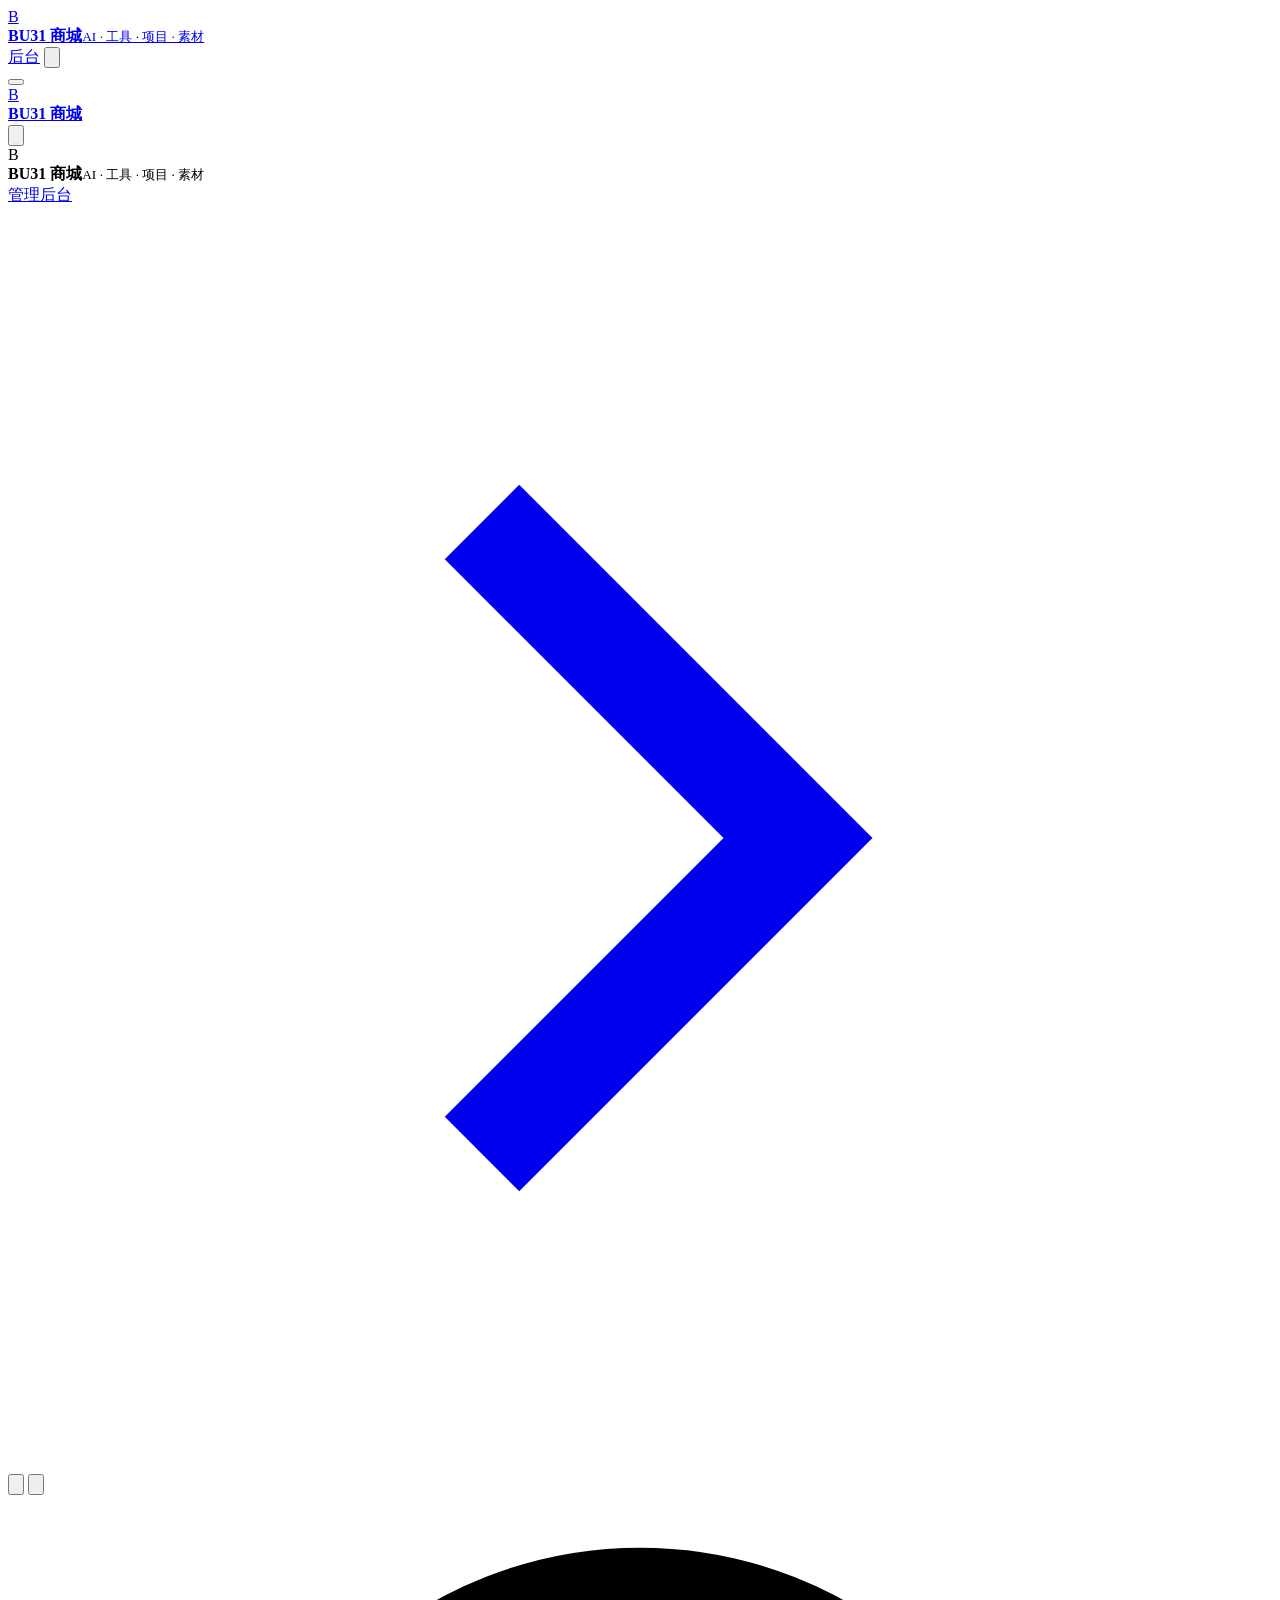
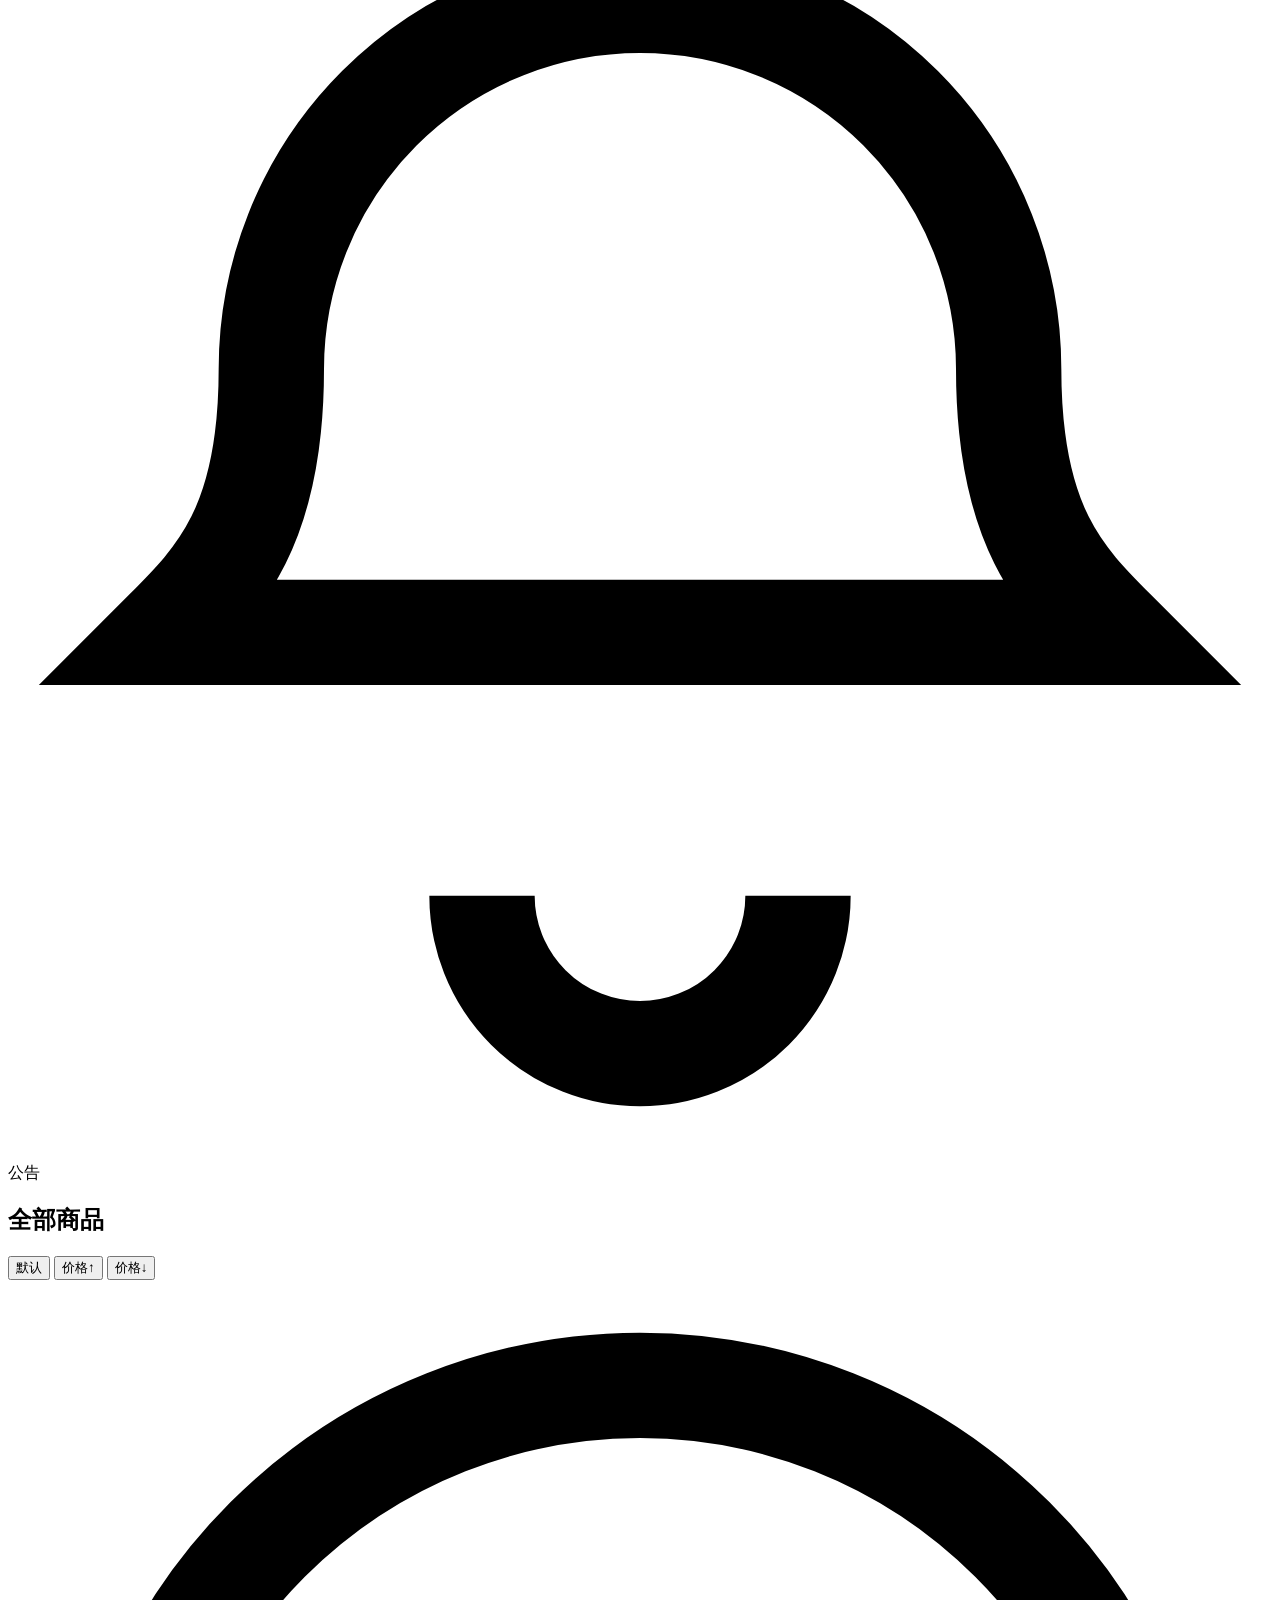
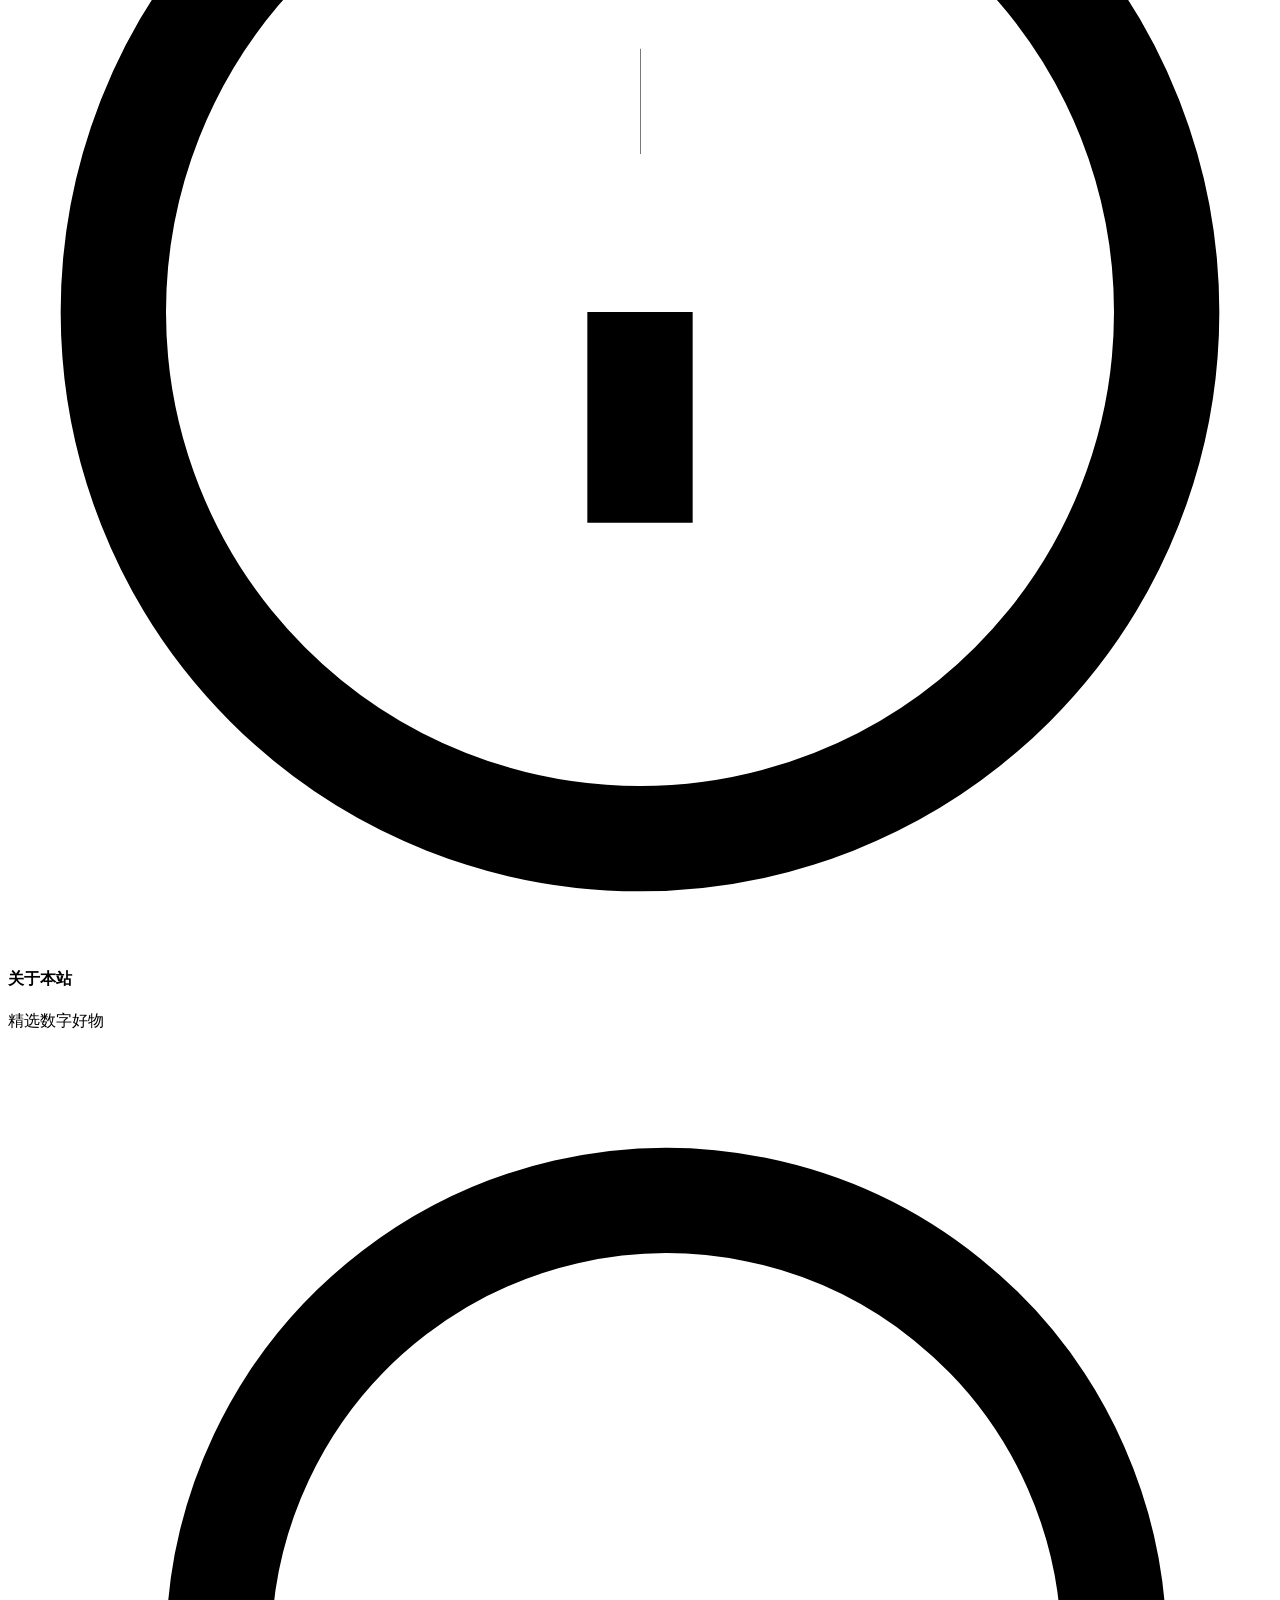
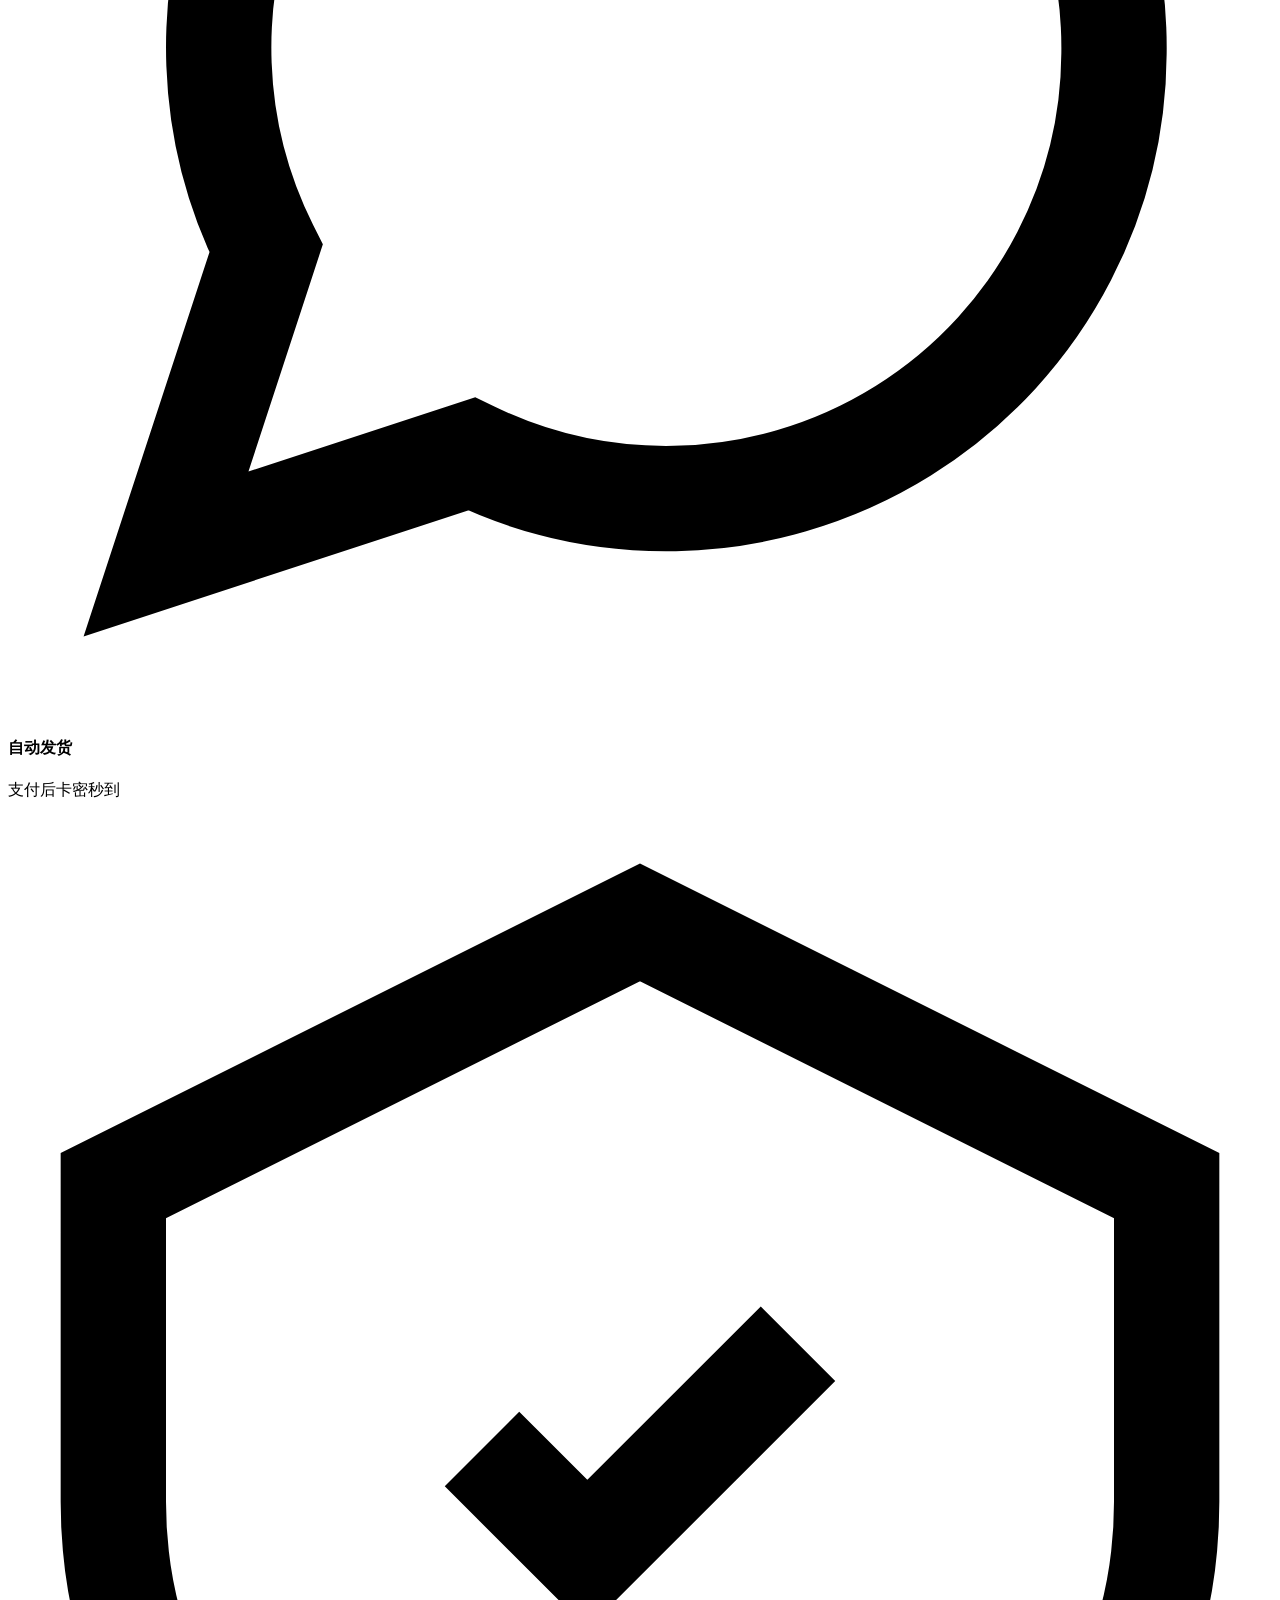
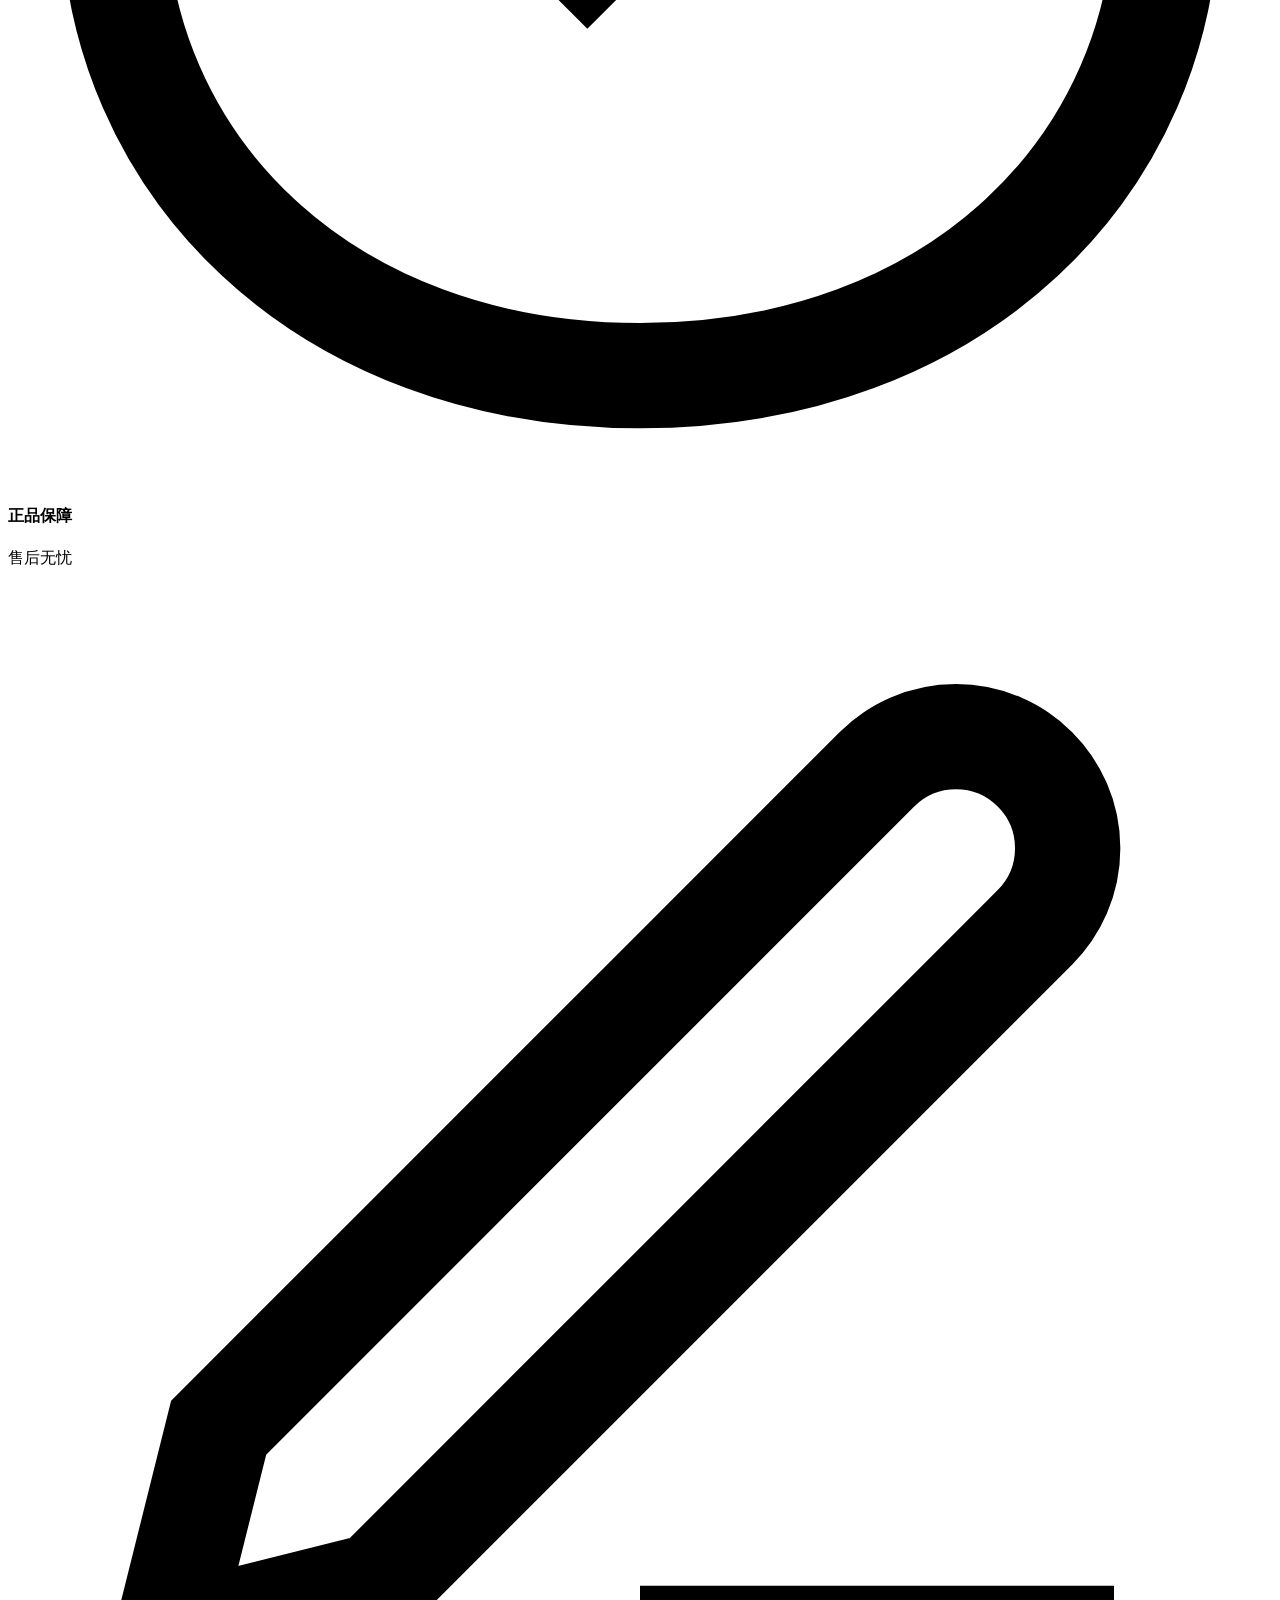
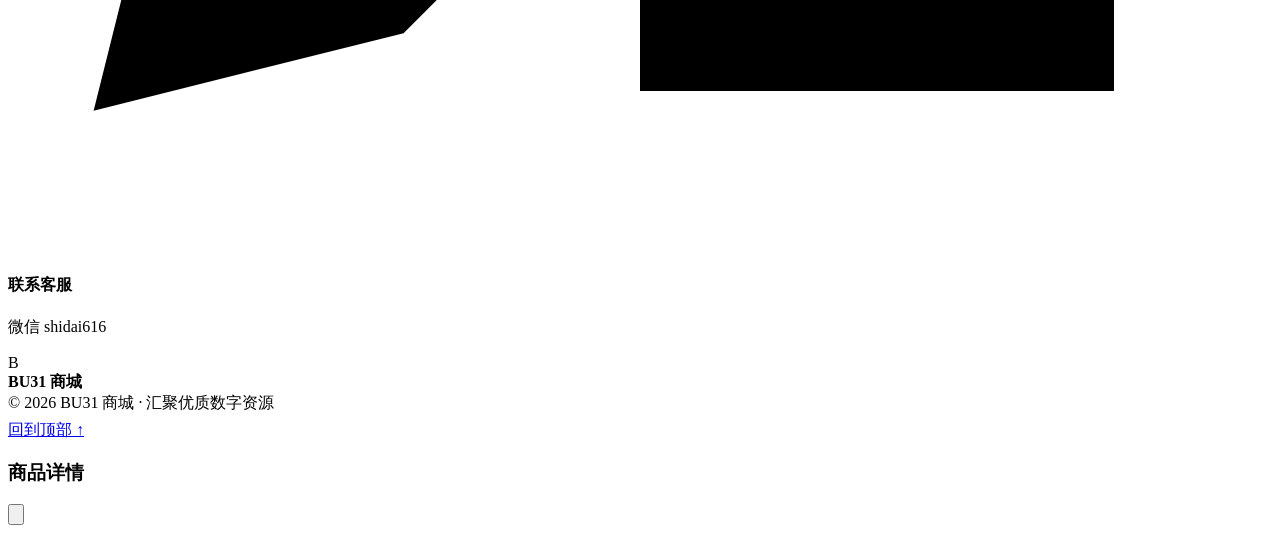
==== public/index.html @ 2081dfa5 "init: BU31 极简卡密商城 (Cloudflare Workers + D1 + R2)" ====
<!DOCTYPE html>
<html lang="zh-CN" data-theme="light">
<head>
<meta charset="UTF-8">
<meta name="viewport" content="width=device-width, initial-scale=1, viewport-fit=cover">
<meta name="theme-color" content="#fbfaf7">
<title>BU31 商城 · 精选数字好物</title>
<meta name="description" content="BU31 商城 - AI 前沿、工具软件、创业项目、素材资源的精选数字商品，支付后自动发货">
<link rel="stylesheet" href="/css/style.css">
</head>
<body>

<!-- ============== HEADER ============== -->
<header class="site-header">
  <div class="shell desktop-shell">
    <a class="brand" href="/">
      <div class="brand-logo">B</div>
      <div class="brand-name"><b id="brandName">BU31 商城</b><small>AI · 工具 · 项目 · 素材</small></div>
    </a>
    <nav class="header-tabs" id="headerTabs"></nav>
    <div class="header-actions">
      <a class="btn" href="/admin.html">后台</a>
      <button class="icon-btn" id="themeToggle" title="切换主题" aria-label="切换主题">
        <svg viewBox="0 0 24 24" fill="none" stroke="currentColor" stroke-width="2"><path d="M21 12.8A9 9 0 1 1 11.2 3a7 7 0 0 0 9.8 9.8z"/></svg>
      </button>
    </div>
  </div>
  <div class="shell mobile-shell">
    <button class="hamburger" id="hamburger" aria-label="菜单"><span></span><span></span><span></span></button>
    <a class="brand" href="/"><div class="brand-logo">B</div><div class="brand-name"><b>BU31 商城</b></div></a>
    <button class="icon-btn" id="themeToggleMobile" aria-label="切换主题"><svg viewBox="0 0 24 24" fill="none" stroke="currentColor" stroke-width="2"><path d="M21 12.8A9 9 0 1 1 11.2 3a7 7 0 0 0 9.8 9.8z"/></svg></button>
  </div>
</header>

<!-- ============== 抽屉 ============== -->
<div class="drawer-mask" id="drawerMask"></div>
<aside class="drawer-panel" id="drawerPanel">
  <div class="drawer-head"><div class="brand-logo">B</div><div class="brand-name"><b>BU31 商城</b><small>AI · 工具 · 项目 · 素材</small></div></div>
  <nav class="drawer-tabs" id="drawerTabs"></nav>
  <div class="drawer-section"><a class="drawer-tab" href="/admin.html">管理后台 <svg viewBox="0 0 24 24" fill="none" stroke="currentColor" stroke-width="2"><path d="m9 18 6-6-6-6"/></svg></a></div>
</aside>

<!-- ============== MAIN ============== -->
<main>
<div class="shell">
  <!-- ① Banner -->
  <section class="carousel-shell" aria-label="推荐">
    <div class="banner-zone" id="bannerZone">
      <div class="banner-track" id="bannerTrack"></div>
      <button class="banner-arrow prev" id="bannerPrev" aria-label="上一张"><svg viewBox="0 0 24 24" fill="none" stroke="currentColor" stroke-width="2.5"><path d="m15 18-6-6 6-6"/></svg></button>
      <button class="banner-arrow next" id="bannerNext" aria-label="下一张"><svg viewBox="0 0 24 24" fill="none" stroke="currentColor" stroke-width="2.5"><path d="m9 18 6-6-6-6"/></svg></button>
      <div class="banner-dots" id="bannerDots"></div>
    </div>
  </section>

  <!-- ② 公告 -->
  <section class="notice-summary" aria-label="公告">
    <div class="notice-icon"><svg viewBox="0 0 24 24" fill="none" stroke="currentColor" stroke-width="2"><path d="M12 2a7 7 0 0 0-7 7c0 3-1 4-2 5h18c-1-1-2-2-2-5a7 7 0 0 0-7-7zM9 19a3 3 0 0 0 6 0"/></svg>公告</div>
    <div class="notice-viewport"><div class="notice-track" id="noticeTrack"></div></div>
  </section>

  <!-- ③ 分类导航 -->
  <section class="category-quick-switch" id="categoryNav"></section>

  <!-- ④ 商品列表 -->
  <section class="feed-shell" id="feedShell">
    <div class="feed-head">
      <div class="feed-title"><div class="accent-line"></div><h2 id="feedTitle">全部商品</h2><small id="feedCount"></small></div>
      <div class="feed-tools">
        <div class="feed-sort" id="feedSort">
          <button class="active" data-sort="default">默认</button>
          <button data-sort="price_asc">价格↑</button>
          <button data-sort="price_desc">价格↓</button>
        </div>
      </div>
    </div>
    <div class="feed-grid" id="feedGrid"></div>
    <div class="feed-pagination" id="feedPagination"></div>
  </section>

  <!-- ⑤ 关于 -->
  <section class="about-brand">
    <div class="about-card"><div class="about-icon"><svg viewBox="0 0 24 24" fill="none" stroke="currentColor" stroke-width="2"><circle cx="12" cy="12" r="10"/><path d="M12 16v-4M12 8h.01"/></svg></div><h4>关于本站</h4><p>精选数字好物</p></div>
    <div class="about-card"><div class="about-icon"><svg viewBox="0 0 24 24" fill="none" stroke="currentColor" stroke-width="2"><path d="M21 11.5a8.5 8.5 0 0 1-12.2 7.6L3 21l1.9-5.8A8.5 8.5 0 1 1 21 11.5z"/></svg></div><h4>自动发货</h4><p>支付后卡密秒到</p></div>
    <div class="about-card"><div class="about-icon"><svg viewBox="0 0 24 24" fill="none" stroke="currentColor" stroke-width="2"><path d="M12 2 2 7v6c0 5 4 9 10 9s10-4 10-9V7L12 2z"/><path d="M9 12l2 2 4-4"/></svg></div><h4>正品保障</h4><p>售后无忧</p></div>
    <div class="about-card"><div class="about-icon"><svg viewBox="0 0 24 24" fill="none" stroke="currentColor" stroke-width="2"><path d="M12 20h9M16.5 3.5a2.1 2.1 0 0 1 3 3L7 19l-4 1 1-4 12.5-12.5z"/></svg></div><h4>联系客服</h4><p id="footContact">微信 shidai616</p></div>
  </section>
</div>
</main>

<footer class="site-footer">
  <div class="shell">
    <div class="brand"><div class="brand-logo">B</div><div class="brand-name"><b>BU31 商城</b></div></div>
    <div id="footerText">© 2026 BU31 商城 · 汇聚优质数字资源</div>
    <div style="margin-top:6px;"><a href="#" id="backTop">回到顶部 ↑</a></div>
  </div>
</footer>

<!-- ============== 商品详情 / 购买 Modal ============== -->
<div class="modal-mask" id="modalMask">
  <div class="modal-card">
    <div class="modal-head"><h3 id="modalTitle">商品详情</h3><button class="modal-close" id="modalClose"><svg viewBox="0 0 24 24" fill="none" stroke="currentColor" stroke-width="2"><path d="M18 6 6 18M6 6l12 12"/></svg></button></div>
    <div class="modal-body" id="modalBody"></div>
  </div>
</div>

<div class="toast" id="toast"></div>

<script src="/js/store.js"></script>
</body>
</html>
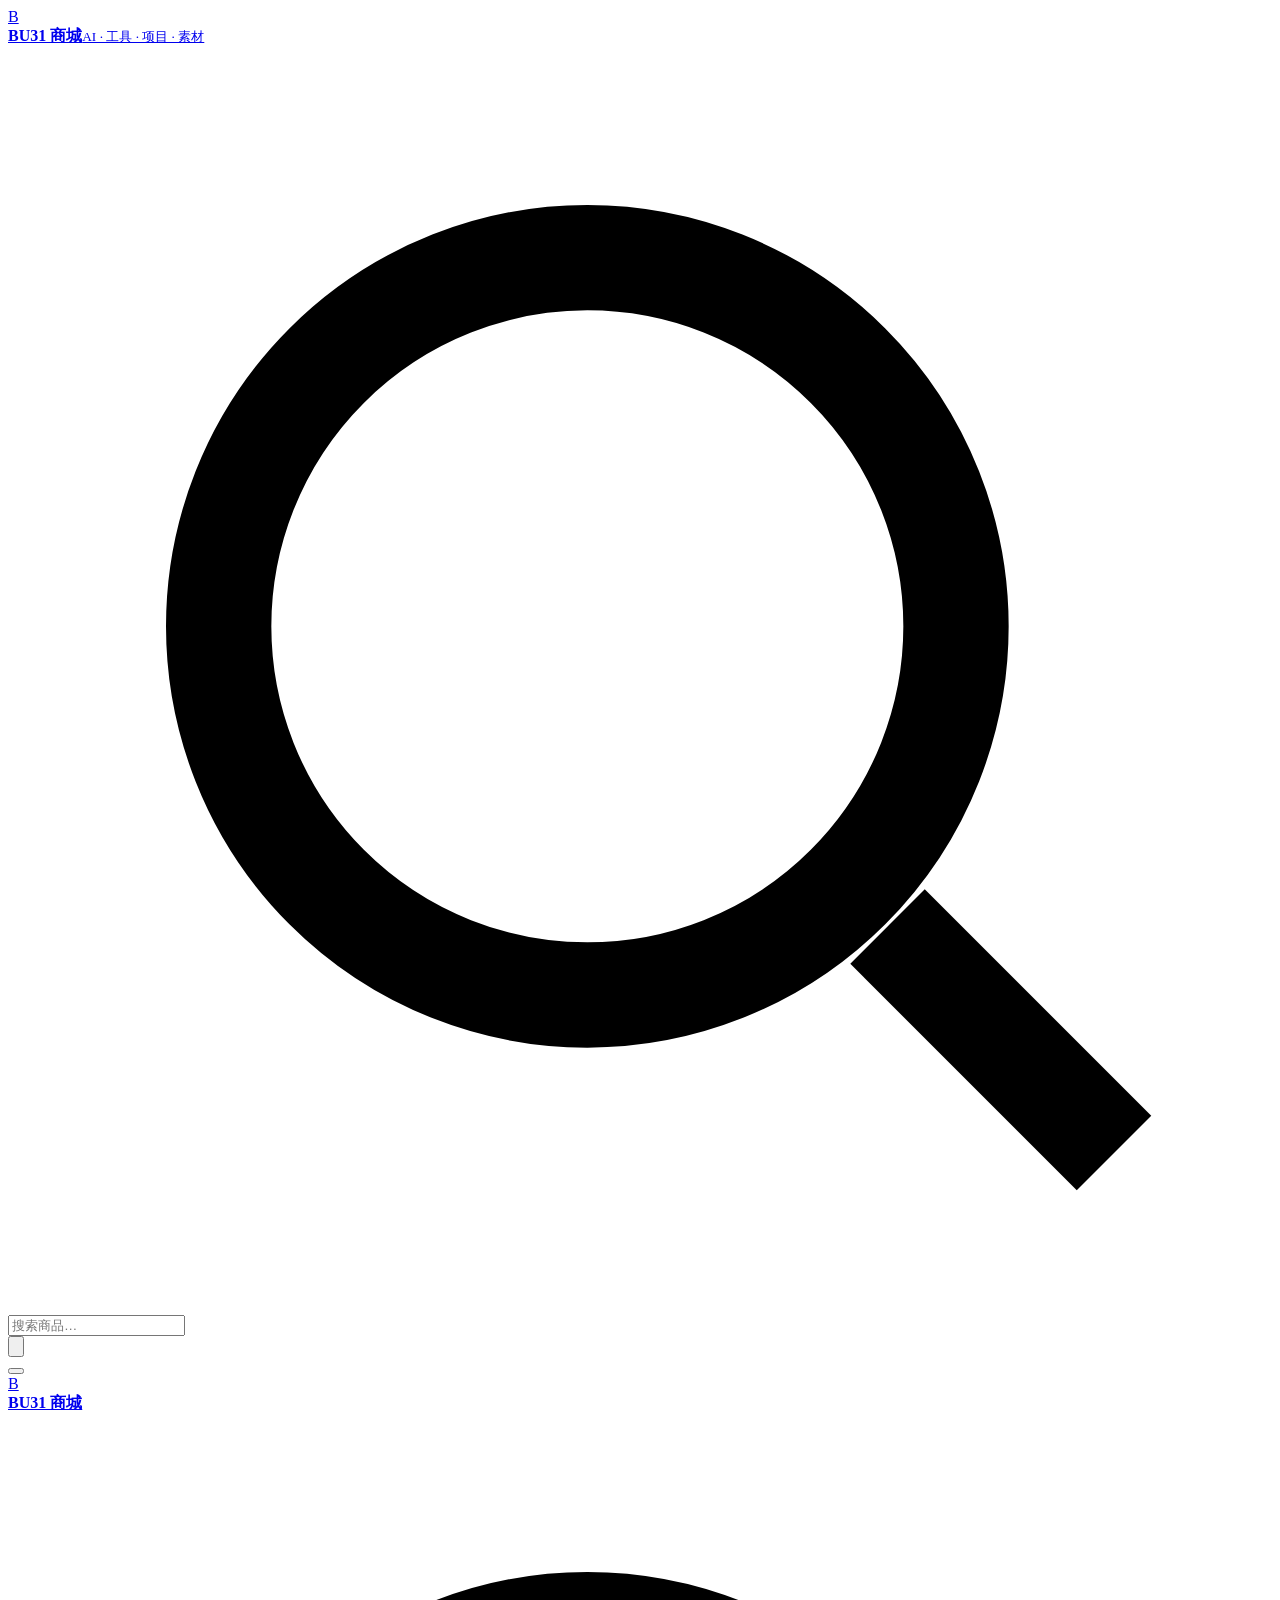
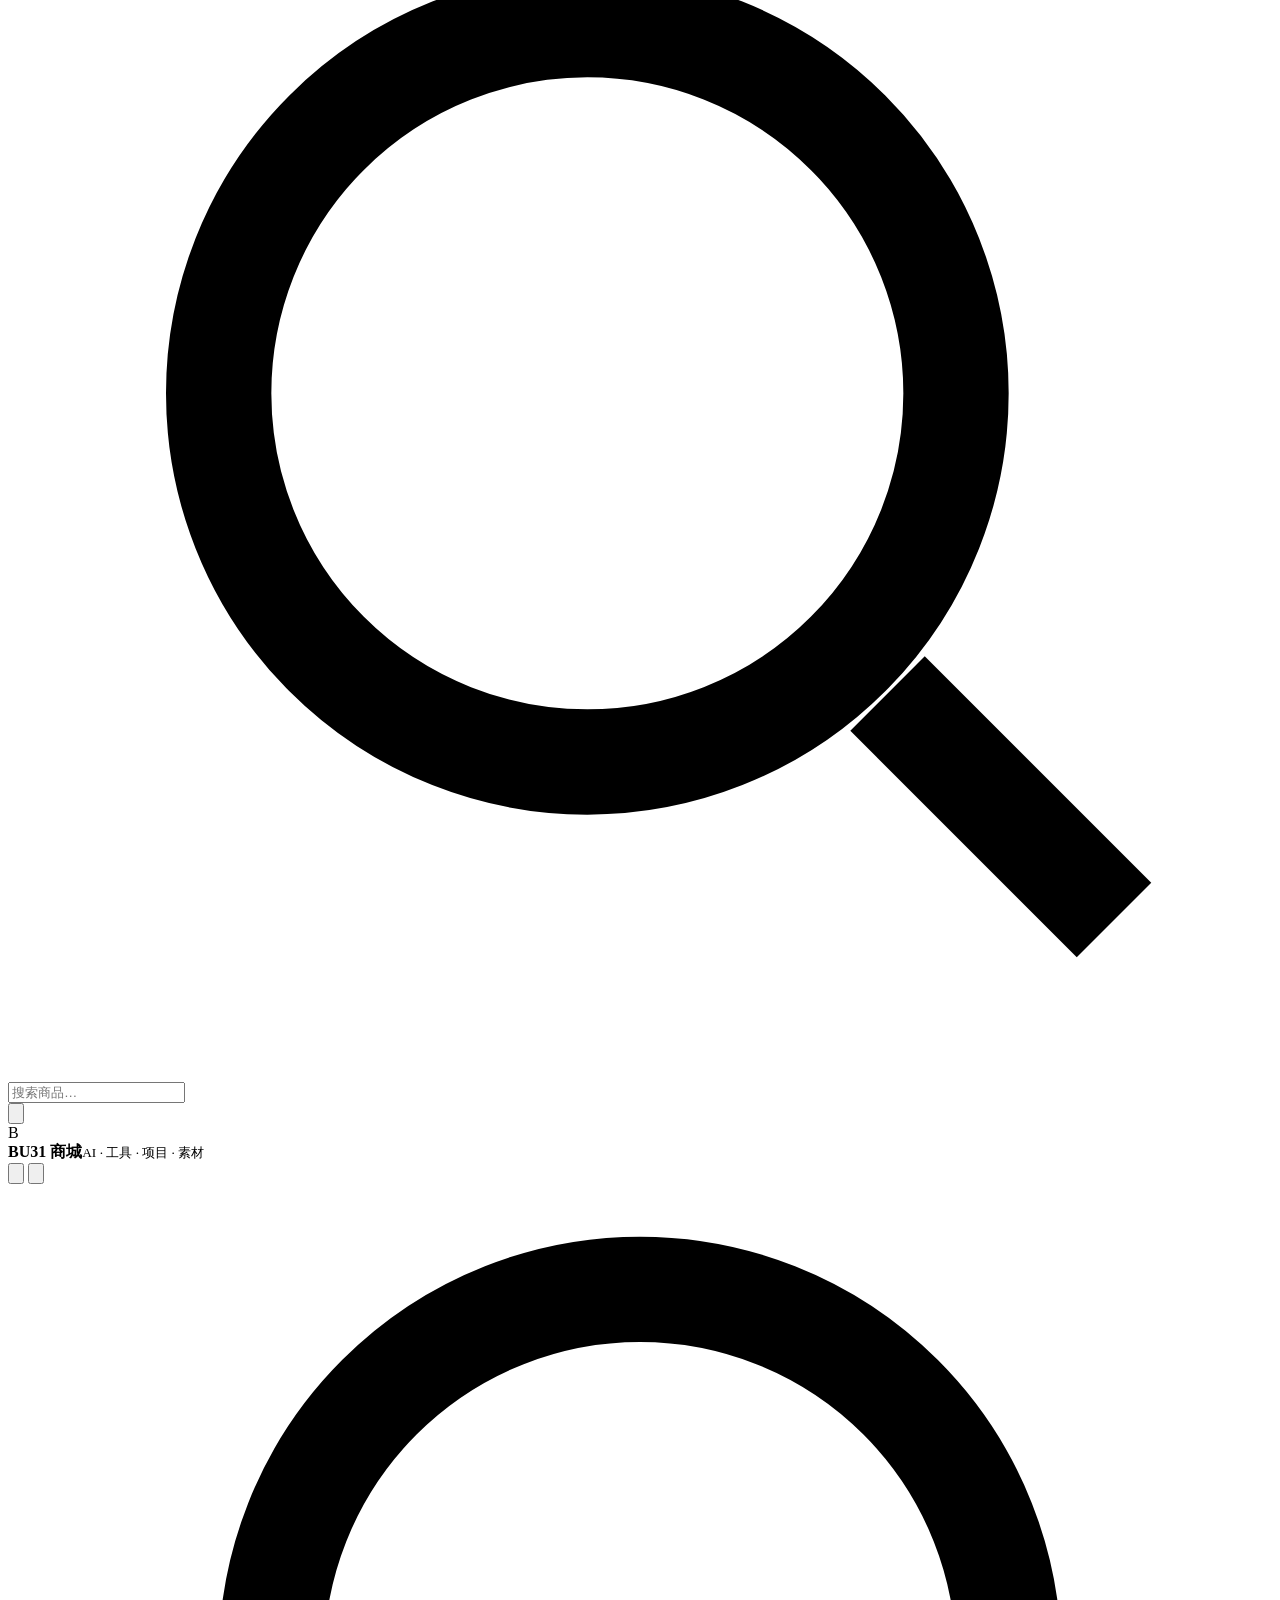
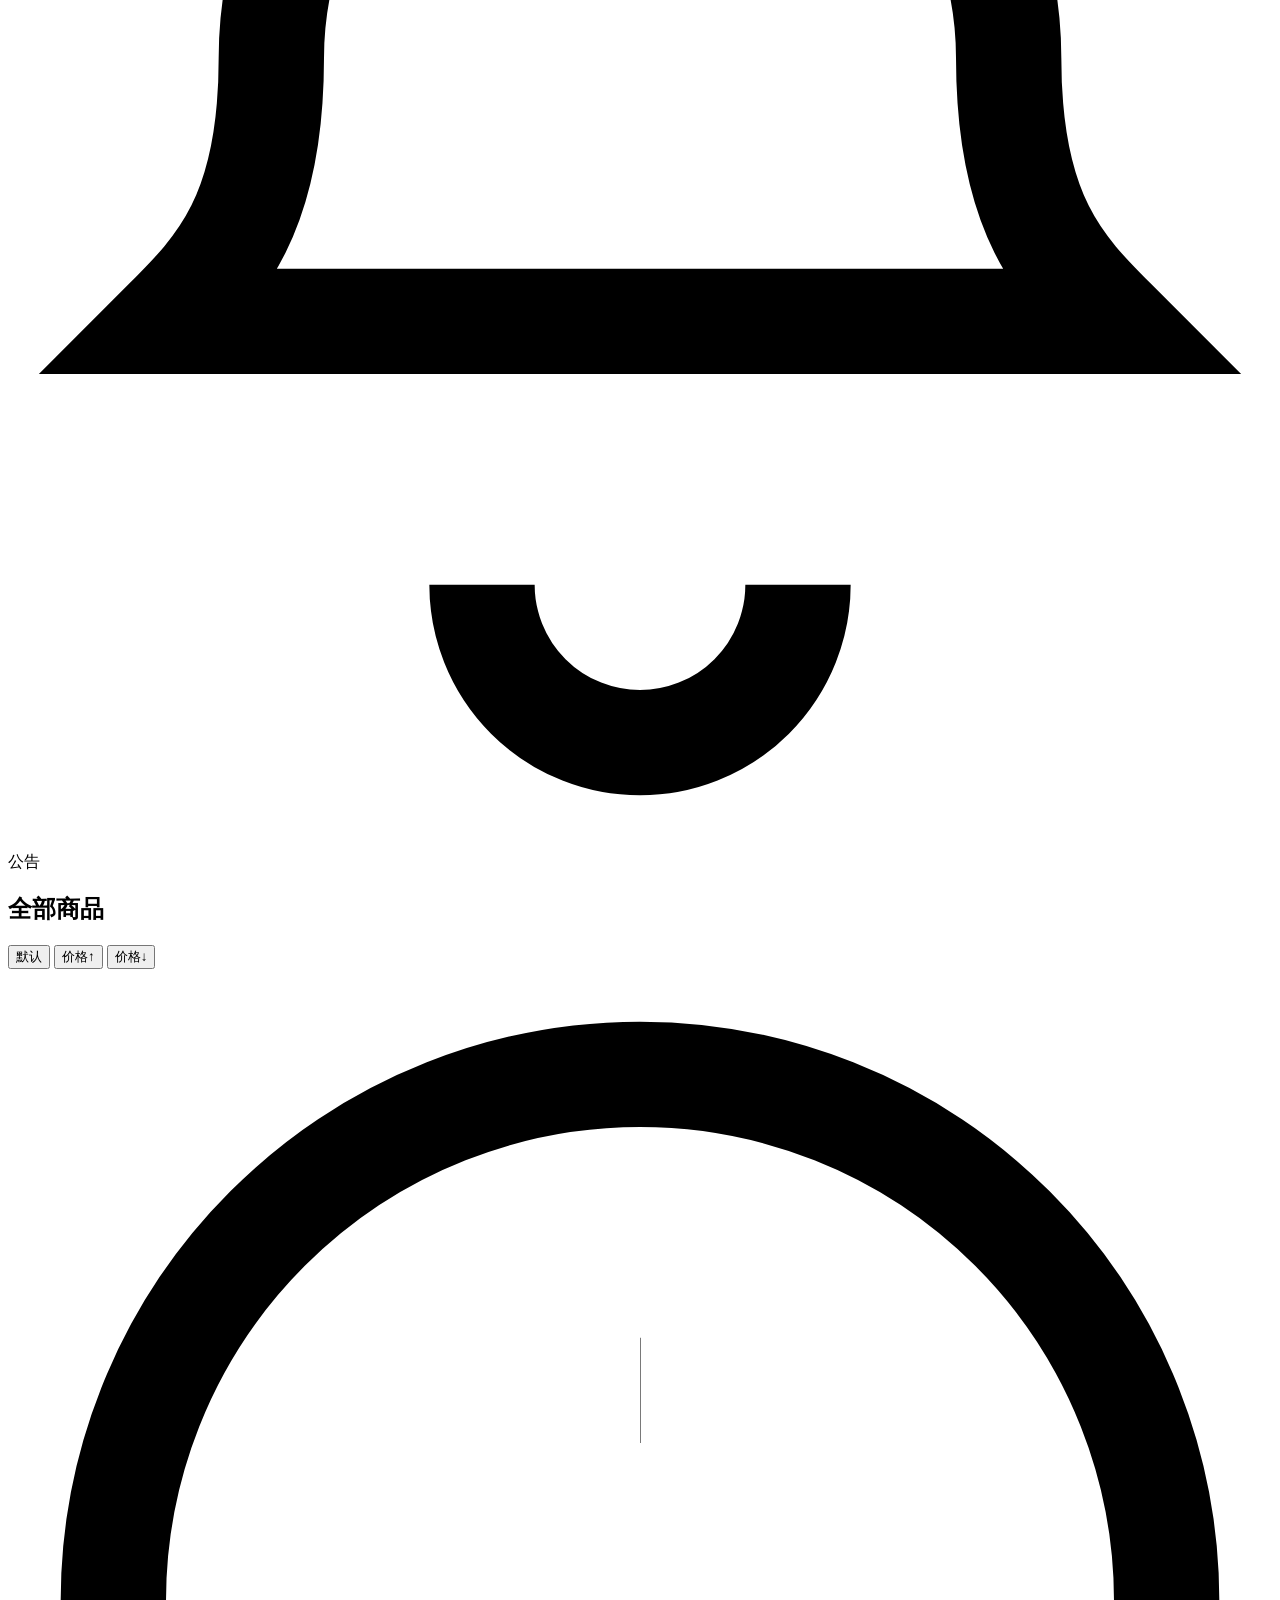
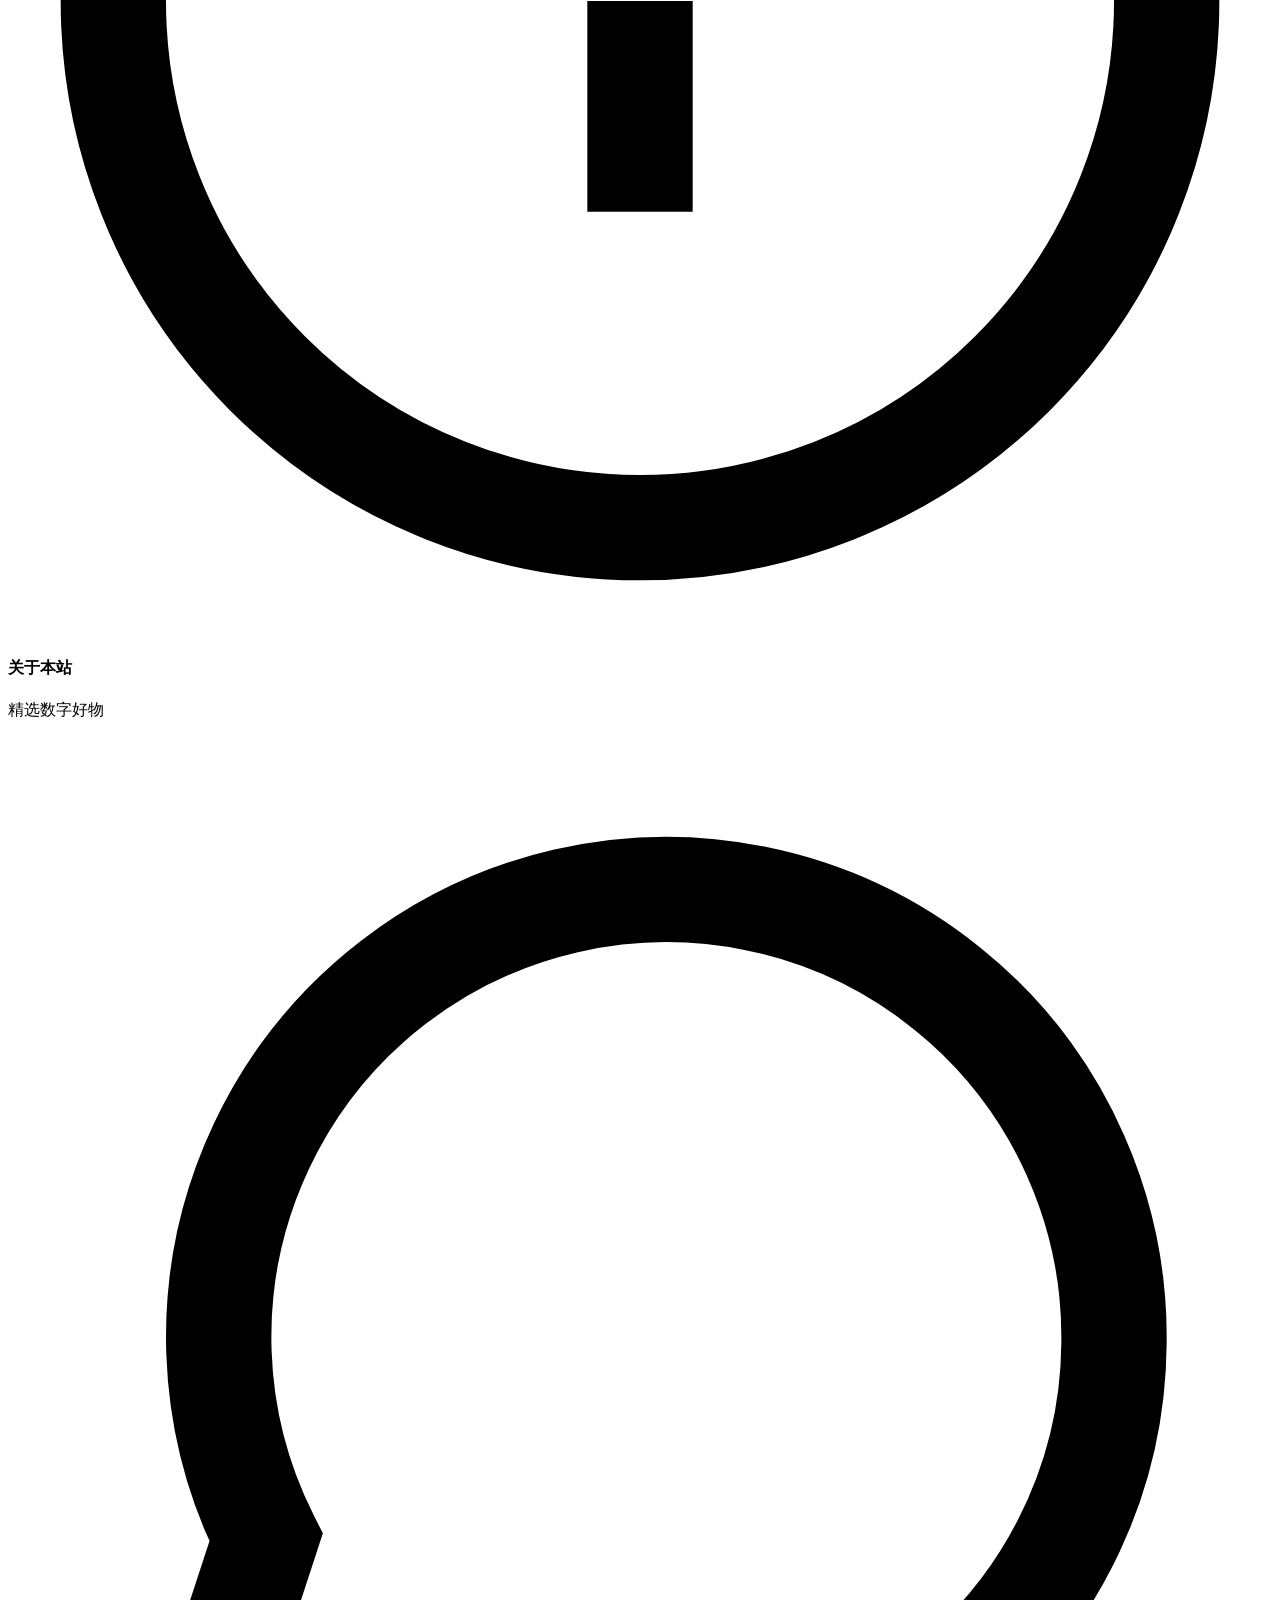
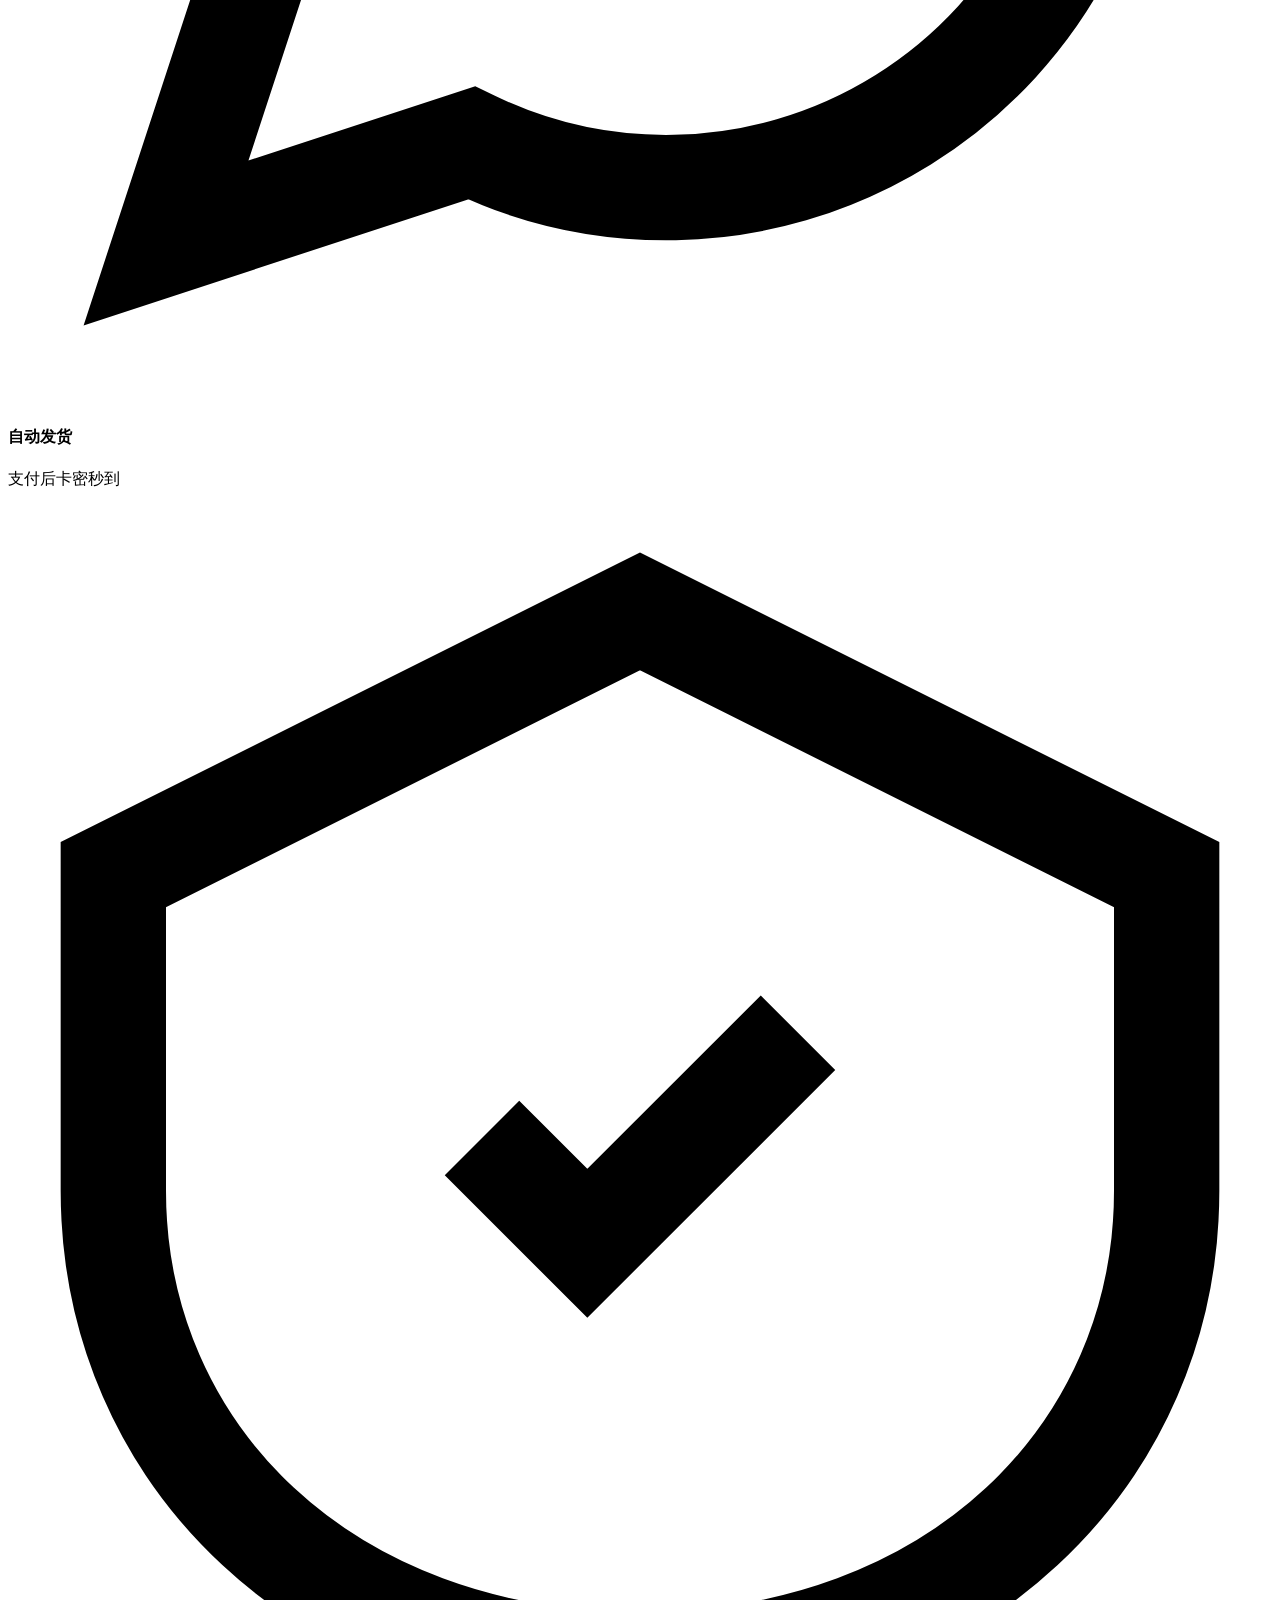
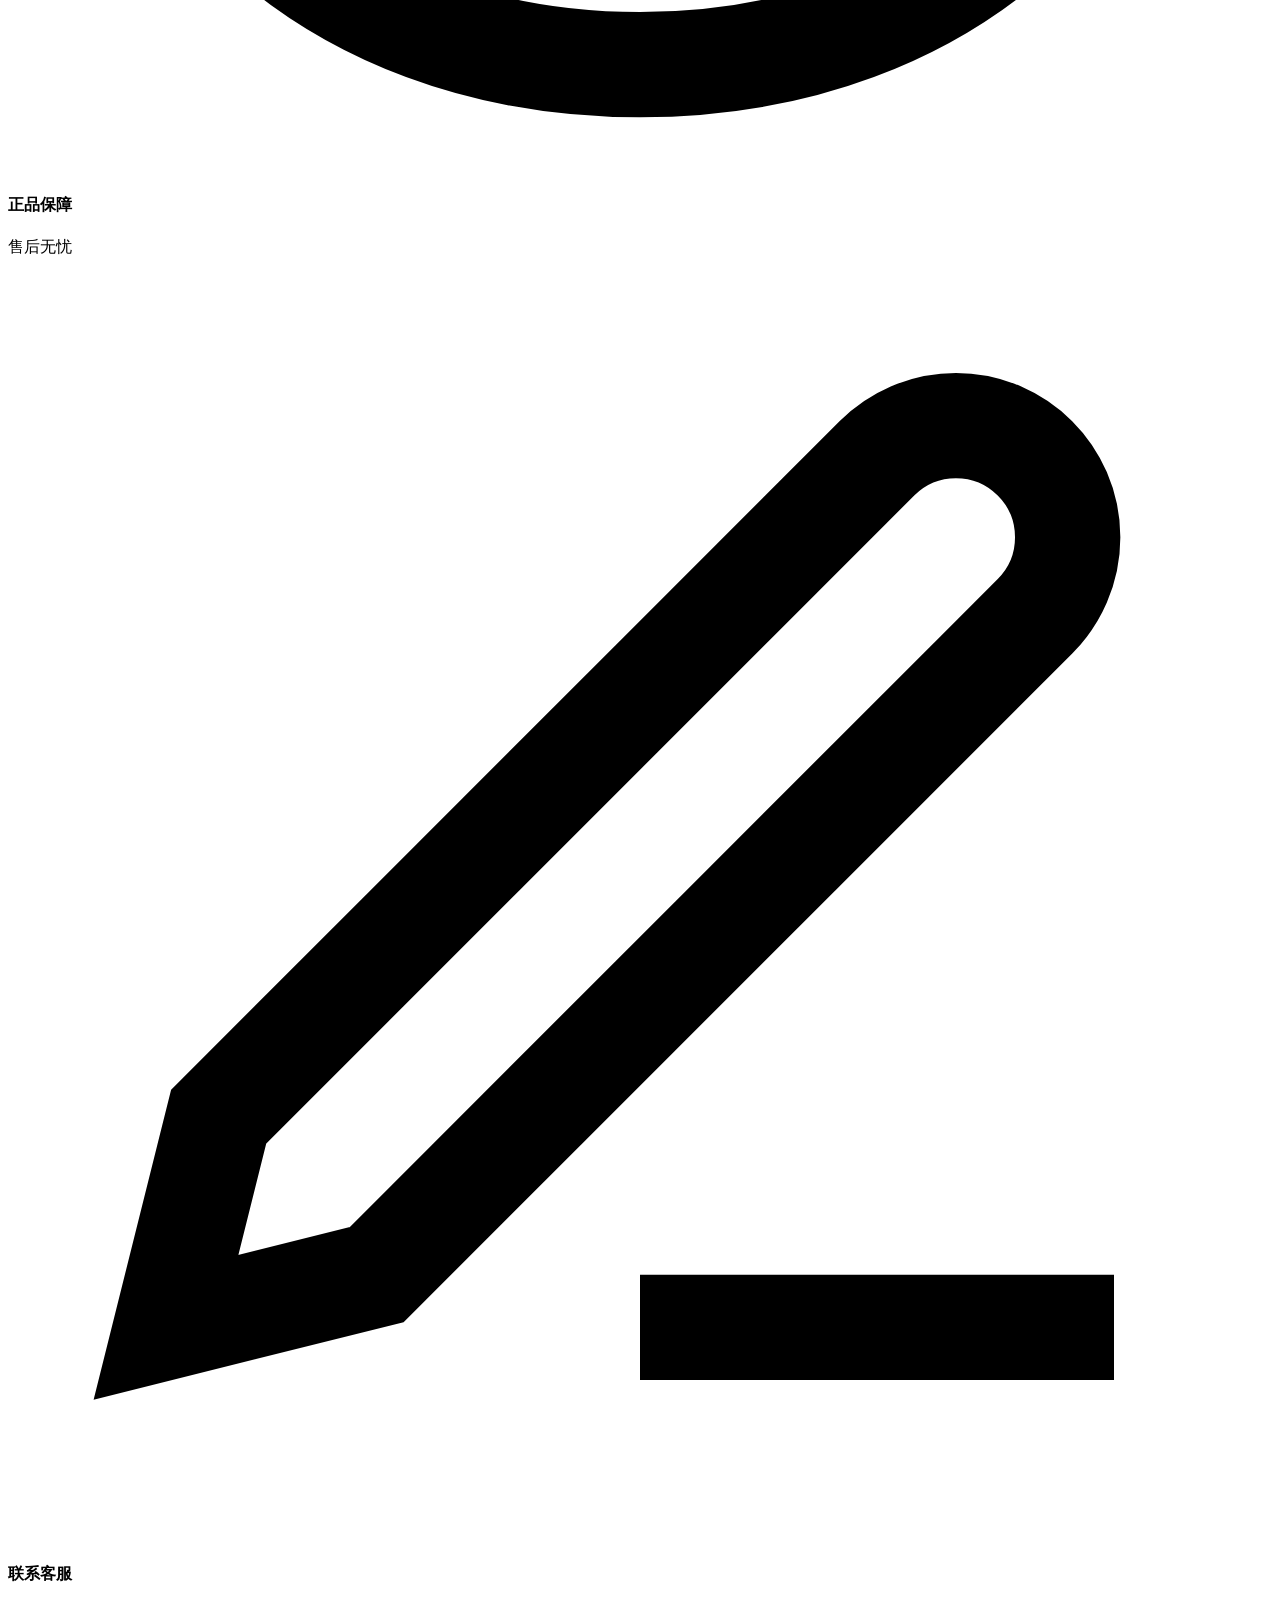
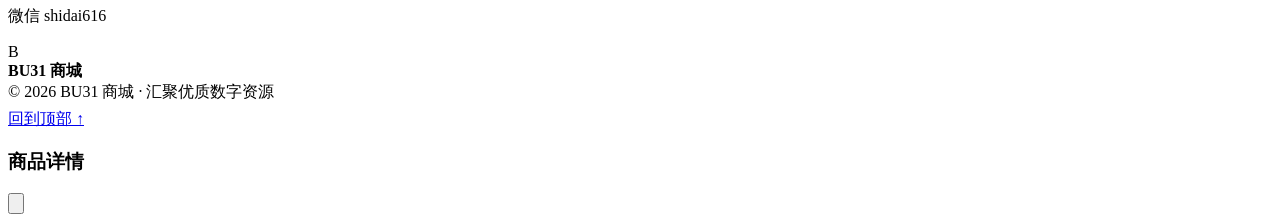
==== commit ca4ebf4a: "refactor: 首页UI精简（公告收窄/删后台入口/搜索上移/删分类导航四卡）" ====
--- a/public/index.html
+++ b/public/index.html
@@ -19,7 +19,10 @@
     </a>
     <nav class="header-tabs" id="headerTabs"></nav>
     <div class="header-actions">
-      <a class="btn" href="/admin.html">后台</a>
+      <div class="hsearch">
+        <svg viewBox="0 0 24 24" fill="none" stroke="currentColor" stroke-width="2"><circle cx="11" cy="11" r="7"/><path d="m21 21-4.3-4.3"/></svg>
+        <input id="headerSearch" type="text" placeholder="搜索商品…">
+      </div>
       <button class="icon-btn" id="themeToggle" title="切换主题" aria-label="切换主题">
         <svg viewBox="0 0 24 24" fill="none" stroke="currentColor" stroke-width="2"><path d="M21 12.8A9 9 0 1 1 11.2 3a7 7 0 0 0 9.8 9.8z"/></svg>
       </button>
@@ -28,6 +31,10 @@
   <div class="shell mobile-shell">
     <button class="hamburger" id="hamburger" aria-label="菜单"><span></span><span></span><span></span></button>
     <a class="brand" href="/"><div class="brand-logo">B</div><div class="brand-name"><b>BU31 商城</b></div></a>
+    <div class="hsearch mobile">
+      <svg viewBox="0 0 24 24" fill="none" stroke="currentColor" stroke-width="2"><circle cx="11" cy="11" r="7"/><path d="m21 21-4.3-4.3"/></svg>
+      <input id="mobileSearch" type="text" placeholder="搜索商品…">
+    </div>
     <button class="icon-btn" id="themeToggleMobile" aria-label="切换主题"><svg viewBox="0 0 24 24" fill="none" stroke="currentColor" stroke-width="2"><path d="M21 12.8A9 9 0 1 1 11.2 3a7 7 0 0 0 9.8 9.8z"/></svg></button>
   </div>
 </header>
@@ -37,7 +44,6 @@
 <aside class="drawer-panel" id="drawerPanel">
   <div class="drawer-head"><div class="brand-logo">B</div><div class="brand-name"><b>BU31 商城</b><small>AI · 工具 · 项目 · 素材</small></div></div>
   <nav class="drawer-tabs" id="drawerTabs"></nav>
-  <div class="drawer-section"><a class="drawer-tab" href="/admin.html">管理后台 <svg viewBox="0 0 24 24" fill="none" stroke="currentColor" stroke-width="2"><path d="m9 18 6-6-6-6"/></svg></a></div>
 </aside>
 
 <!-- ============== MAIN ============== -->
@@ -58,9 +64,6 @@
     <div class="notice-icon"><svg viewBox="0 0 24 24" fill="none" stroke="currentColor" stroke-width="2"><path d="M12 2a7 7 0 0 0-7 7c0 3-1 4-2 5h18c-1-1-2-2-2-5a7 7 0 0 0-7-7zM9 19a3 3 0 0 0 6 0"/></svg>公告</div>
     <div class="notice-viewport"><div class="notice-track" id="noticeTrack"></div></div>
   </section>
-
-  <!-- ③ 分类导航 -->
-  <section class="category-quick-switch" id="categoryNav"></section>
 
   <!-- ④ 商品列表 -->
   <section class="feed-shell" id="feedShell">
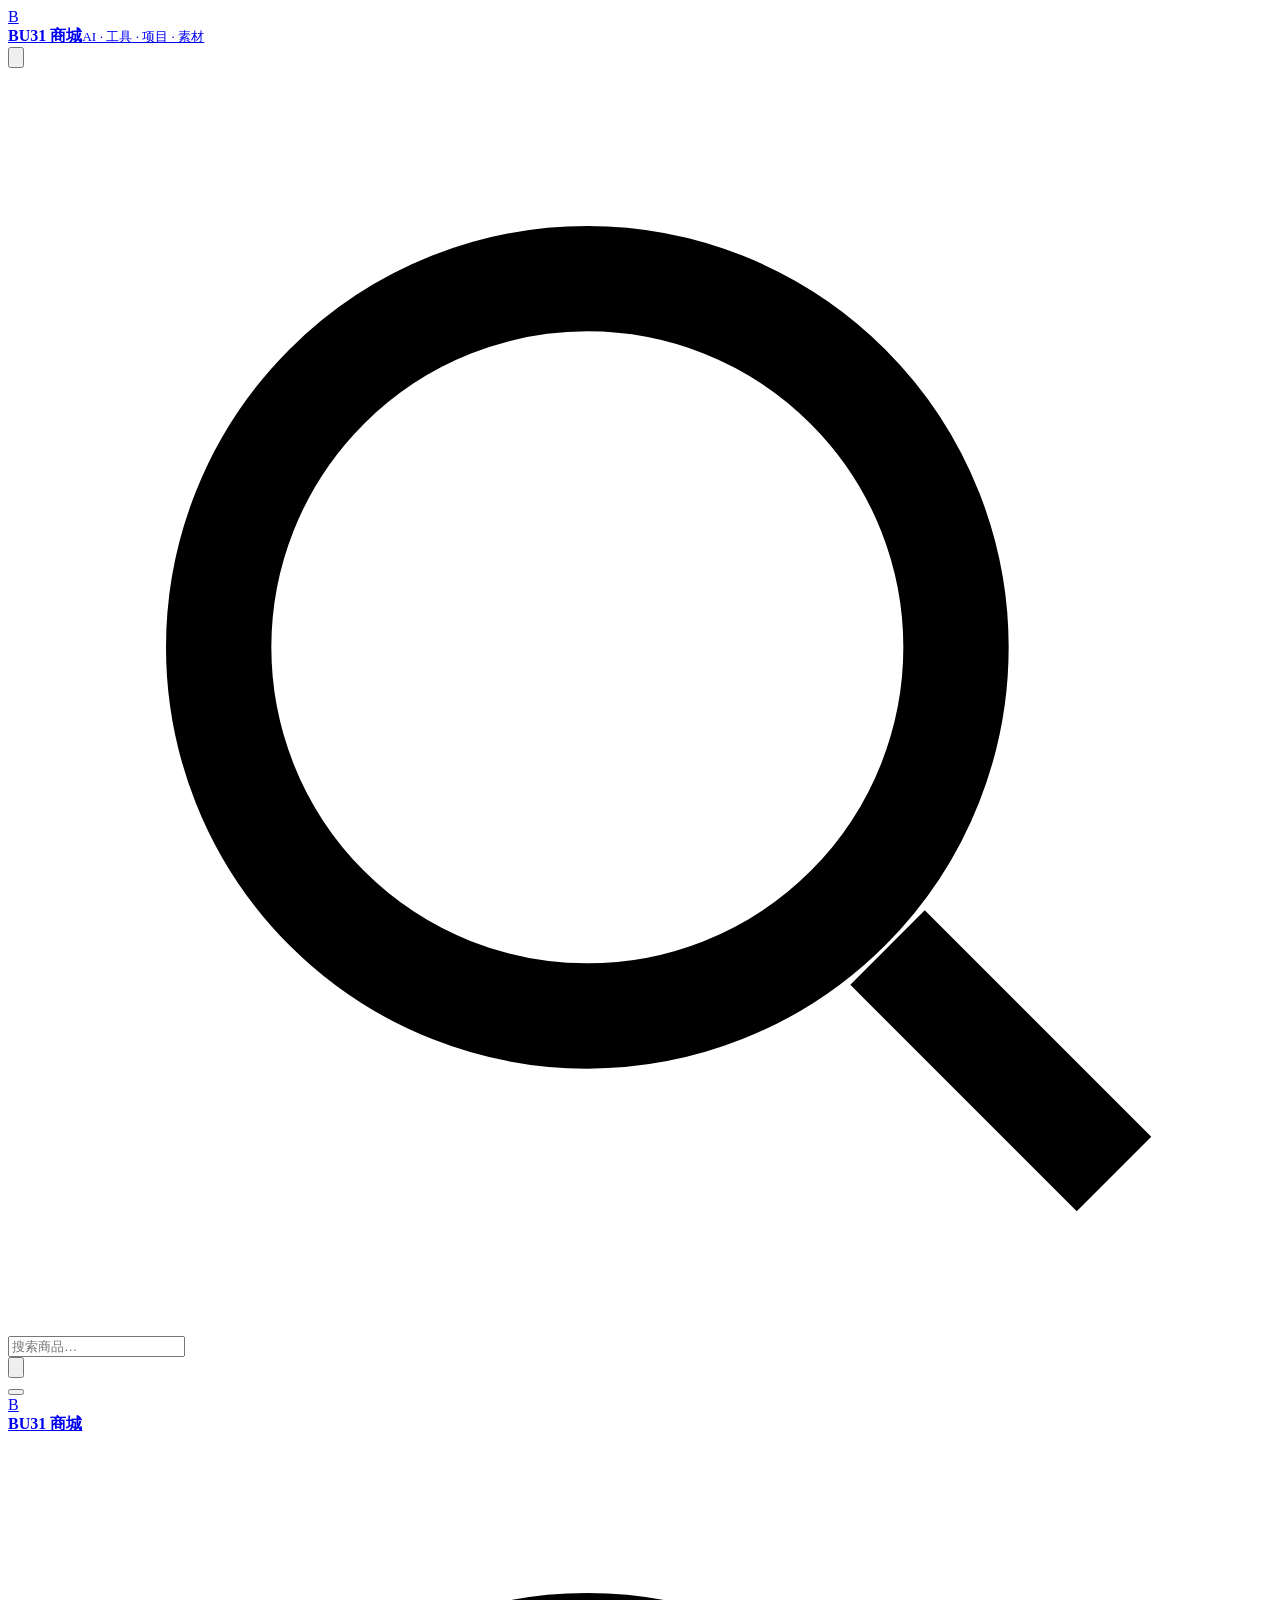
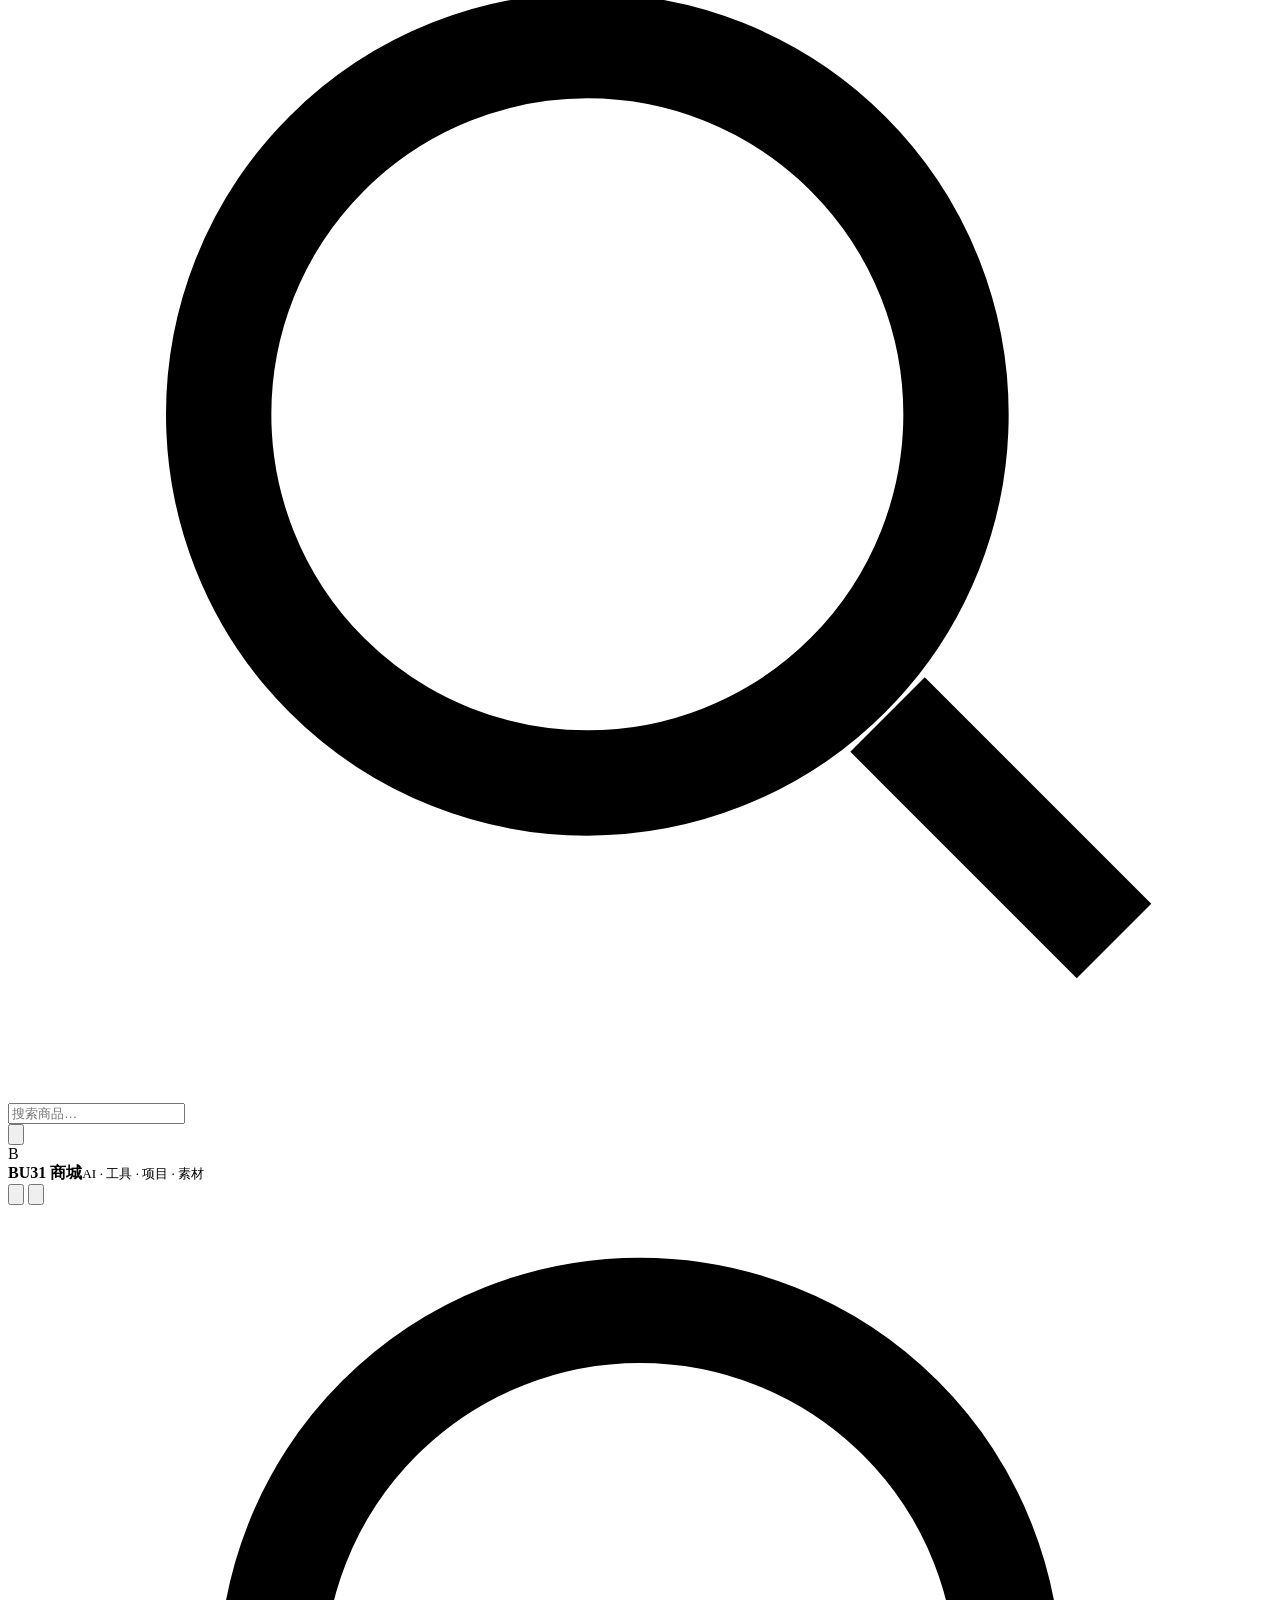
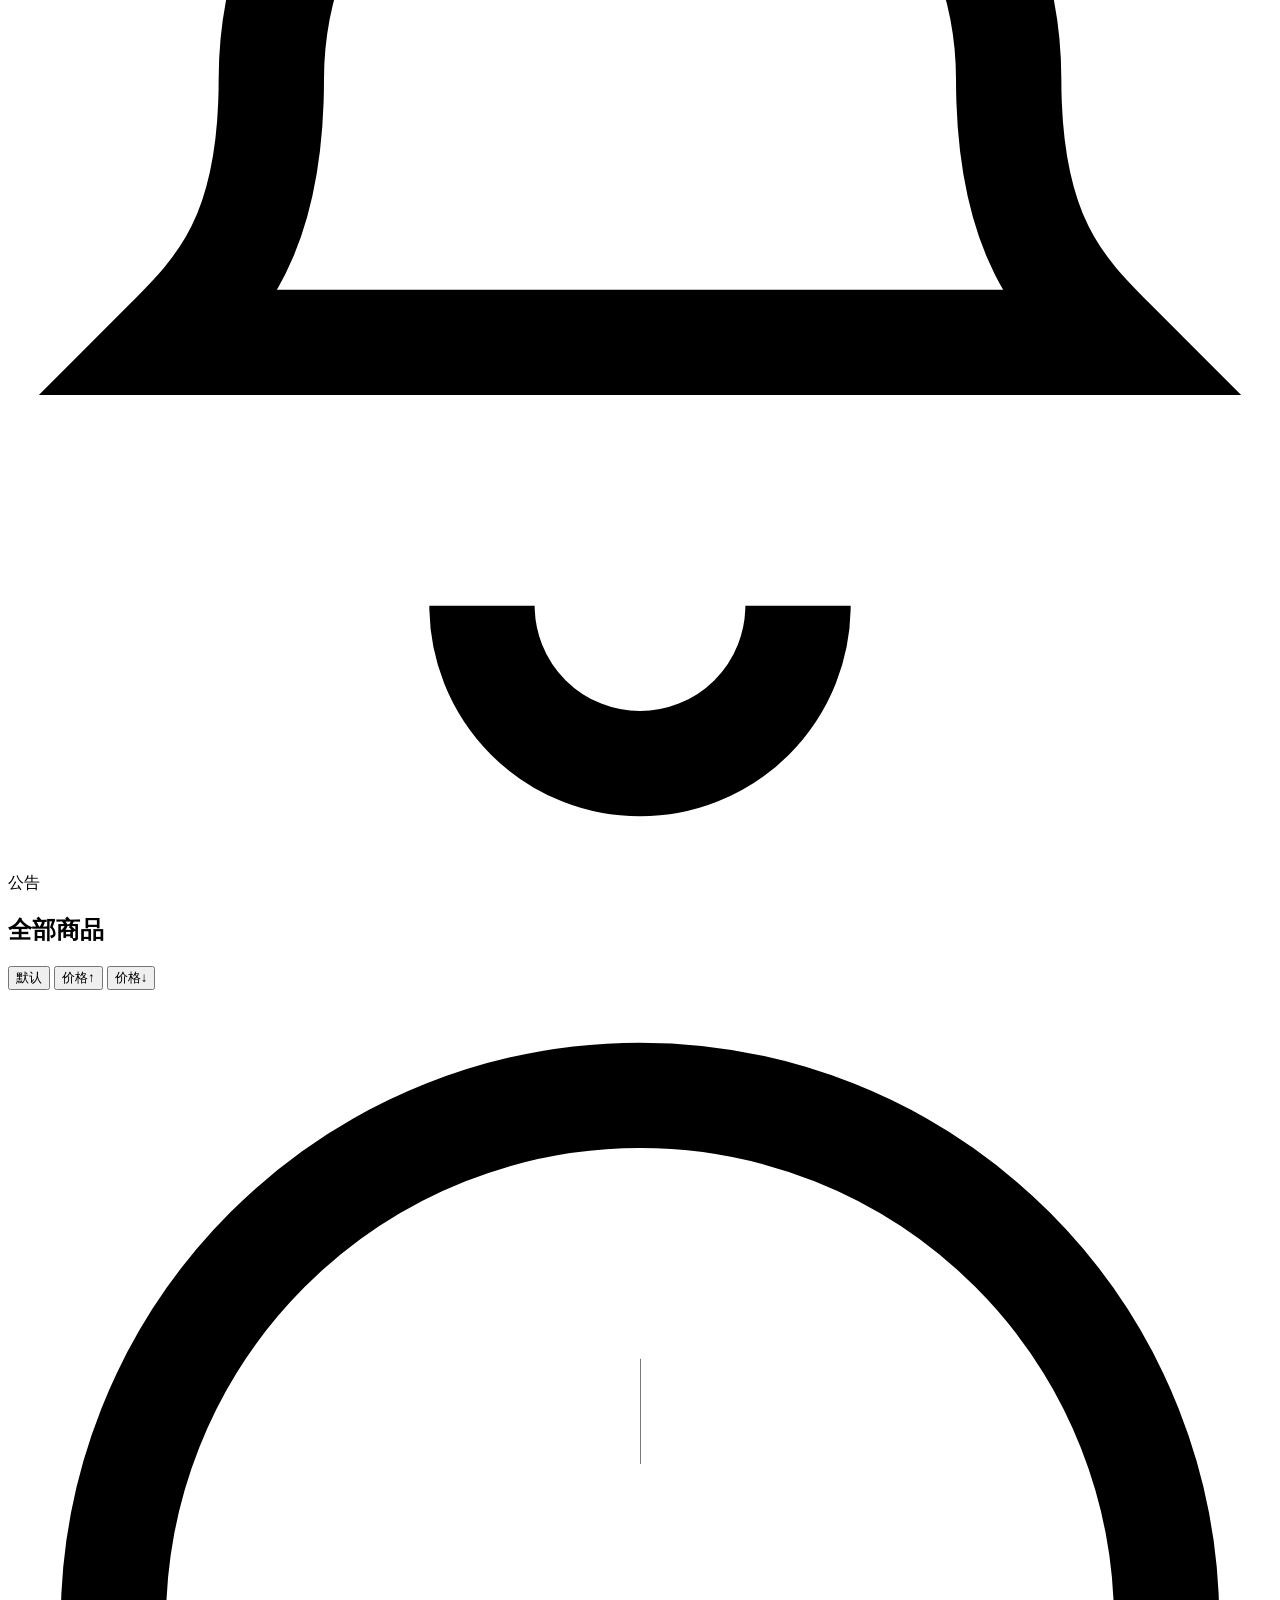
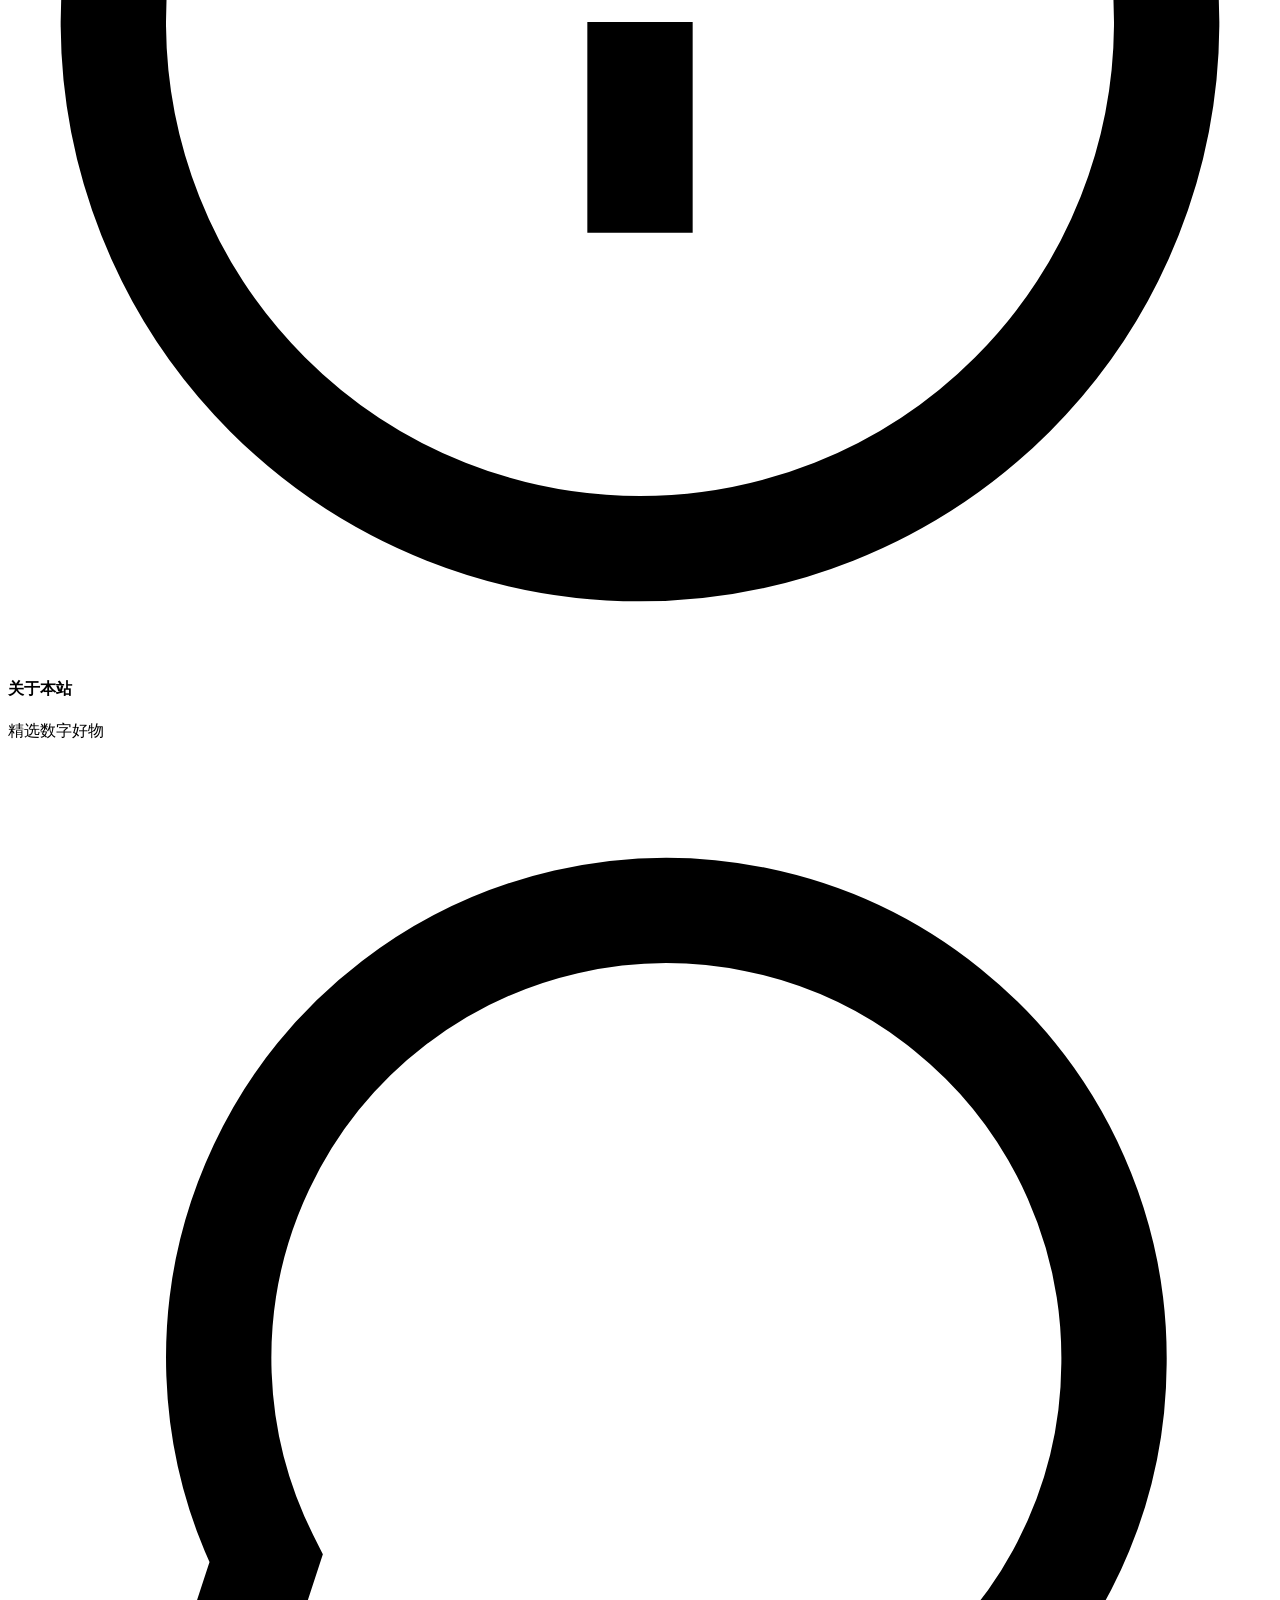
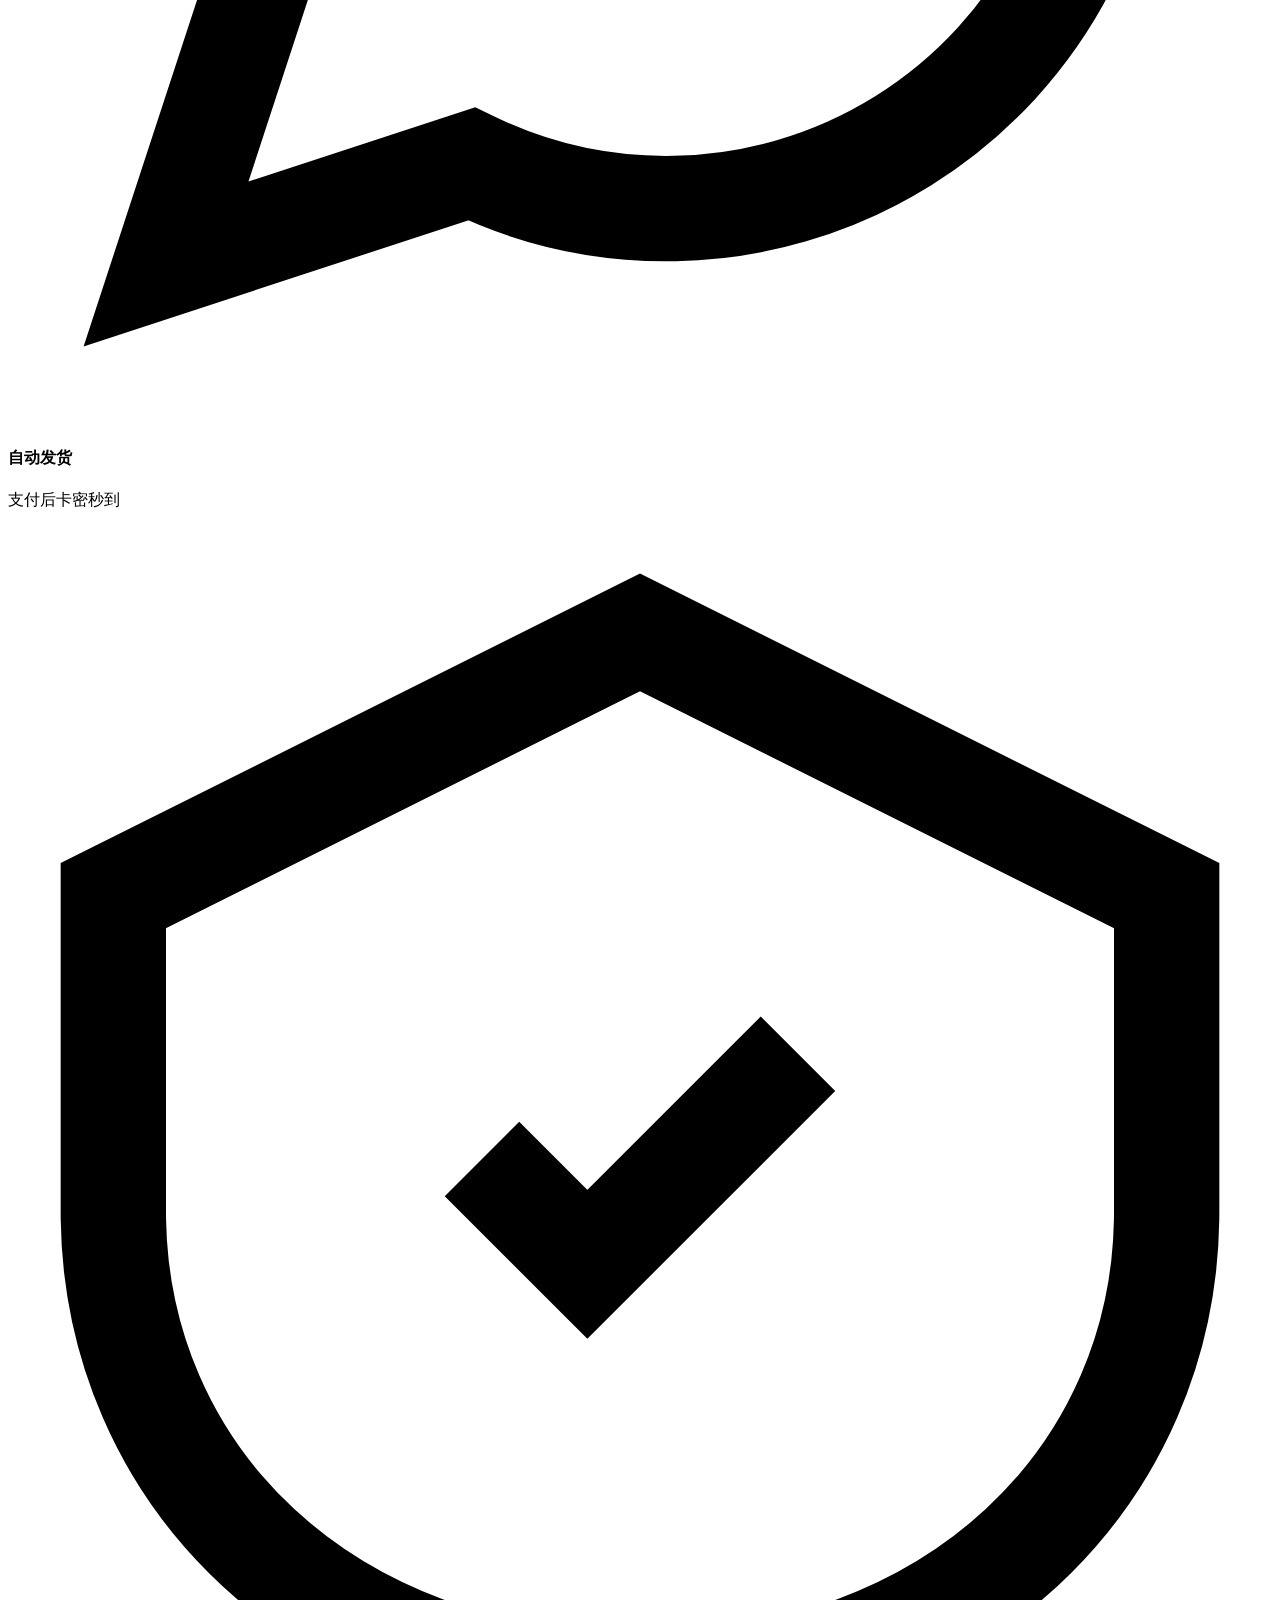
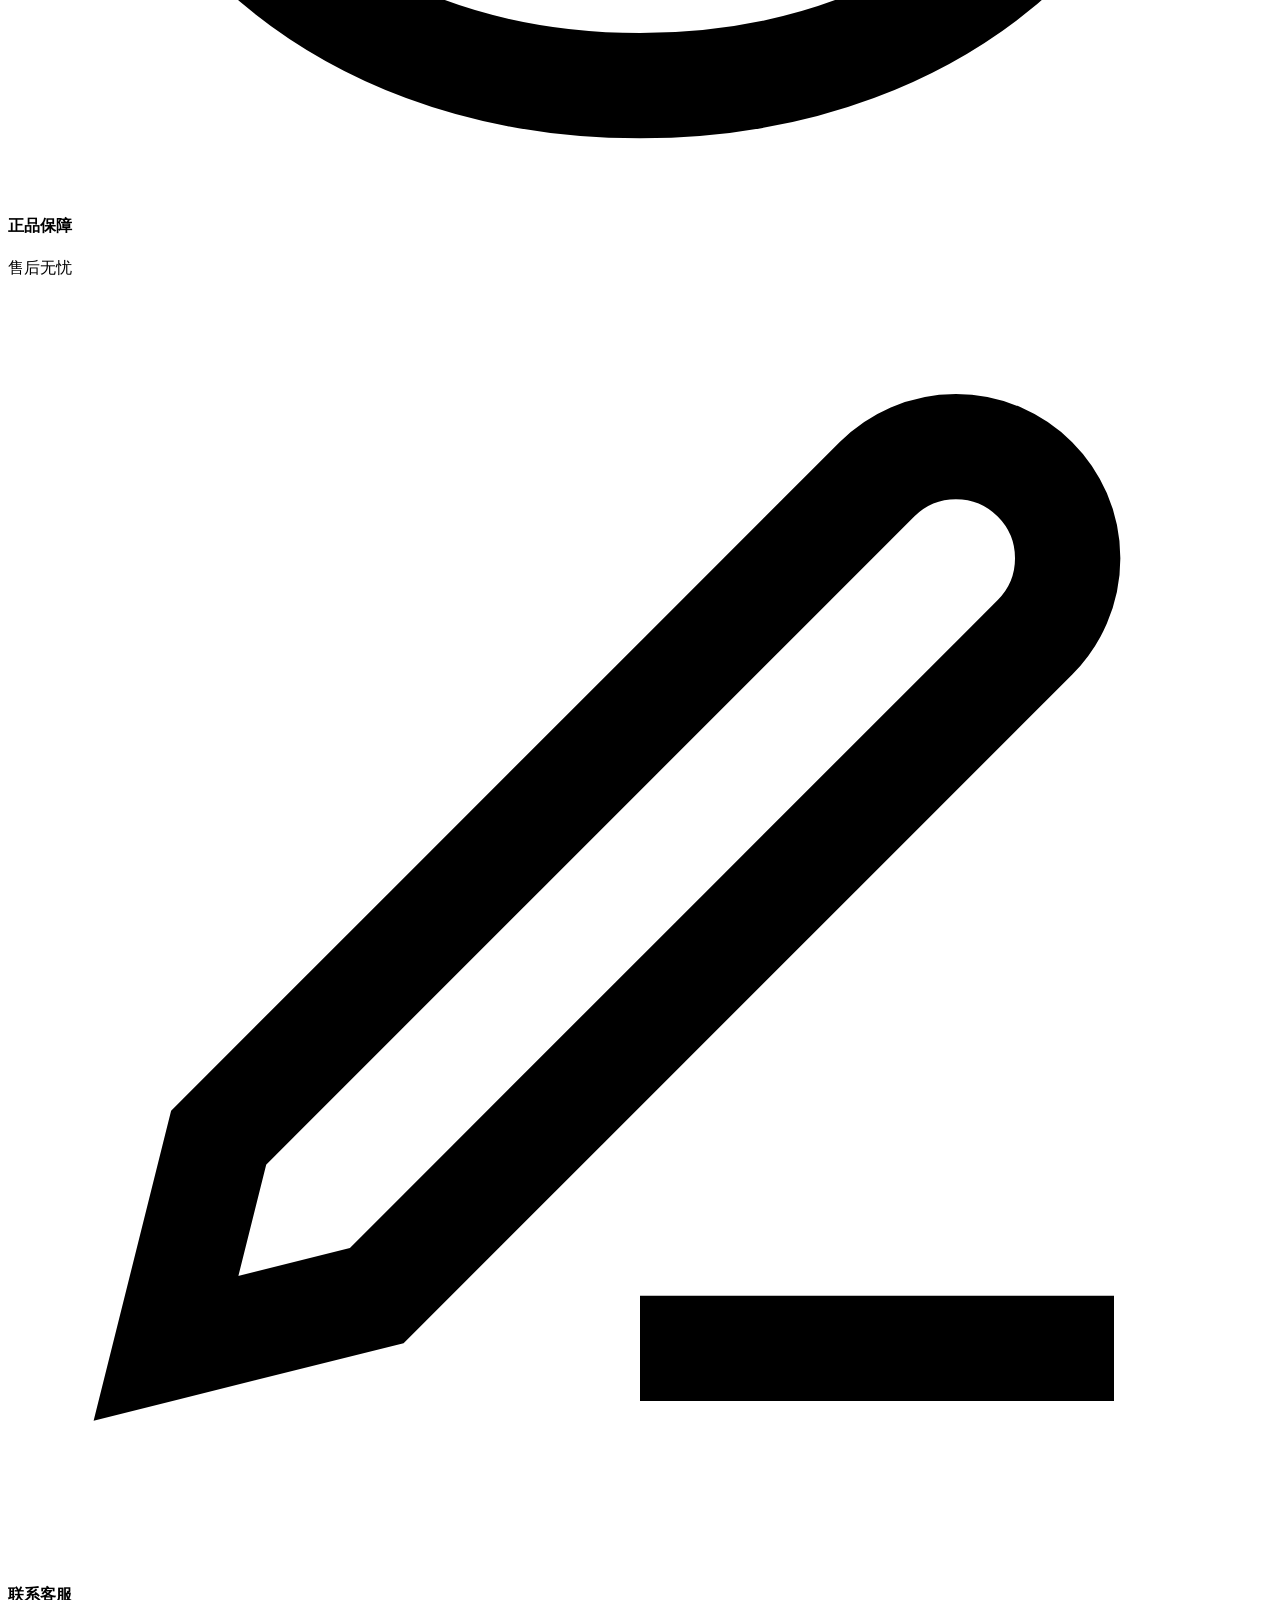
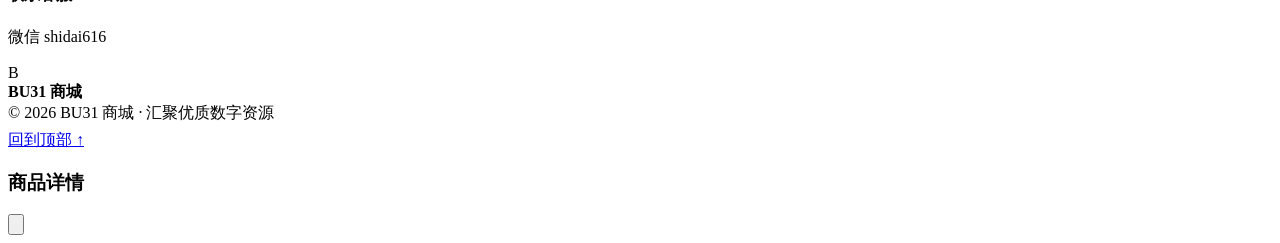
==== commit 95b42254: "fix: 后台侧栏去 emoji + 店铺桌面搜索改为圆形按钮下拉 - 后台 admin.html 侧栏 9 个按钮去掉 emoji（概览/商品管理/订单/幻灯片/支付/分类/机器批量/AI接口/设置" ====
--- a/public/index.html
+++ b/public/index.html
@@ -19,9 +19,14 @@
     </a>
     <nav class="header-tabs" id="headerTabs"></nav>
     <div class="header-actions">
-      <div class="hsearch">
-        <svg viewBox="0 0 24 24" fill="none" stroke="currentColor" stroke-width="2"><circle cx="11" cy="11" r="7"/><path d="m21 21-4.3-4.3"/></svg>
-        <input id="headerSearch" type="text" placeholder="搜索商品…">
+      <div class="hsearch-wrap">
+        <button class="hsearch-btn" id="headerSearchBtn" aria-label="搜索" title="搜索">
+          <svg viewBox="0 0 24 24" fill="none" stroke="currentColor" stroke-width="2"><circle cx="11" cy="11" r="7"/><path d="m21 21-4.3-4.3"/></svg>
+        </button>
+        <div class="search-pop" id="searchPop">
+          <svg viewBox="0 0 24 24" fill="none" stroke="currentColor" stroke-width="2"><circle cx="11" cy="11" r="7"/><path d="m21 21-4.3-4.3"/></svg>
+          <input id="headerSearch" type="text" placeholder="搜索商品…">
+        </div>
       </div>
       <button class="icon-btn" id="themeToggle" title="切换主题" aria-label="切换主题">
         <svg viewBox="0 0 24 24" fill="none" stroke="currentColor" stroke-width="2"><path d="M21 12.8A9 9 0 1 1 11.2 3a7 7 0 0 0 9.8 9.8z"/></svg>
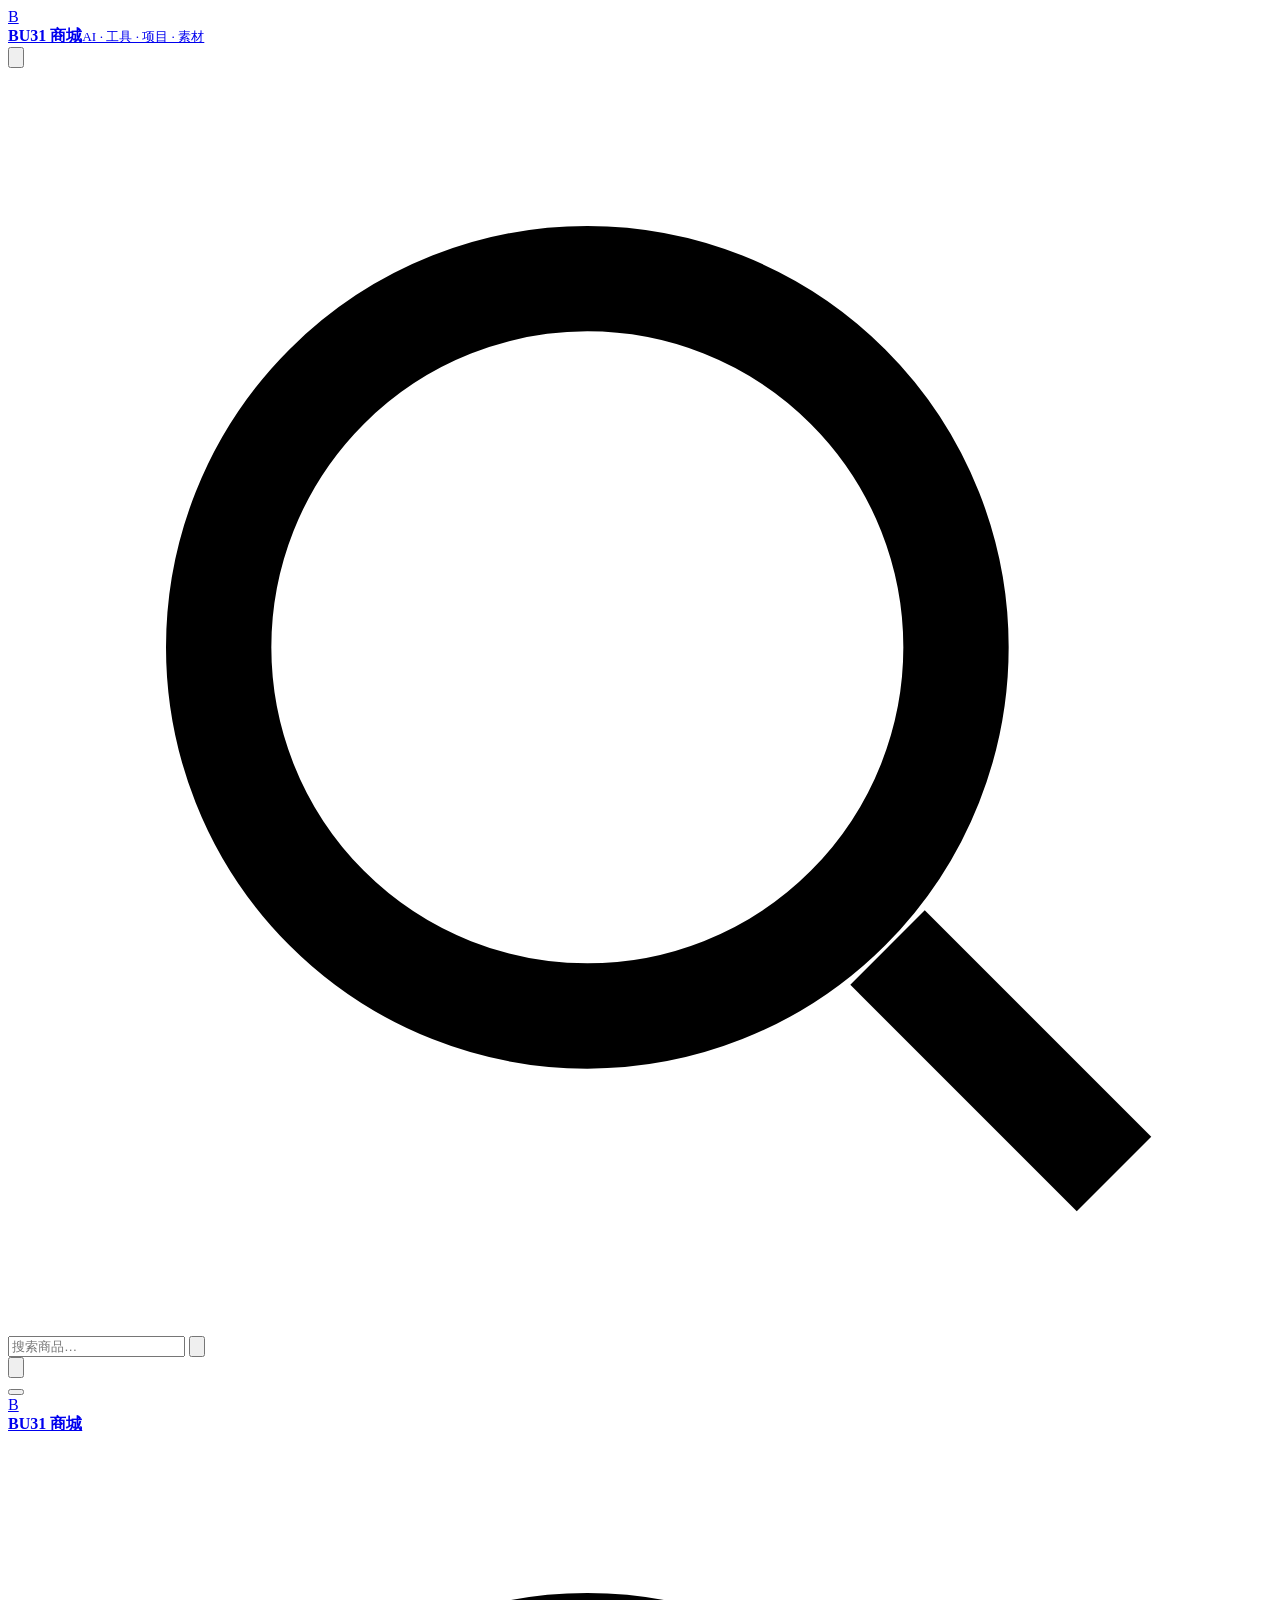
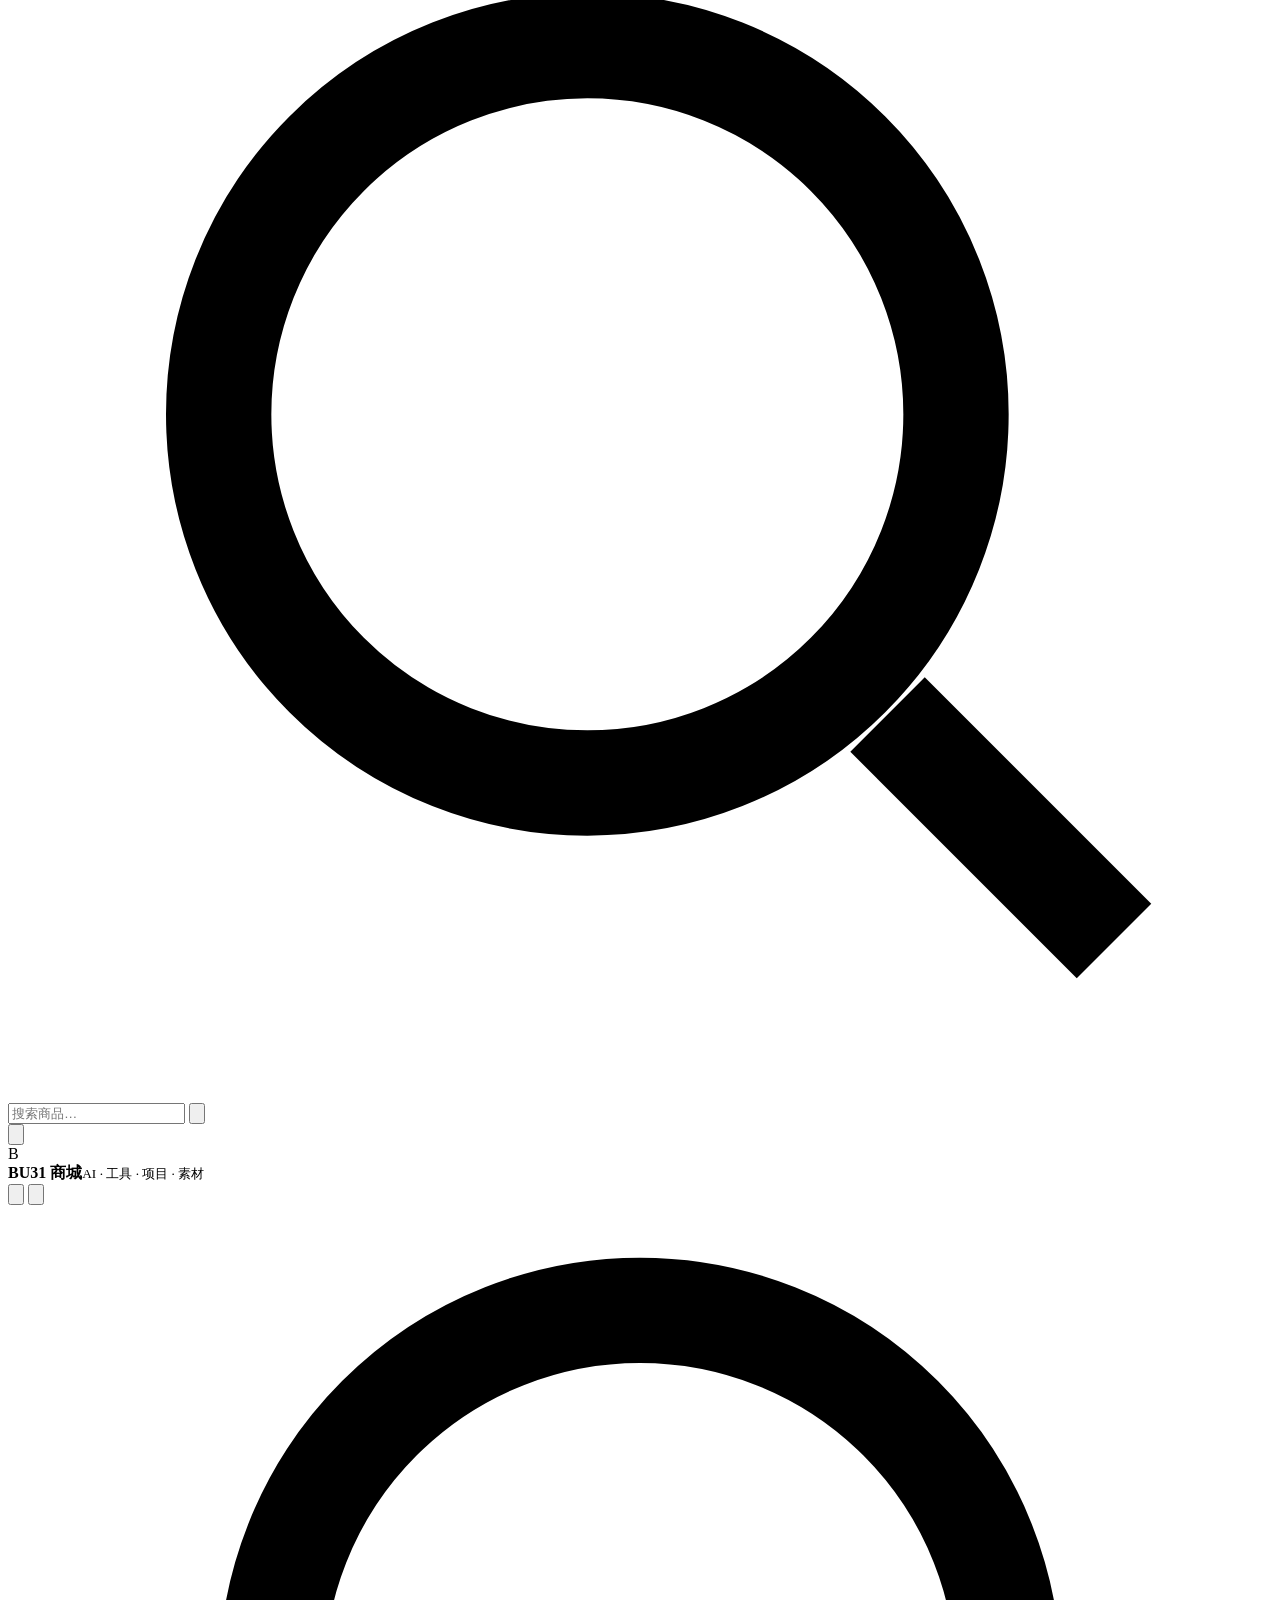
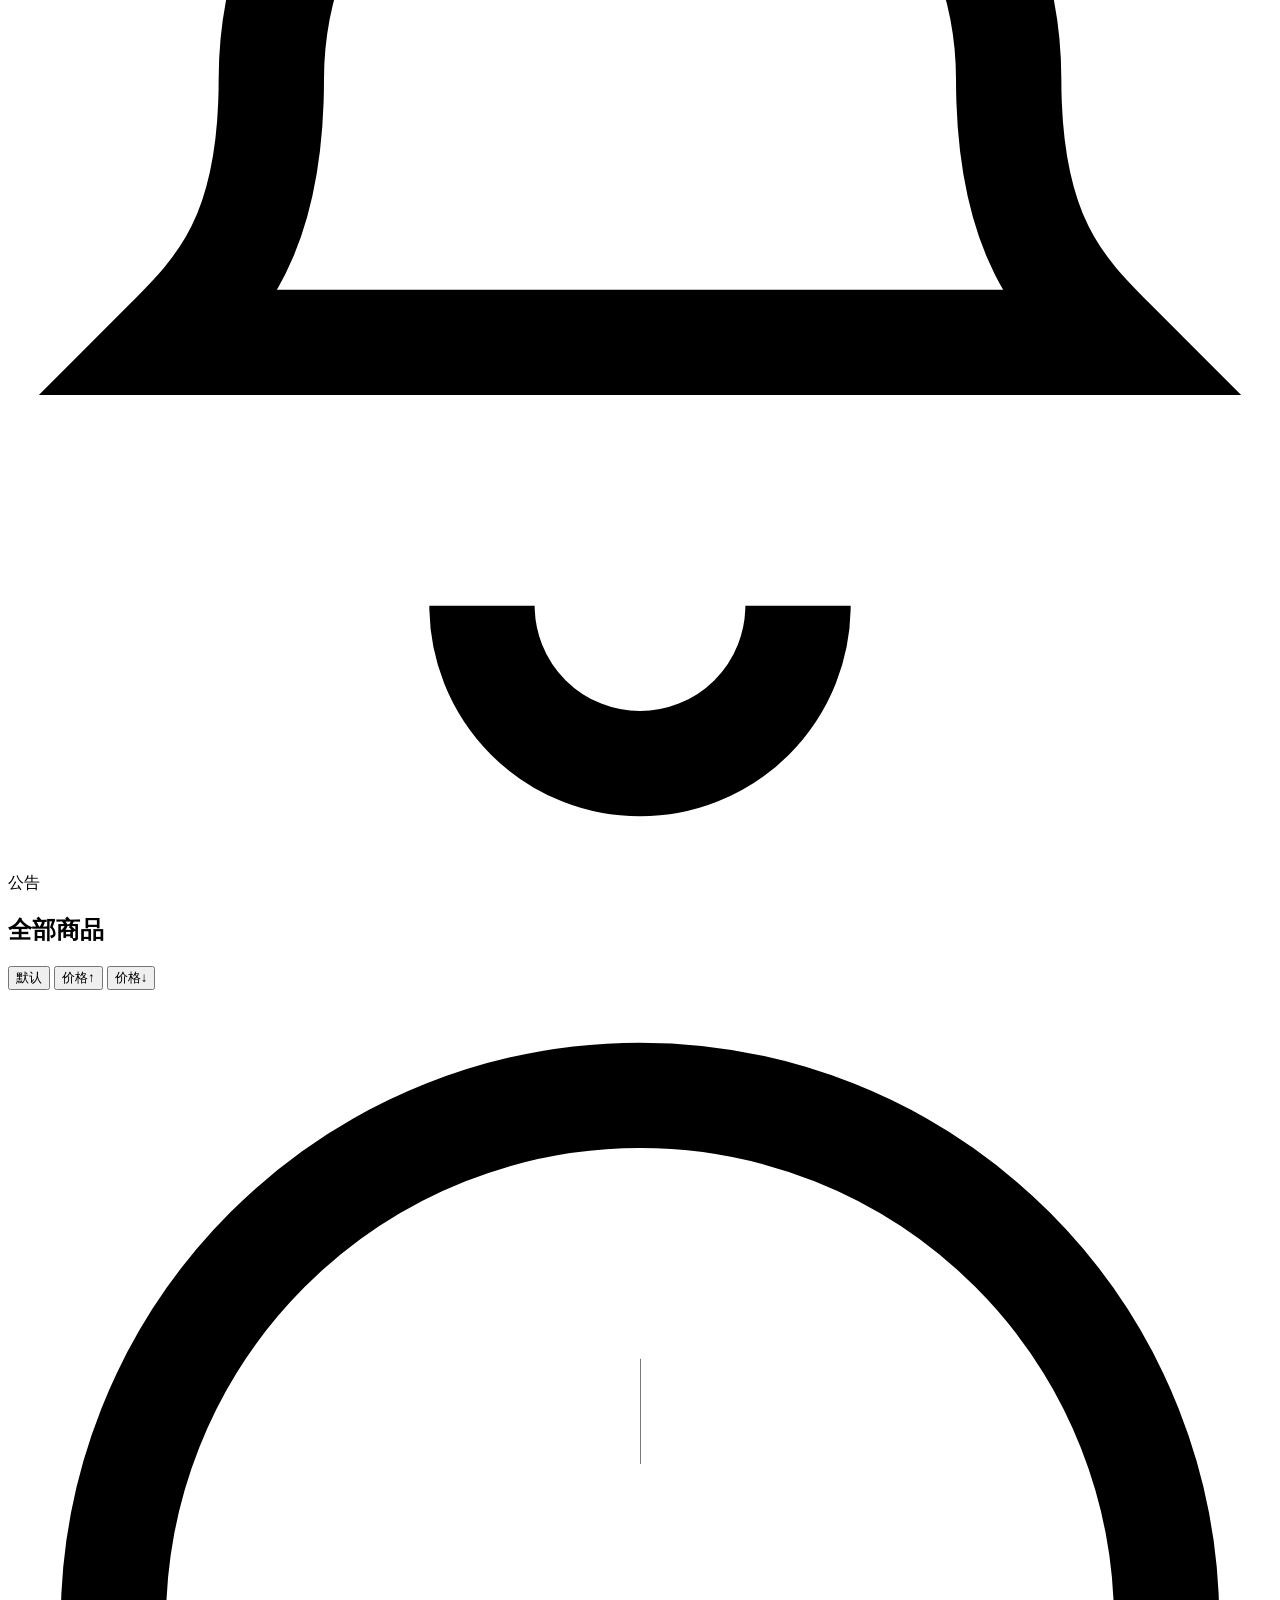
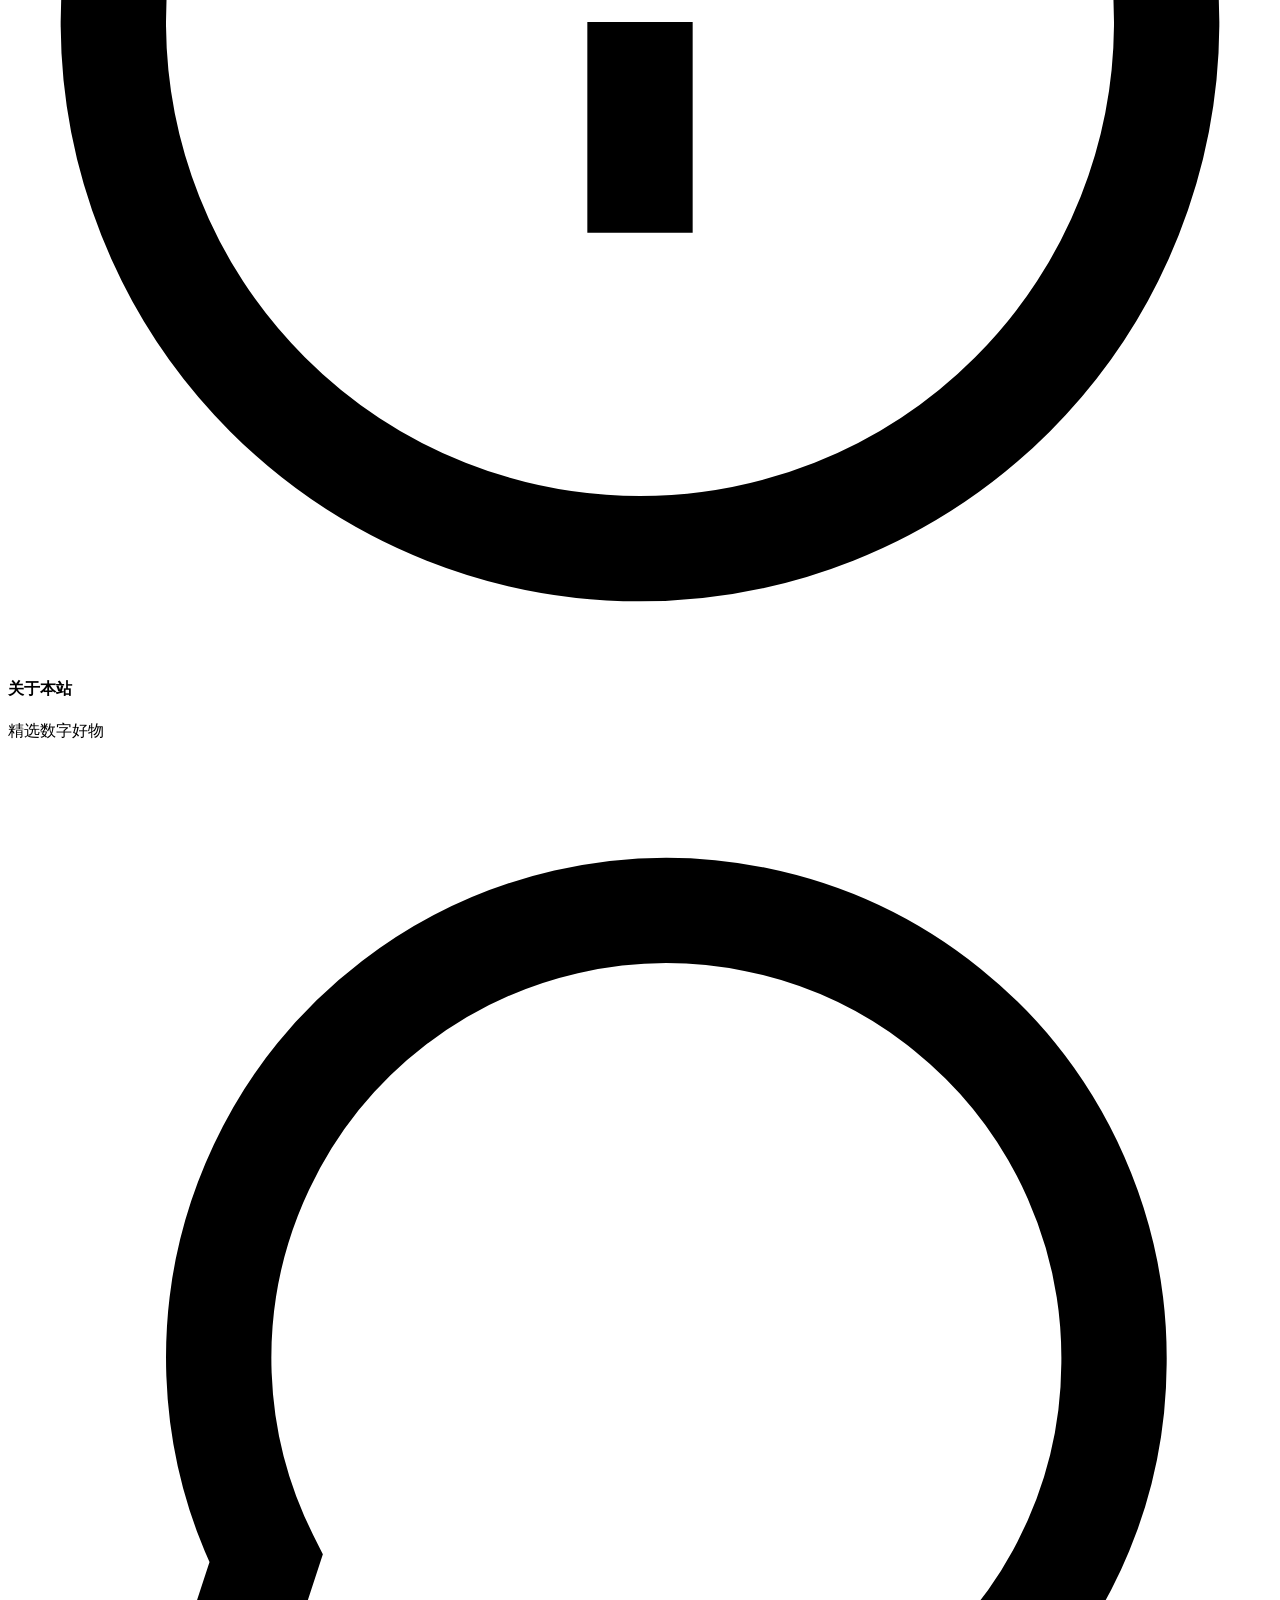
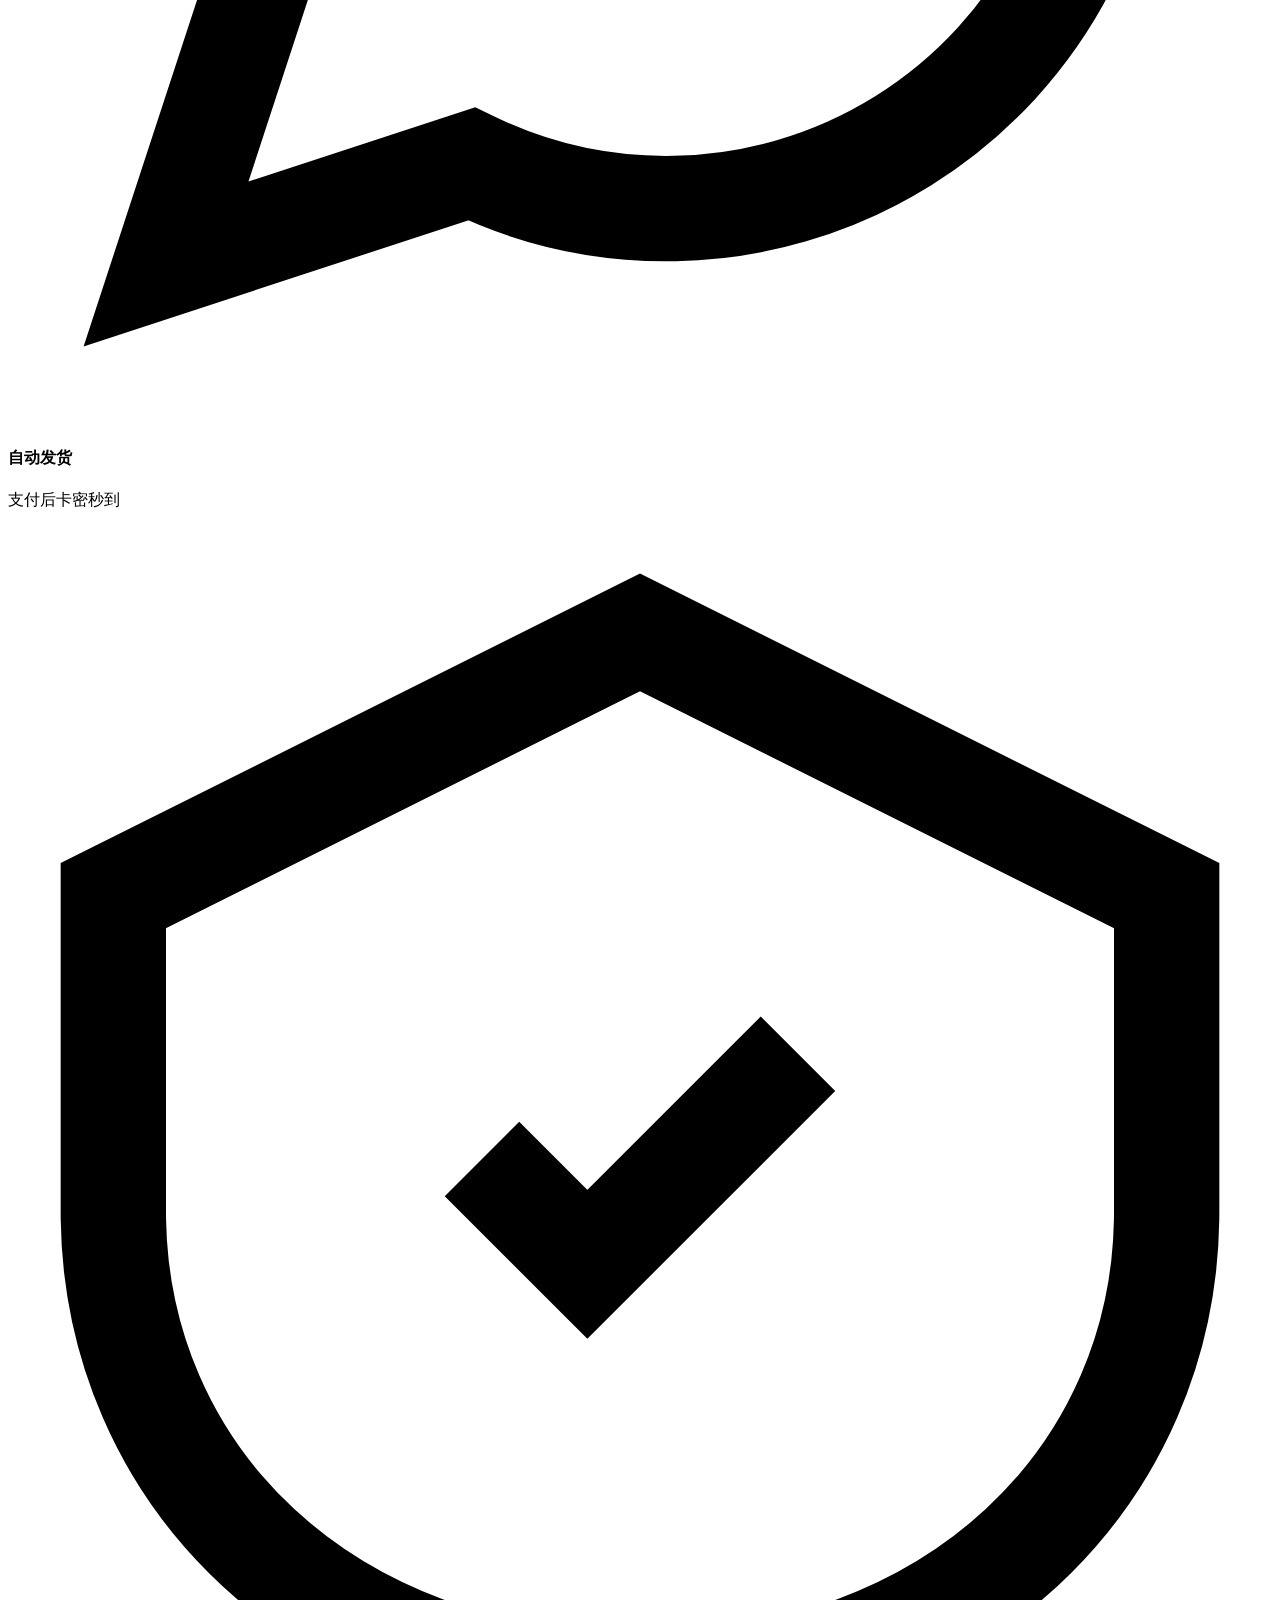
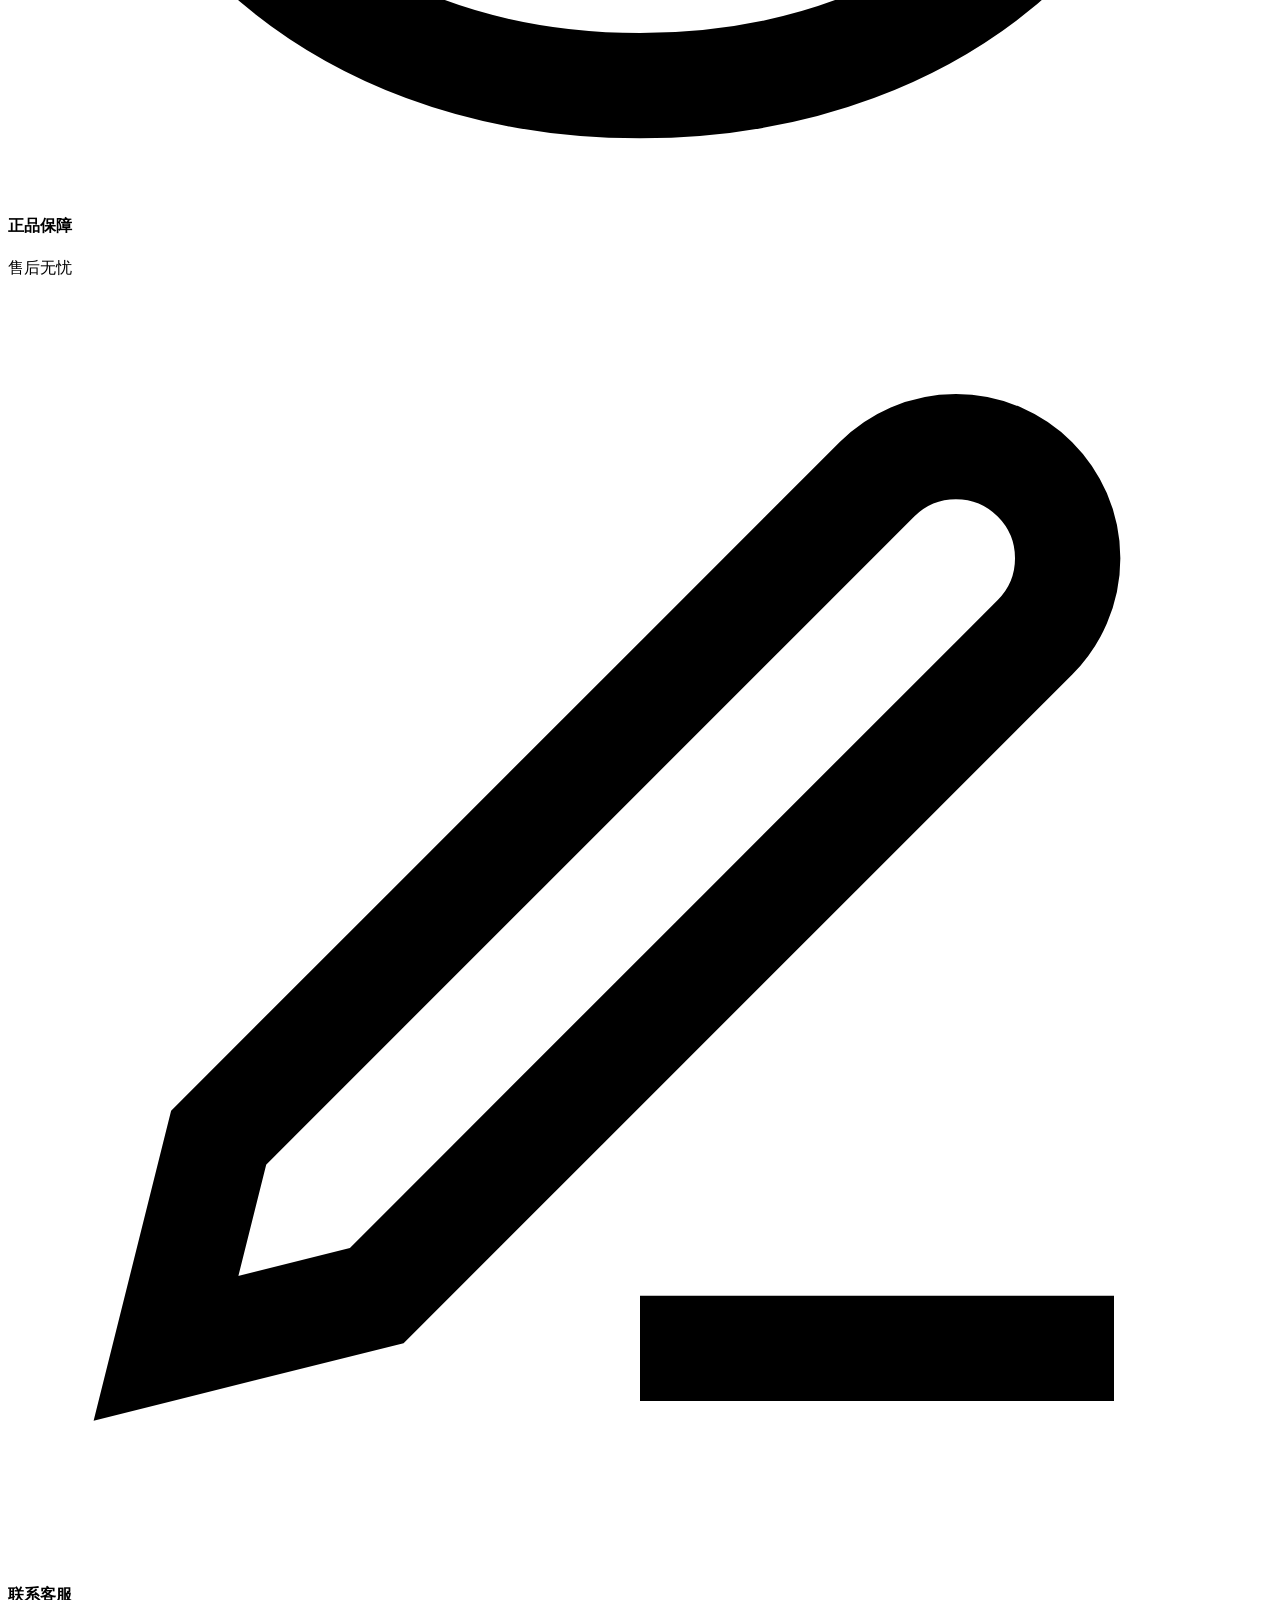
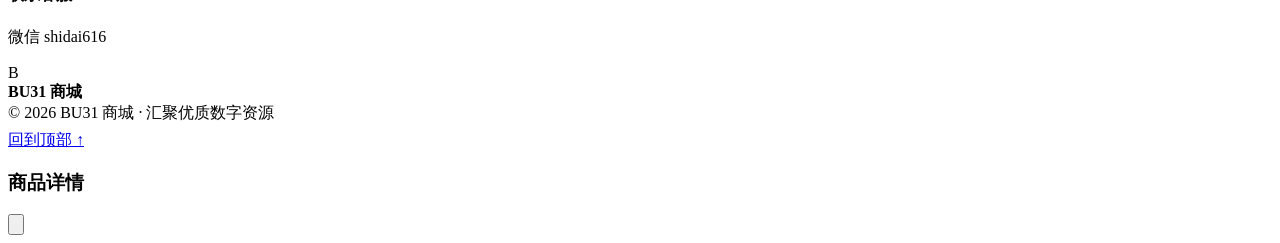
==== commit 3938ceea: "fix: 搜索框放大 + 清除搜索/返回全部功能; 恢复被还原的前端文件 - 桌面搜索下拉 .search-pop 宽度 280→340、字号 13→14 - 搜索后支持清除：搜索框内 X 按钮、移动" ====
--- a/public/index.html
+++ b/public/index.html
@@ -5,7 +5,7 @@
 <meta name="viewport" content="width=device-width, initial-scale=1, viewport-fit=cover">
 <meta name="theme-color" content="#fbfaf7">
 <title>BU31 商城 · 精选数字好物</title>
-<meta name="description" content="BU31 商城 - AI 前沿、工具软件、创业项目、素材资源的精选数字商品，支付后自动发货">
+<meta name="description" content="BU31 商城 - AI 前沿、工具软件、创业项目、素材资源的精选数字商品，支付后自动发货卡密秒到">
 <link rel="stylesheet" href="/css/style.css">
 </head>
 <body>
@@ -26,6 +26,7 @@
         <div class="search-pop" id="searchPop">
           <svg viewBox="0 0 24 24" fill="none" stroke="currentColor" stroke-width="2"><circle cx="11" cy="11" r="7"/><path d="m21 21-4.3-4.3"/></svg>
           <input id="headerSearch" type="text" placeholder="搜索商品…">
+          <button class="search-clear" id="searchClear" aria-label="清除搜索" title="清除"><svg viewBox="0 0 24 24" fill="none" stroke="currentColor" stroke-width="2.4"><path d="M18 6 6 18M6 6l12 12"/></svg></button>
         </div>
       </div>
       <button class="icon-btn" id="themeToggle" title="切换主题" aria-label="切换主题">
@@ -36,10 +37,11 @@
   <div class="shell mobile-shell">
     <button class="hamburger" id="hamburger" aria-label="菜单"><span></span><span></span><span></span></button>
     <a class="brand" href="/"><div class="brand-logo">B</div><div class="brand-name"><b>BU31 商城</b></div></a>
-    <div class="hsearch mobile">
-      <svg viewBox="0 0 24 24" fill="none" stroke="currentColor" stroke-width="2"><circle cx="11" cy="11" r="7"/><path d="m21 21-4.3-4.3"/></svg>
-      <input id="mobileSearch" type="text" placeholder="搜索商品…">
-    </div>
+      <div class="hsearch mobile">
+        <svg viewBox="0 0 24 24" fill="none" stroke="currentColor" stroke-width="2"><circle cx="11" cy="11" r="7"/><path d="m21 21-4.3-4.3"/></svg>
+        <input id="mobileSearch" type="text" placeholder="搜索商品…">
+        <button class="search-clear" id="mobileClear" aria-label="清除搜索" title="清除"><svg viewBox="0 0 24 24" fill="none" stroke="currentColor" stroke-width="2.4"><path d="M18 6 6 18M6 6l12 12"/></svg></button>
+      </div>
     <button class="icon-btn" id="themeToggleMobile" aria-label="切换主题"><svg viewBox="0 0 24 24" fill="none" stroke="currentColor" stroke-width="2"><path d="M21 12.8A9 9 0 1 1 11.2 3a7 7 0 0 0 9.8 9.8z"/></svg></button>
   </div>
 </header>
@@ -73,7 +75,7 @@
   <!-- ④ 商品列表 -->
   <section class="feed-shell" id="feedShell">
     <div class="feed-head">
-      <div class="feed-title"><div class="accent-line"></div><h2 id="feedTitle">全部商品</h2><small id="feedCount"></small></div>
+      <div class="feed-title"><div class="accent-line"></div><h2 id="feedTitle">全部商品</h2><small id="feedCount"></small><button id="clearSearchBtn" class="clear-search-btn" hidden>清除搜索</button></div>
       <div class="feed-tools">
         <div class="feed-sort" id="feedSort">
           <button class="active" data-sort="default">默认</button>
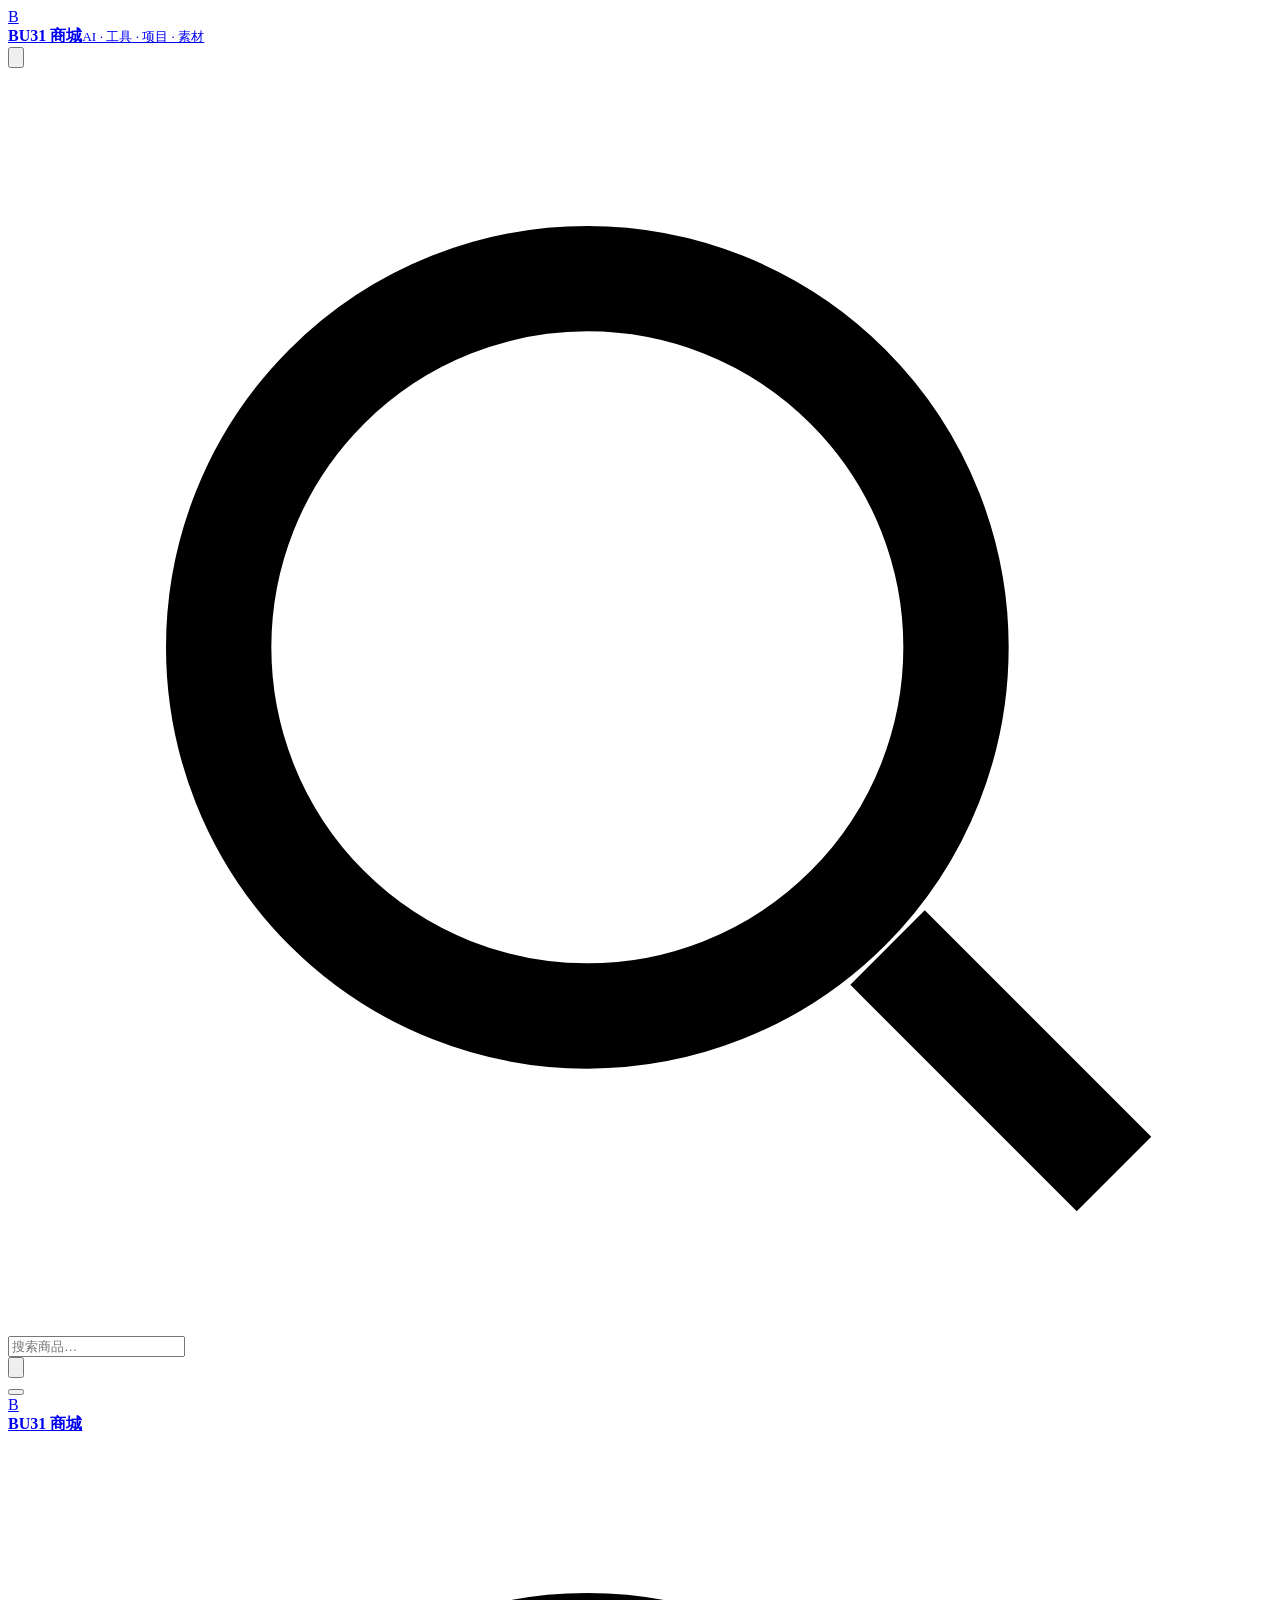
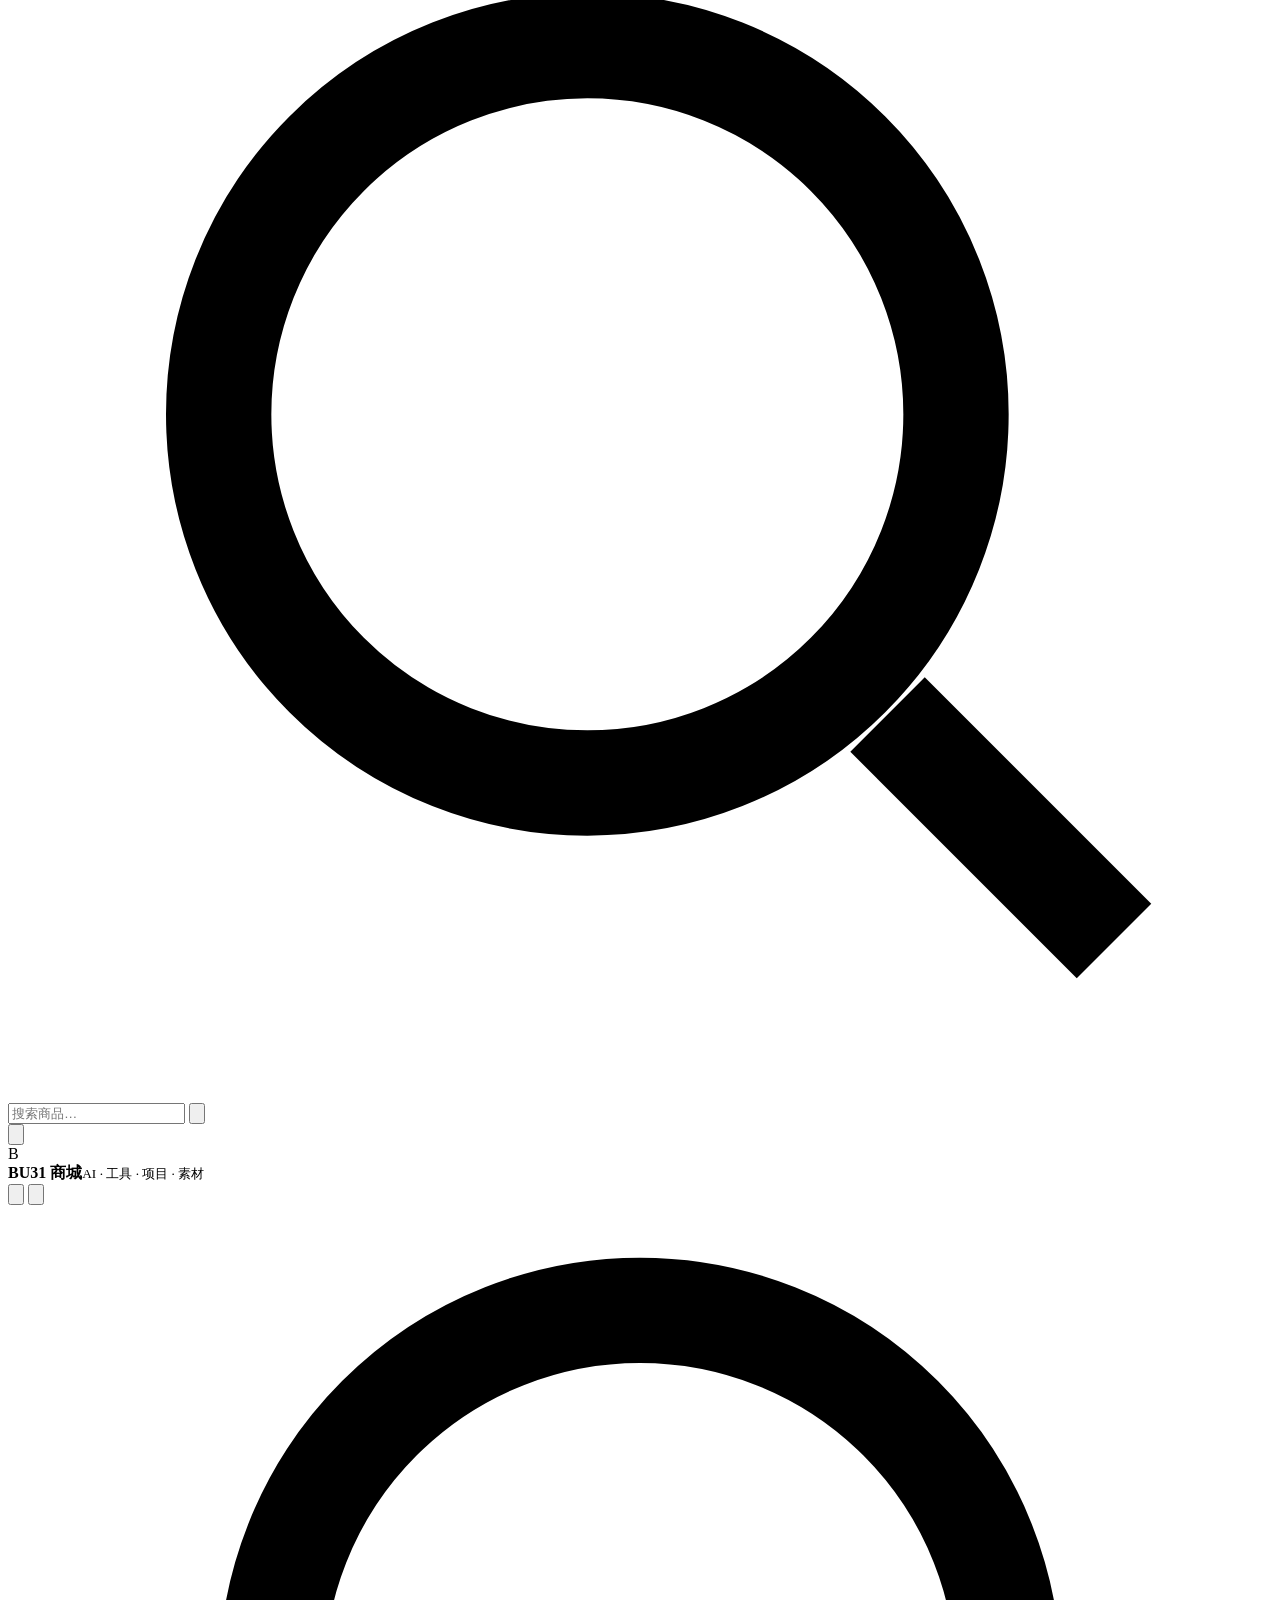
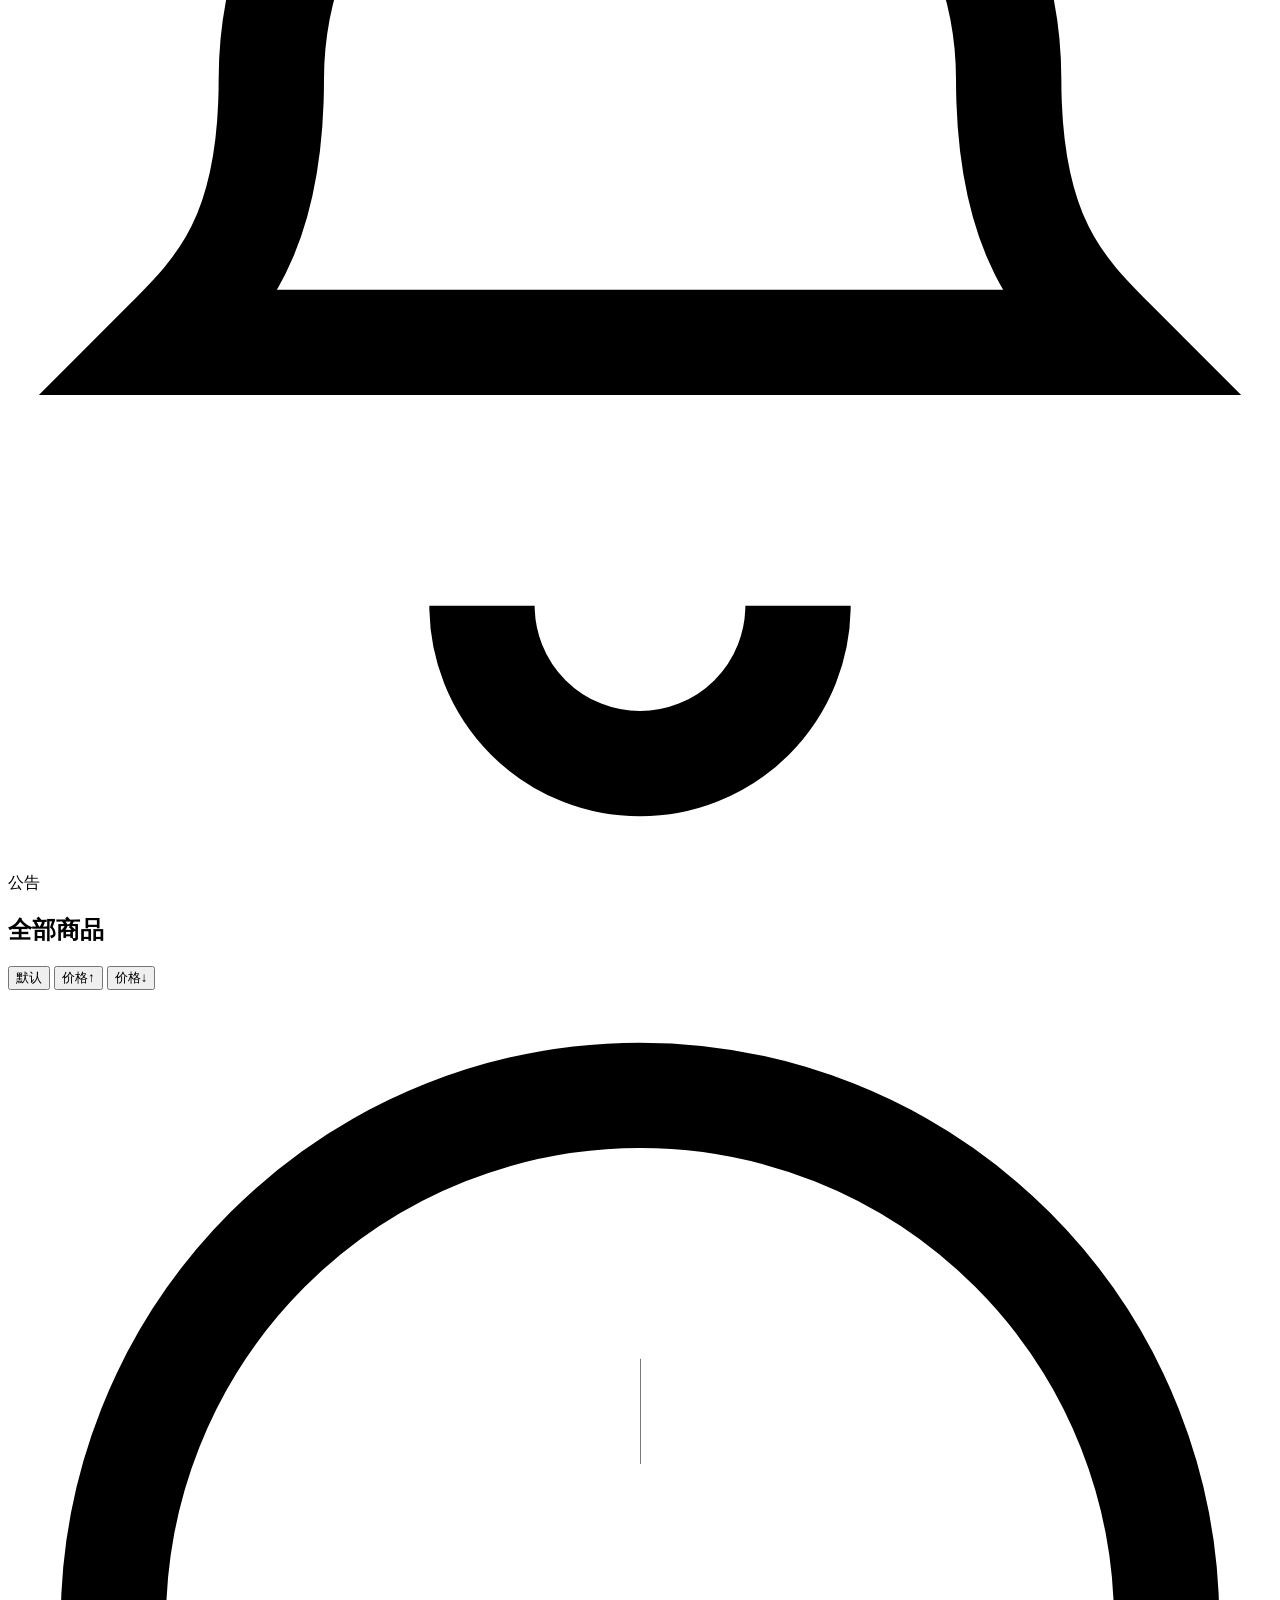
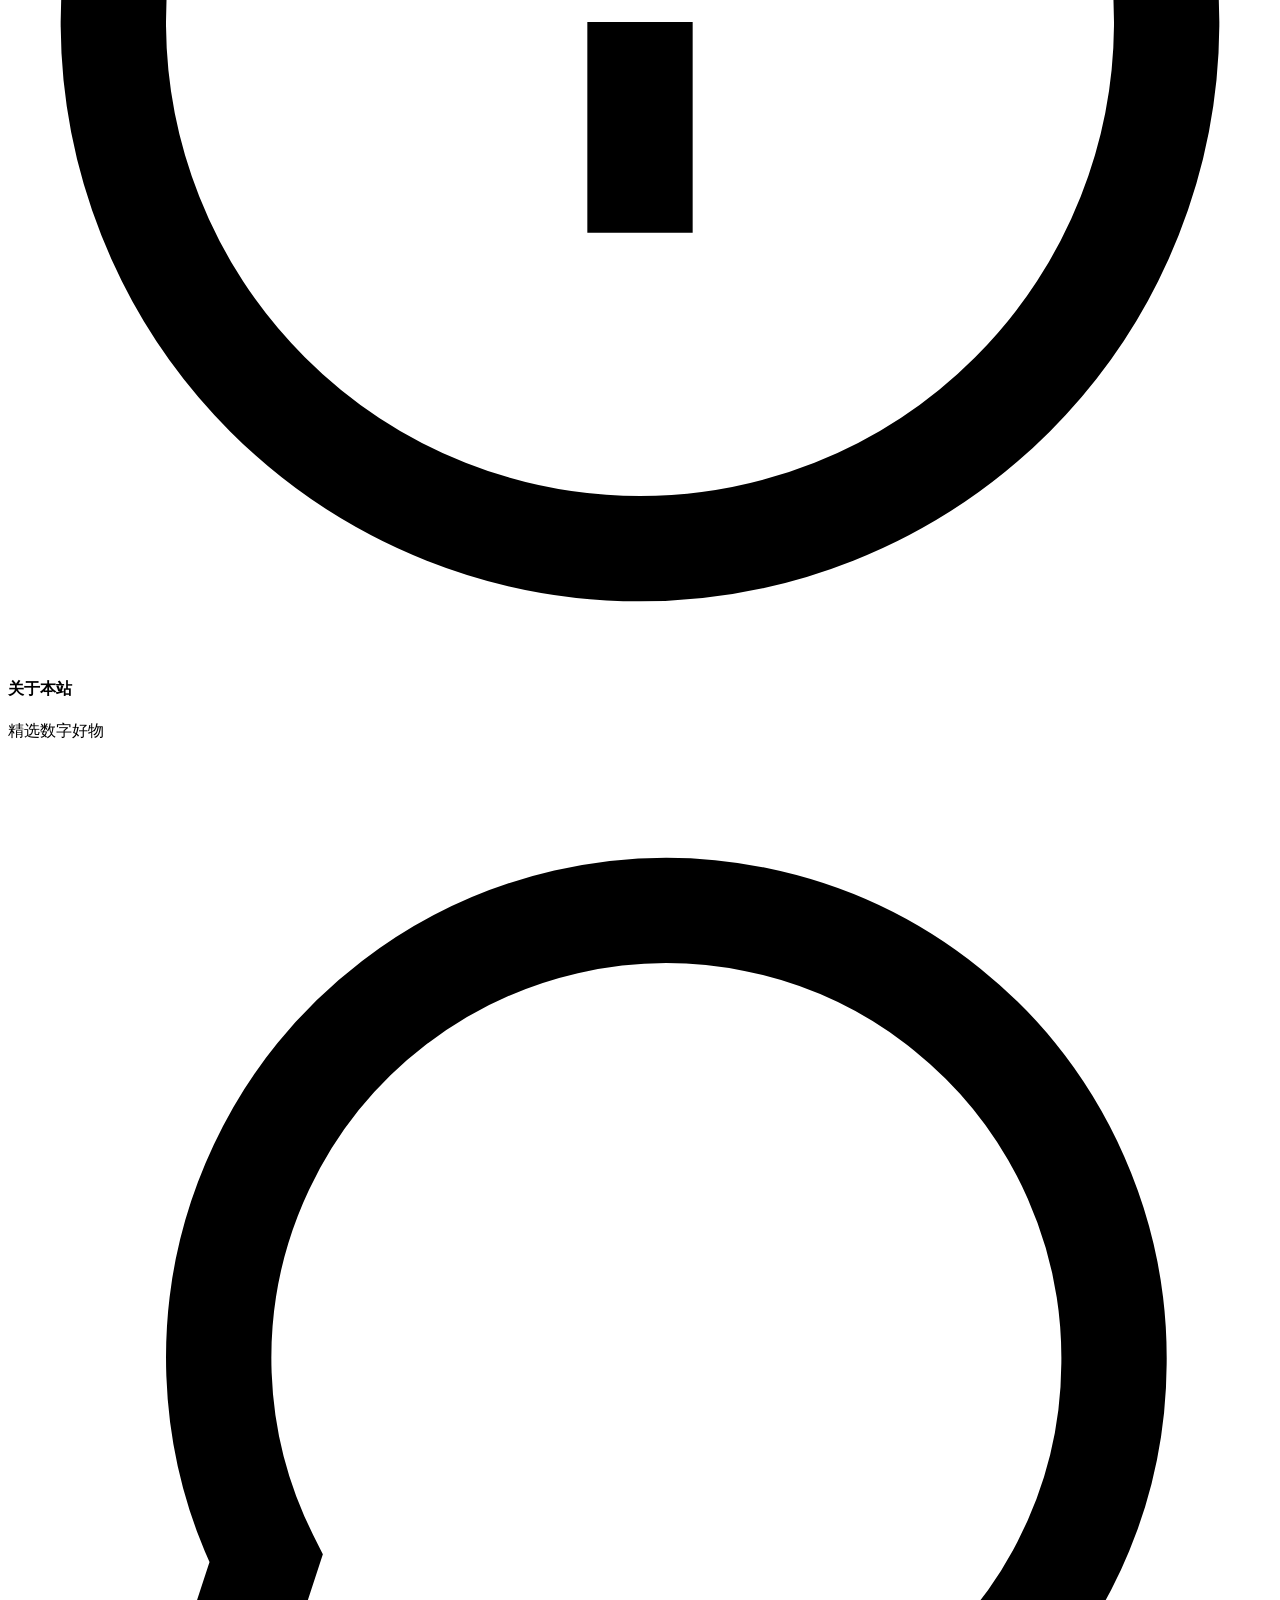
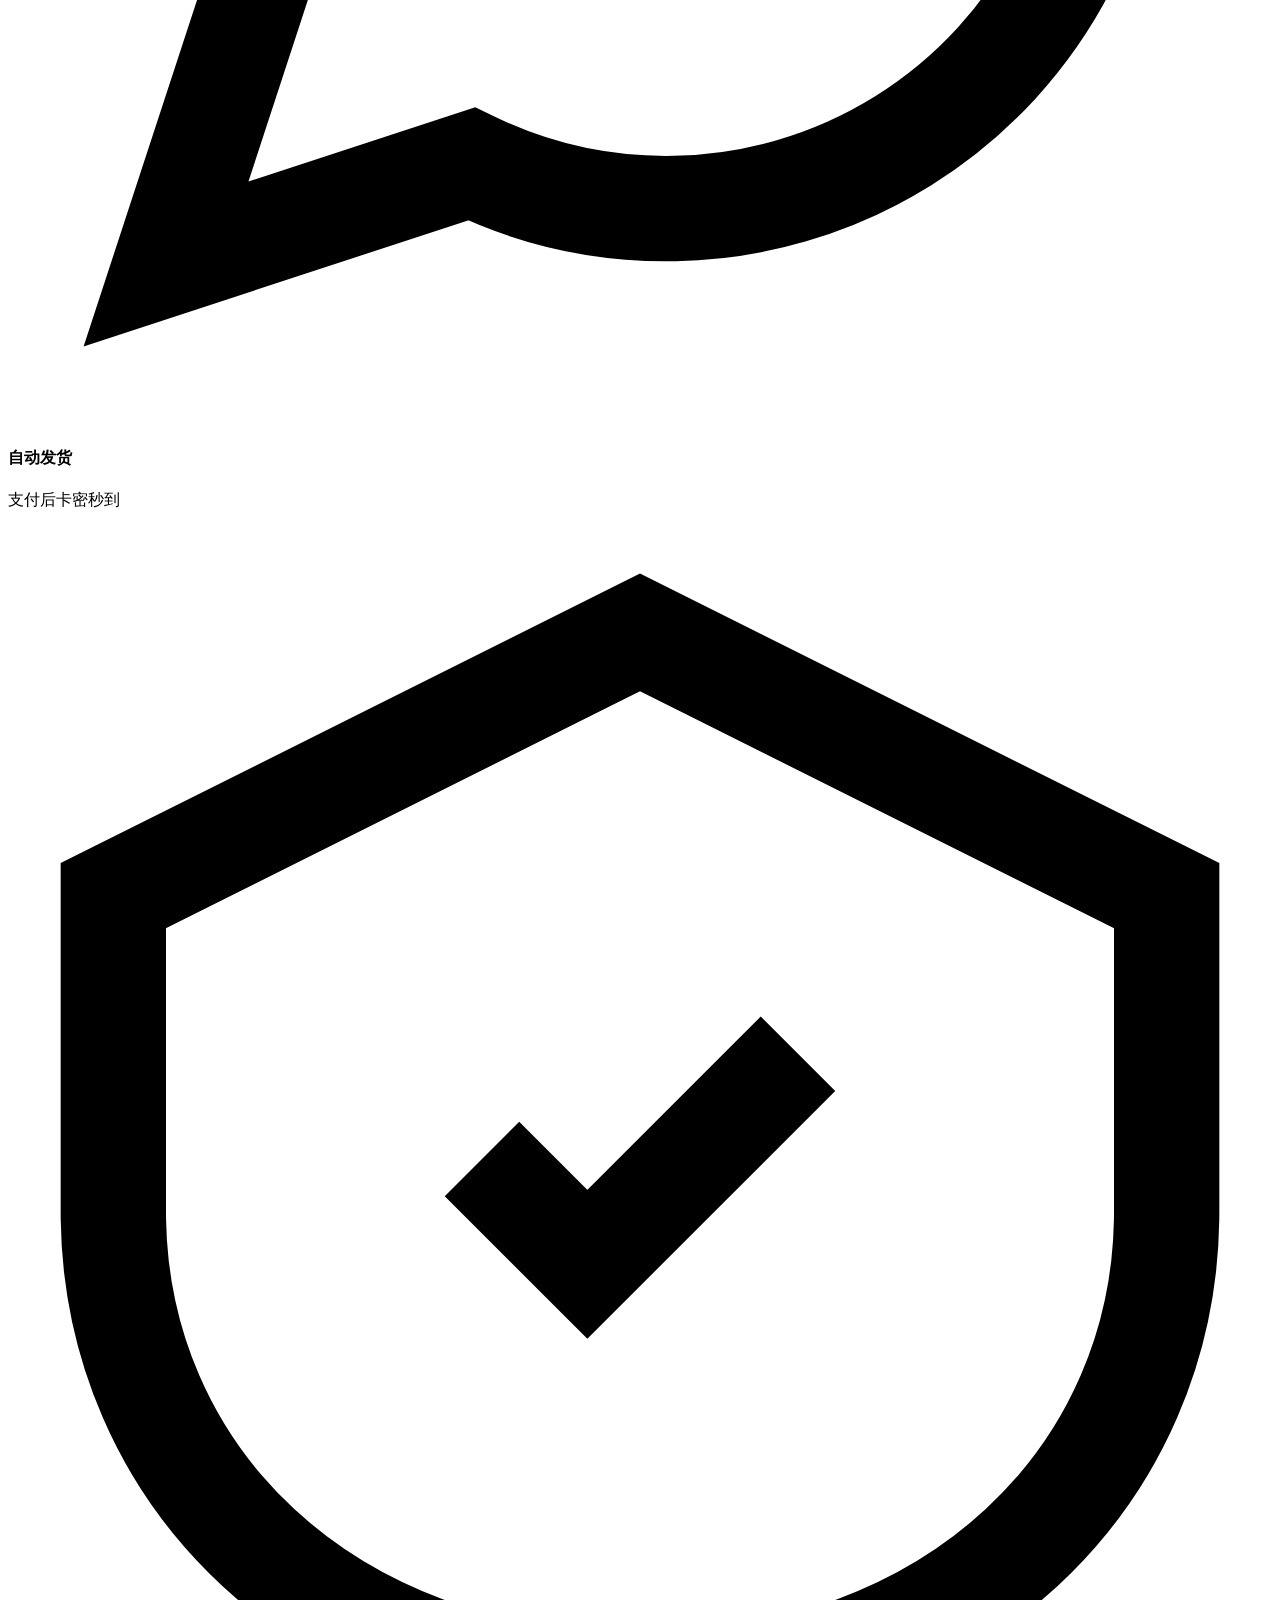
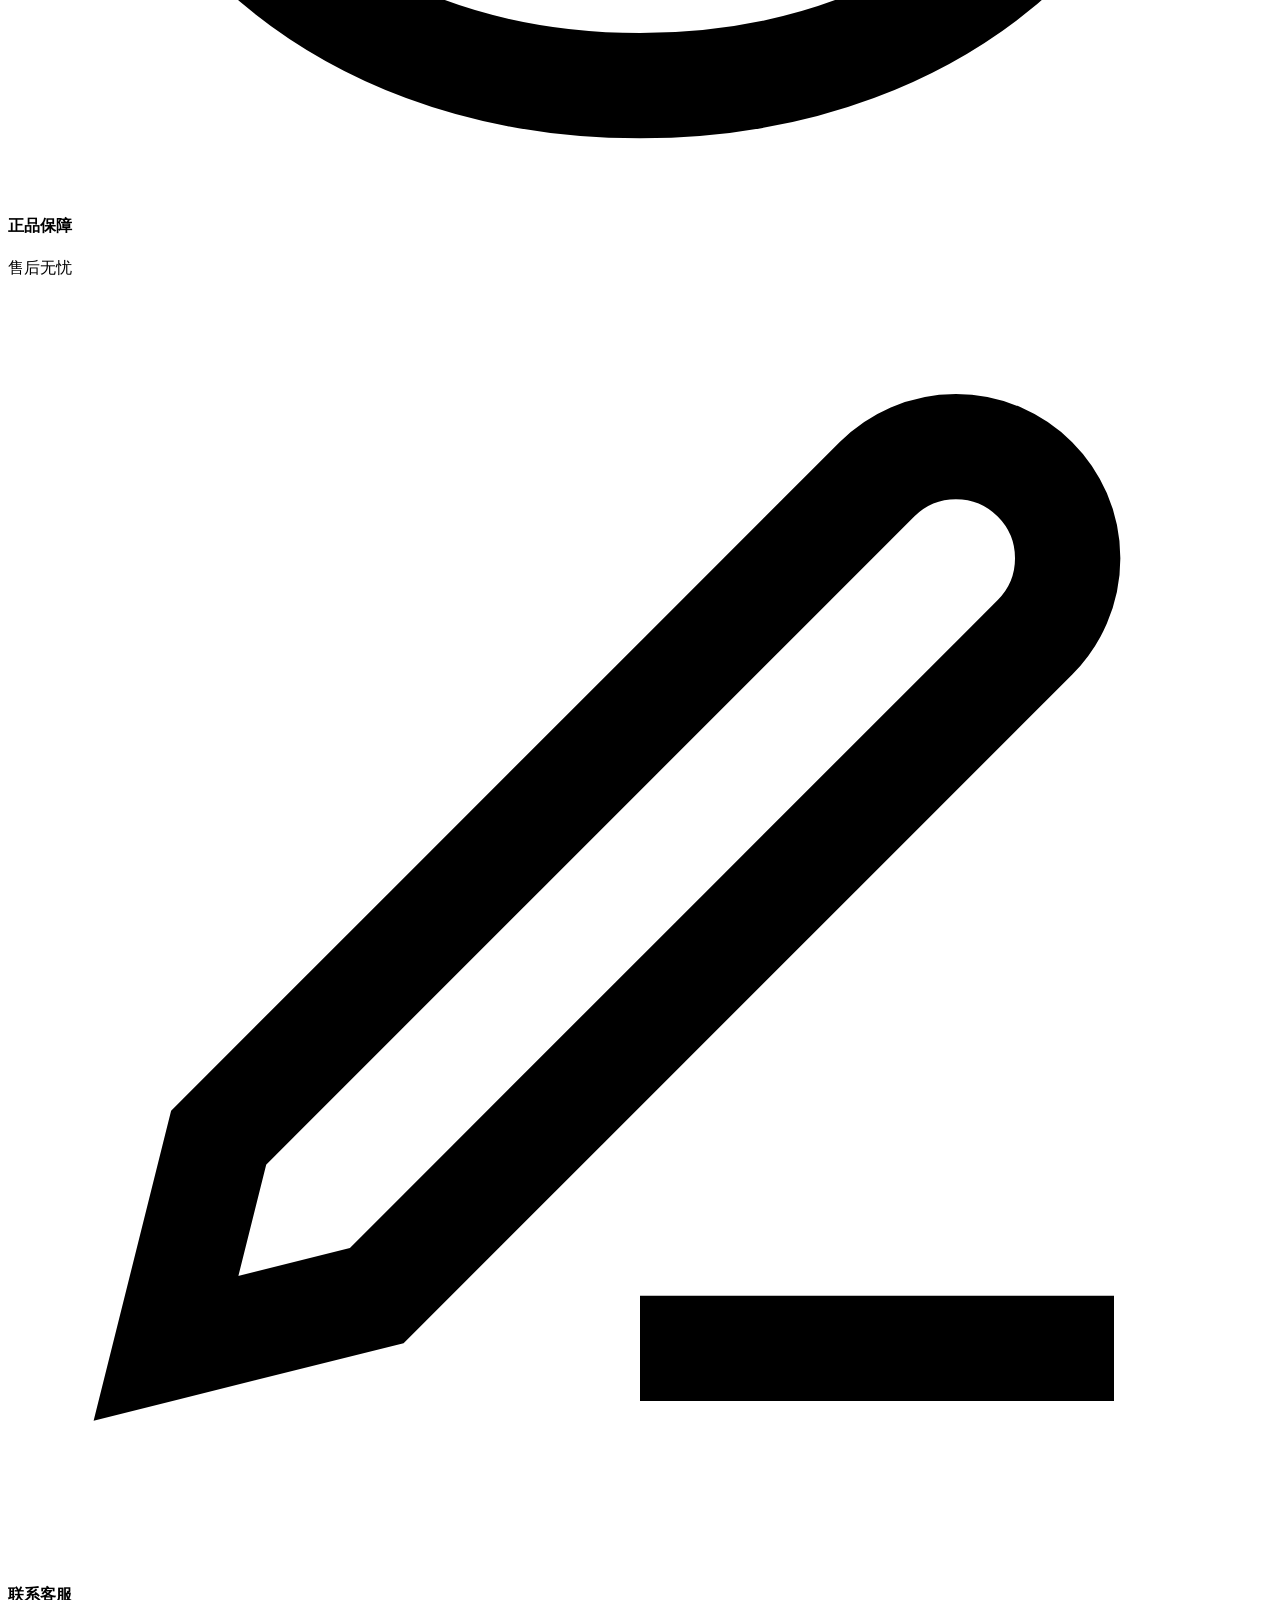
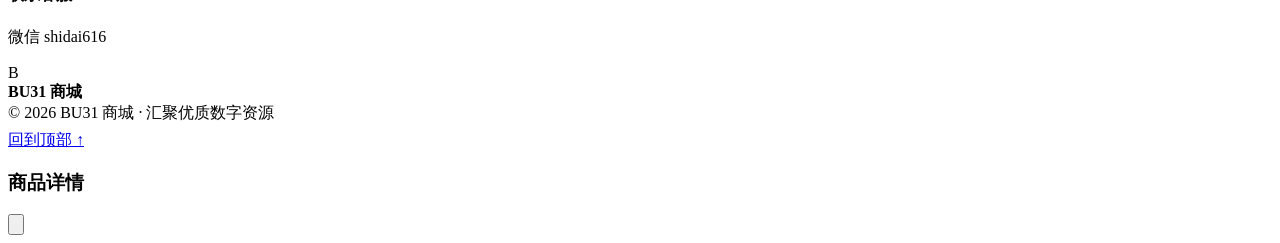
==== commit 315b0cad: "feat: 商品文件下载功能(单文件/仅已购客户) + 后台订单联系方式一键复制；补提交样式改动与文档/迁移" ====
--- a/public/index.html
+++ b/public/index.html
@@ -26,7 +26,6 @@
         <div class="search-pop" id="searchPop">
           <svg viewBox="0 0 24 24" fill="none" stroke="currentColor" stroke-width="2"><circle cx="11" cy="11" r="7"/><path d="m21 21-4.3-4.3"/></svg>
           <input id="headerSearch" type="text" placeholder="搜索商品…">
-          <button class="search-clear" id="searchClear" aria-label="清除搜索" title="清除"><svg viewBox="0 0 24 24" fill="none" stroke="currentColor" stroke-width="2.4"><path d="M18 6 6 18M6 6l12 12"/></svg></button>
         </div>
       </div>
       <button class="icon-btn" id="themeToggle" title="切换主题" aria-label="切换主题">
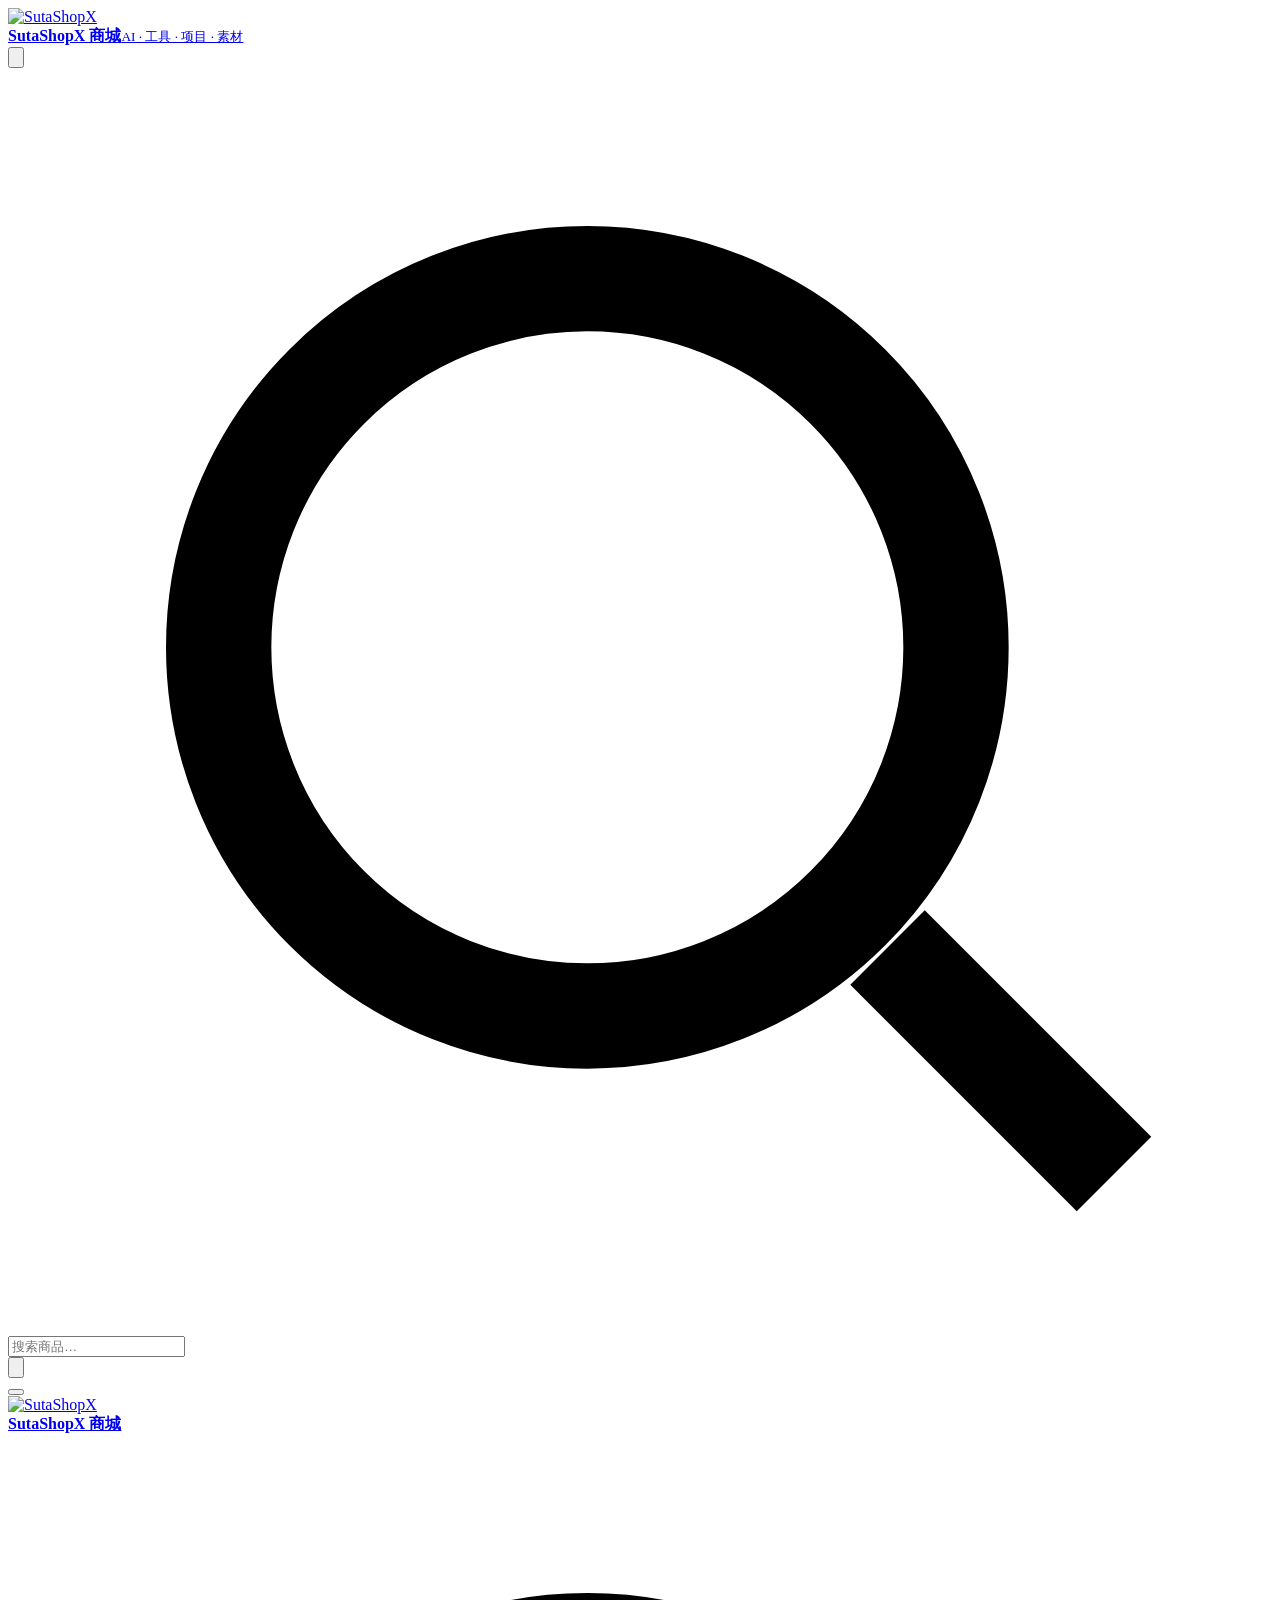
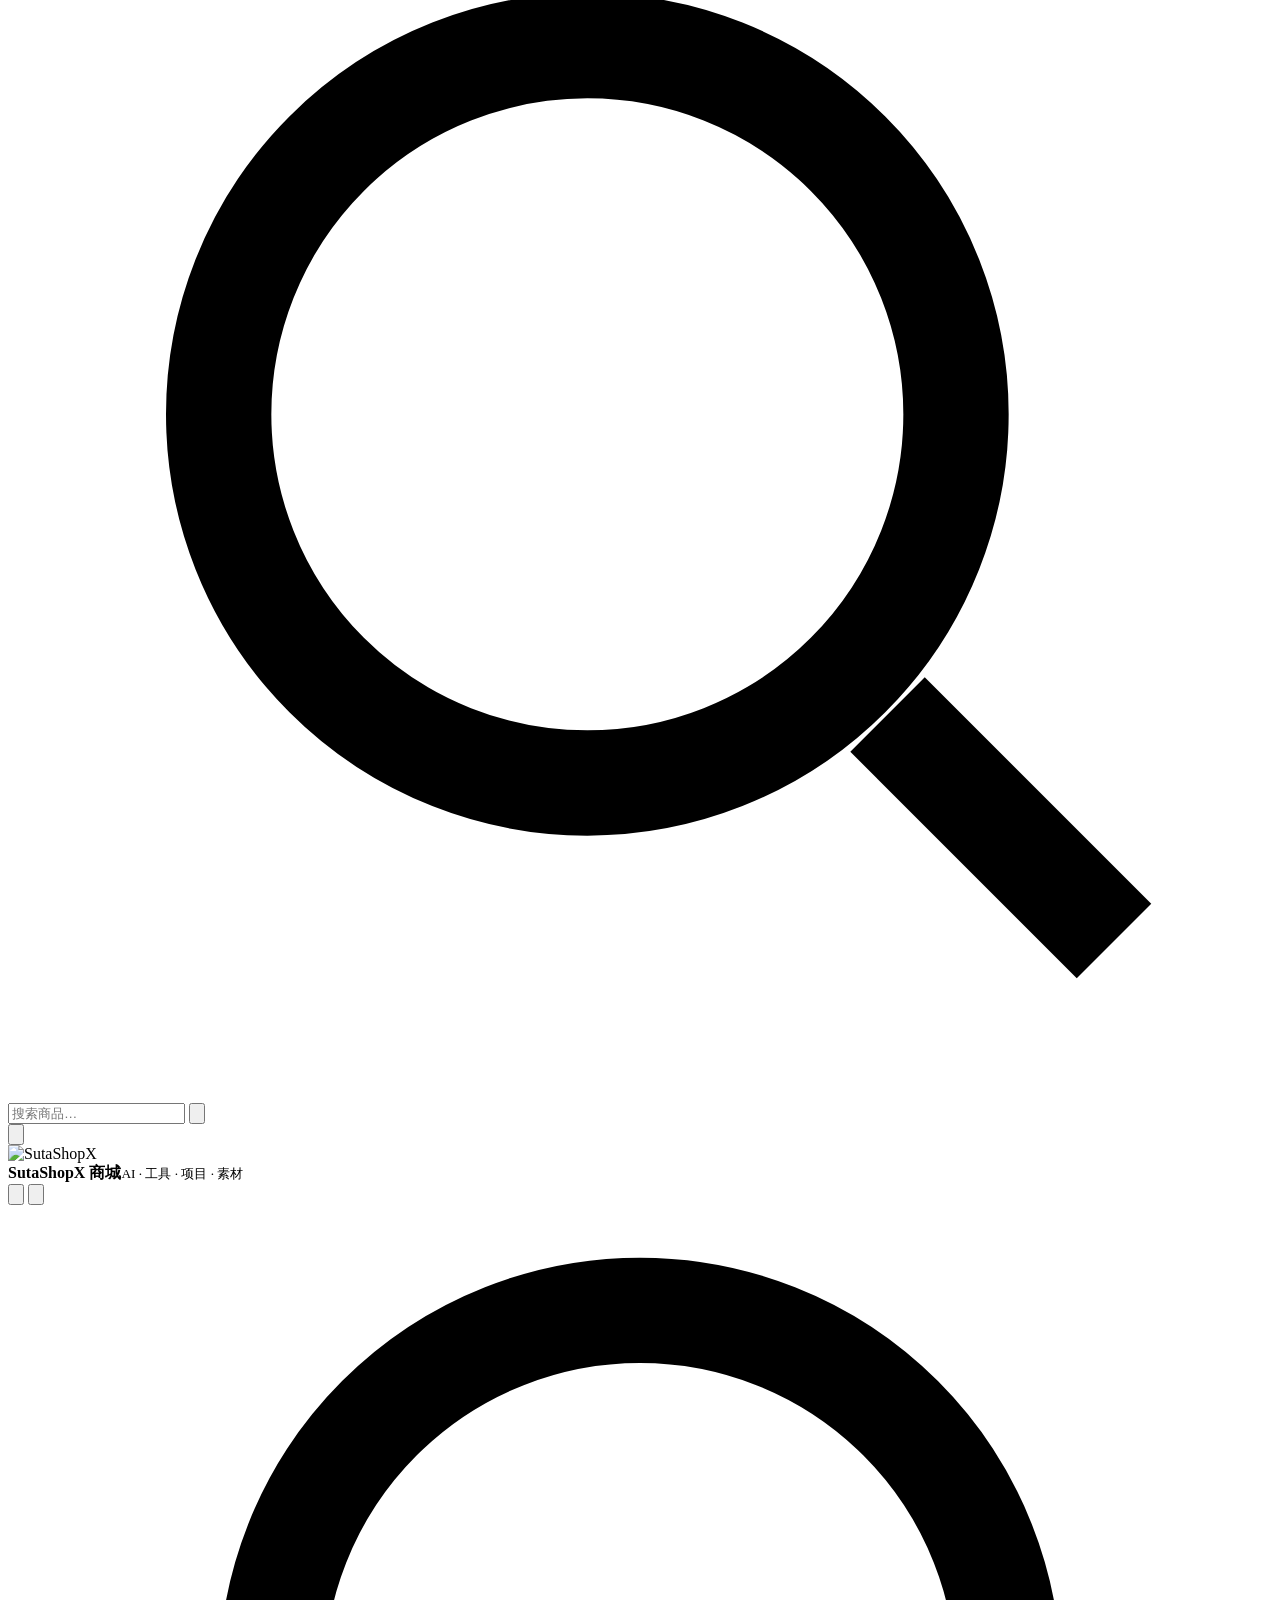
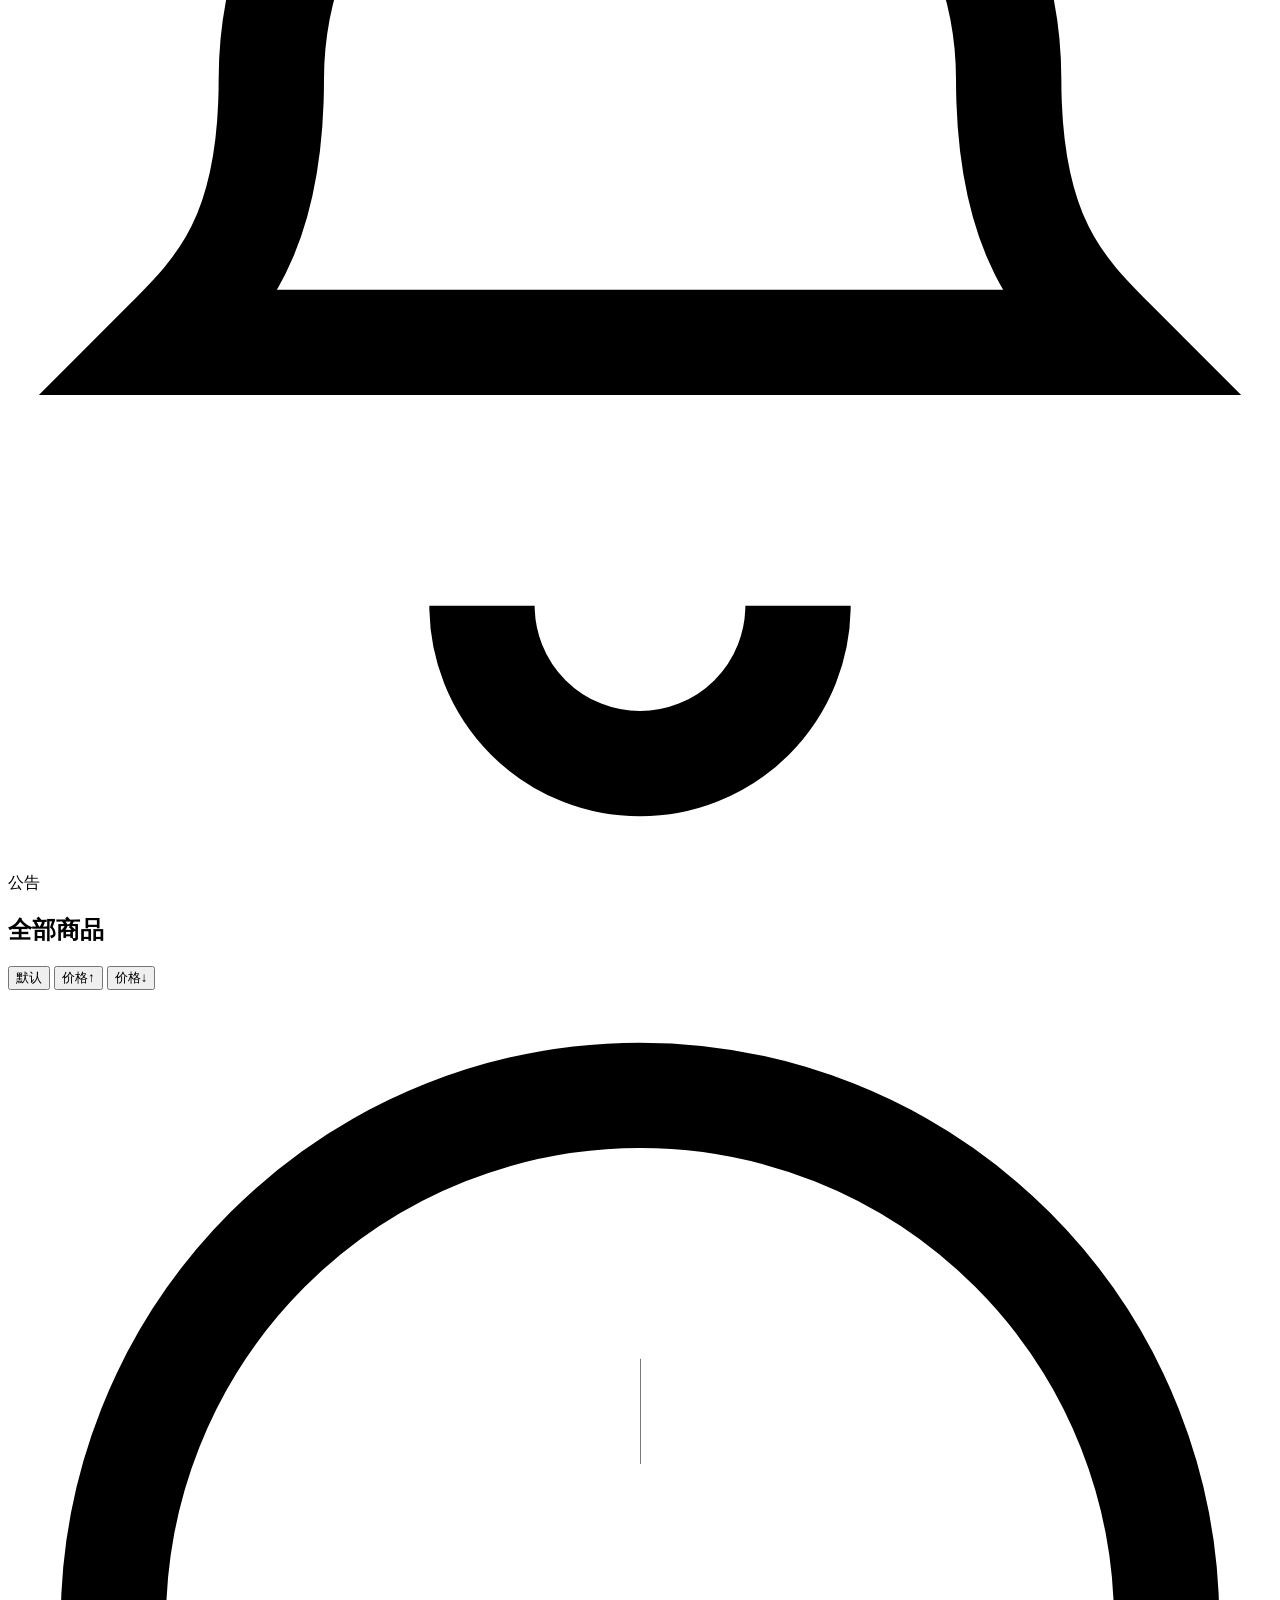
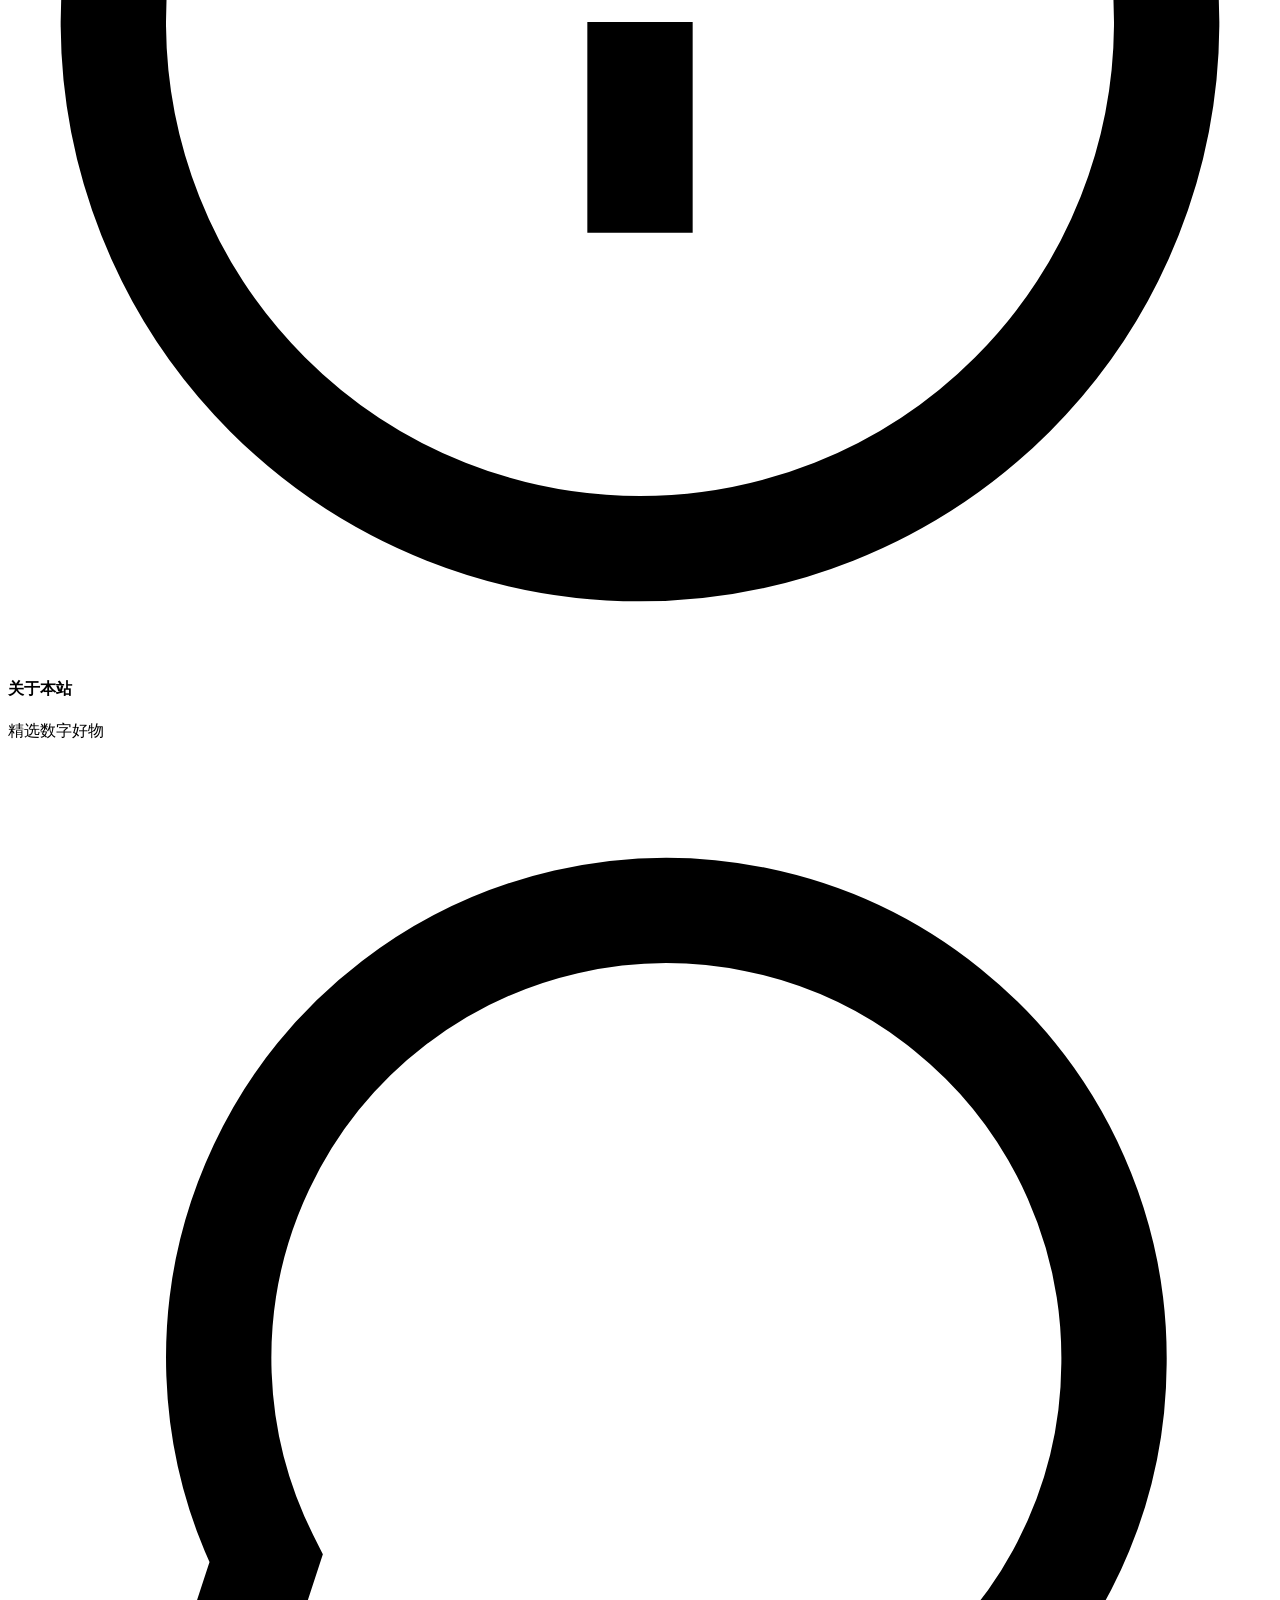
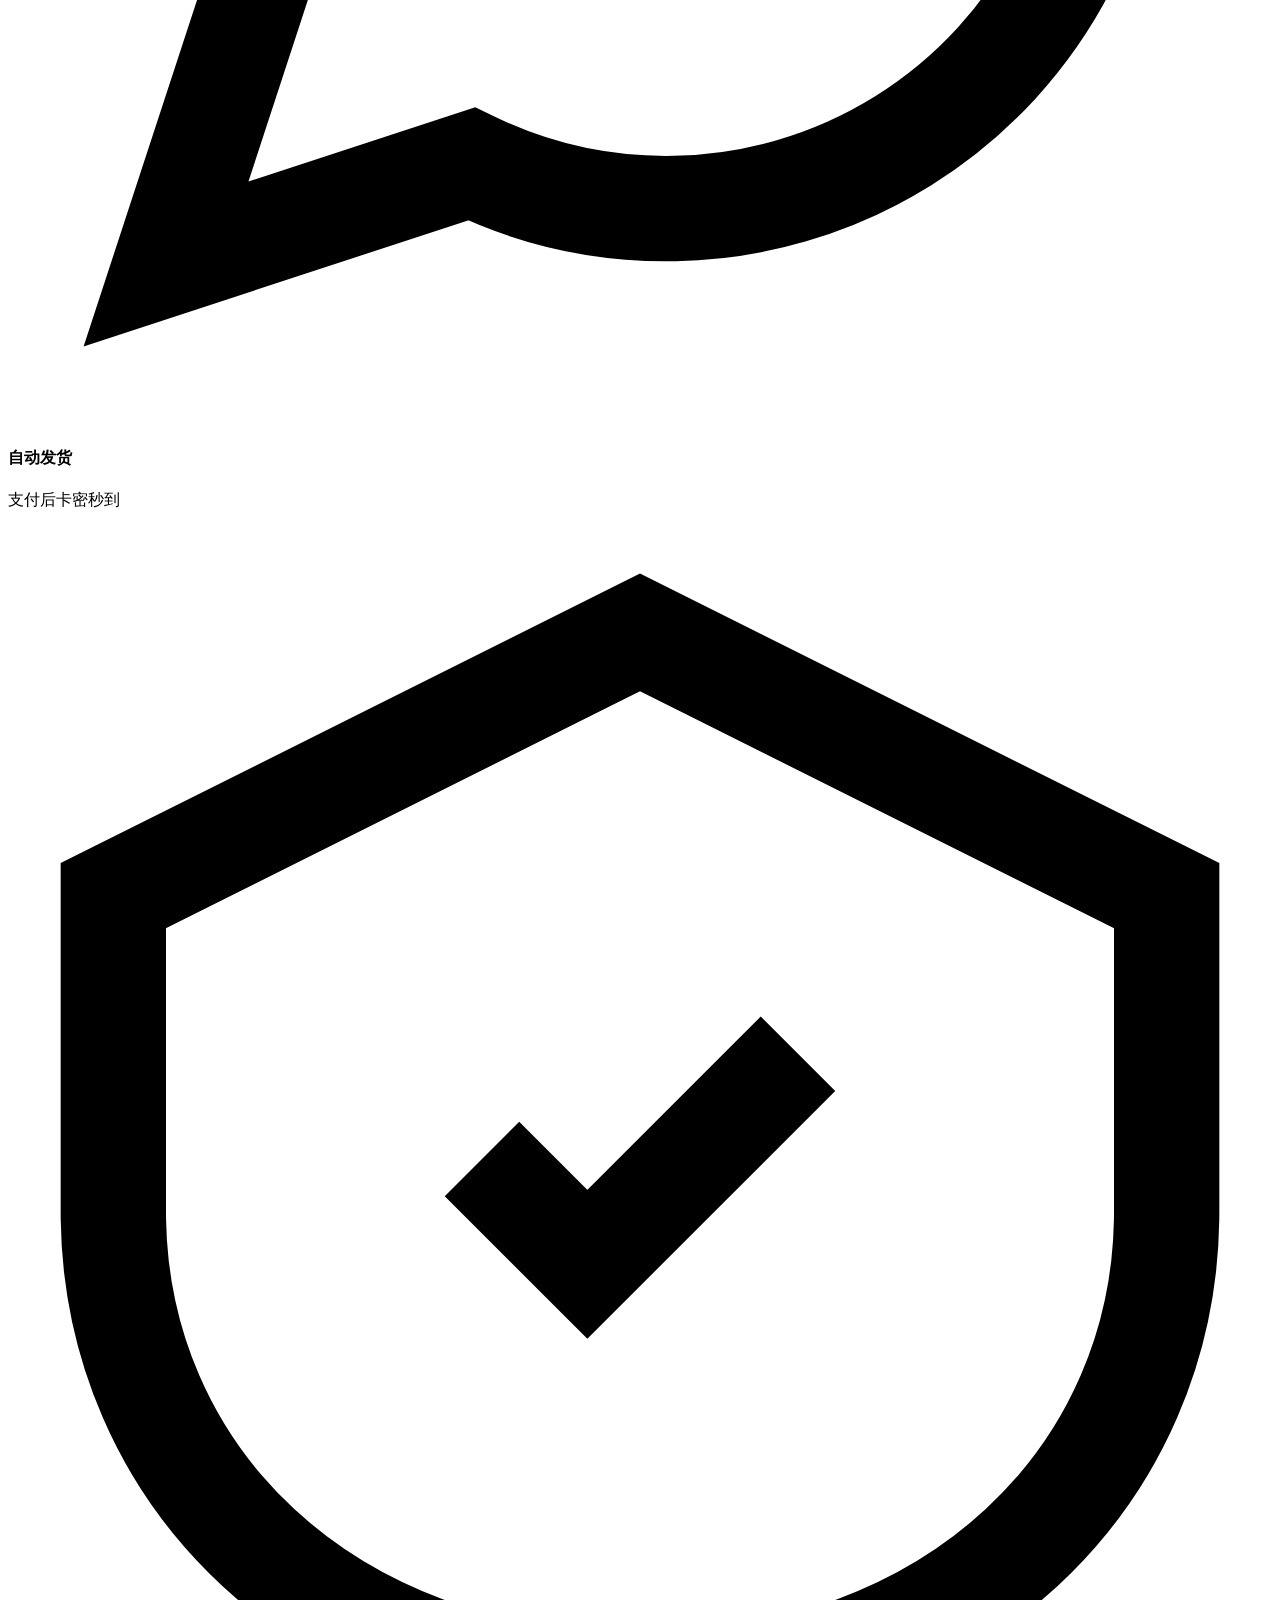
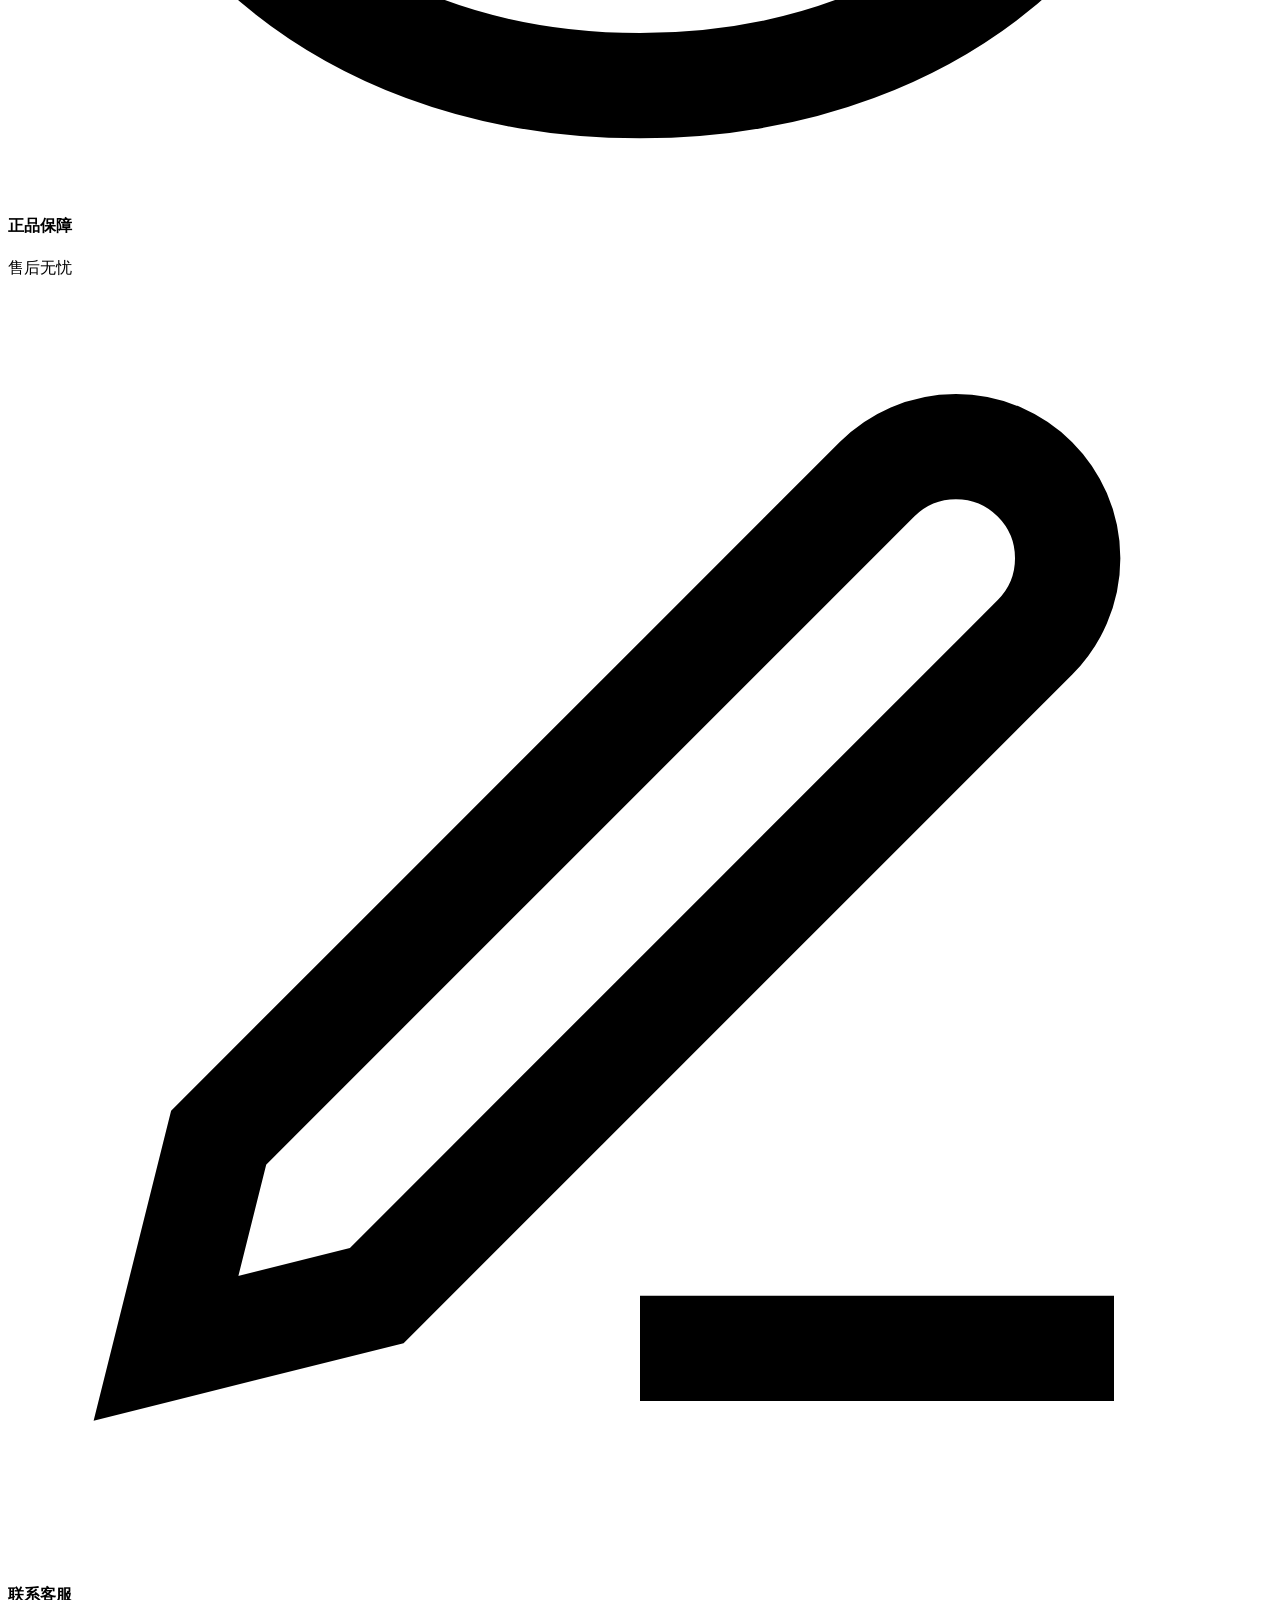
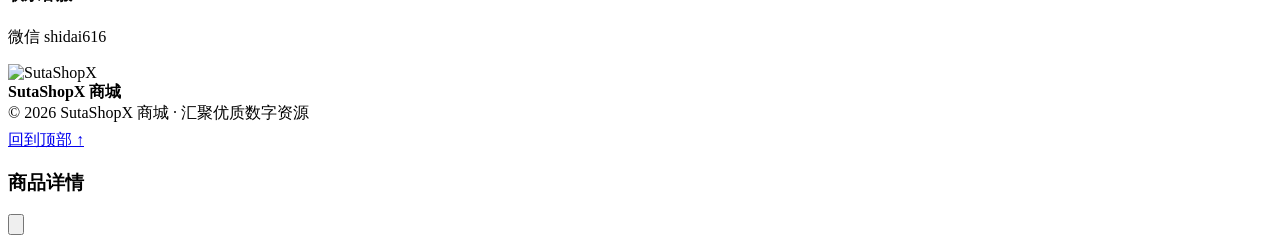
==== commit 927df43e: "rebrand: BU31 商城 → SutaShopX" ====
--- a/public/index.html
+++ b/public/index.html
@@ -4,8 +4,9 @@
 <meta charset="UTF-8">
 <meta name="viewport" content="width=device-width, initial-scale=1, viewport-fit=cover">
 <meta name="theme-color" content="#fbfaf7">
-<title>BU31 商城 · 精选数字好物</title>
-<meta name="description" content="BU31 商城 - AI 前沿、工具软件、创业项目、素材资源的精选数字商品，支付后自动发货卡密秒到">
+<link rel="icon" type="image/png" href="/logo.png">
+<title>SutaShopX 商城 · 精选数字好物</title>
+<meta name="description" content="SutaShopX 商城 - AI 前沿、工具软件、创业项目、素材资源的精选数字商品，支付后自动发货卡密秒到">
 <link rel="stylesheet" href="/css/style.css">
 </head>
 <body>
@@ -14,8 +15,8 @@
 <header class="site-header">
   <div class="shell desktop-shell">
     <a class="brand" href="/">
-      <div class="brand-logo">B</div>
-      <div class="brand-name"><b id="brandName">BU31 商城</b><small>AI · 工具 · 项目 · 素材</small></div>
+      <div class="brand-logo"><img src="/logo.png" alt="SutaShopX"></div>
+      <div class="brand-name"><b id="brandName">SutaShopX 商城</b><small>AI · 工具 · 项目 · 素材</small></div>
     </a>
     <nav class="header-tabs" id="headerTabs"></nav>
     <div class="header-actions">
@@ -35,7 +36,7 @@
   </div>
   <div class="shell mobile-shell">
     <button class="hamburger" id="hamburger" aria-label="菜单"><span></span><span></span><span></span></button>
-    <a class="brand" href="/"><div class="brand-logo">B</div><div class="brand-name"><b>BU31 商城</b></div></a>
+    <a class="brand" href="/"><div class="brand-logo"><img src="/logo.png" alt="SutaShopX"></div><div class="brand-name"><b>SutaShopX 商城</b></div></a>
       <div class="hsearch mobile">
         <svg viewBox="0 0 24 24" fill="none" stroke="currentColor" stroke-width="2"><circle cx="11" cy="11" r="7"/><path d="m21 21-4.3-4.3"/></svg>
         <input id="mobileSearch" type="text" placeholder="搜索商品…">
@@ -48,7 +49,7 @@
 <!-- ============== 抽屉 ============== -->
 <div class="drawer-mask" id="drawerMask"></div>
 <aside class="drawer-panel" id="drawerPanel">
-  <div class="drawer-head"><div class="brand-logo">B</div><div class="brand-name"><b>BU31 商城</b><small>AI · 工具 · 项目 · 素材</small></div></div>
+  <div class="drawer-head"><div class="brand-logo"><img src="/logo.png" alt="SutaShopX"></div><div class="brand-name"><b>SutaShopX 商城</b><small>AI · 工具 · 项目 · 素材</small></div></div>
   <nav class="drawer-tabs" id="drawerTabs"></nav>
 </aside>
 
@@ -99,8 +100,8 @@
 
 <footer class="site-footer">
   <div class="shell">
-    <div class="brand"><div class="brand-logo">B</div><div class="brand-name"><b>BU31 商城</b></div></div>
-    <div id="footerText">© 2026 BU31 商城 · 汇聚优质数字资源</div>
+    <div class="brand"><div class="brand-logo"><img src="/logo.png" alt="SutaShopX"></div><div class="brand-name"><b>SutaShopX 商城</b></div></div>
+    <div id="footerText">© 2026 SutaShopX 商城 · 汇聚优质数字资源</div>
     <div style="margin-top:6px;"><a href="#" id="backTop">回到顶部 ↑</a></div>
   </div>
 </footer>
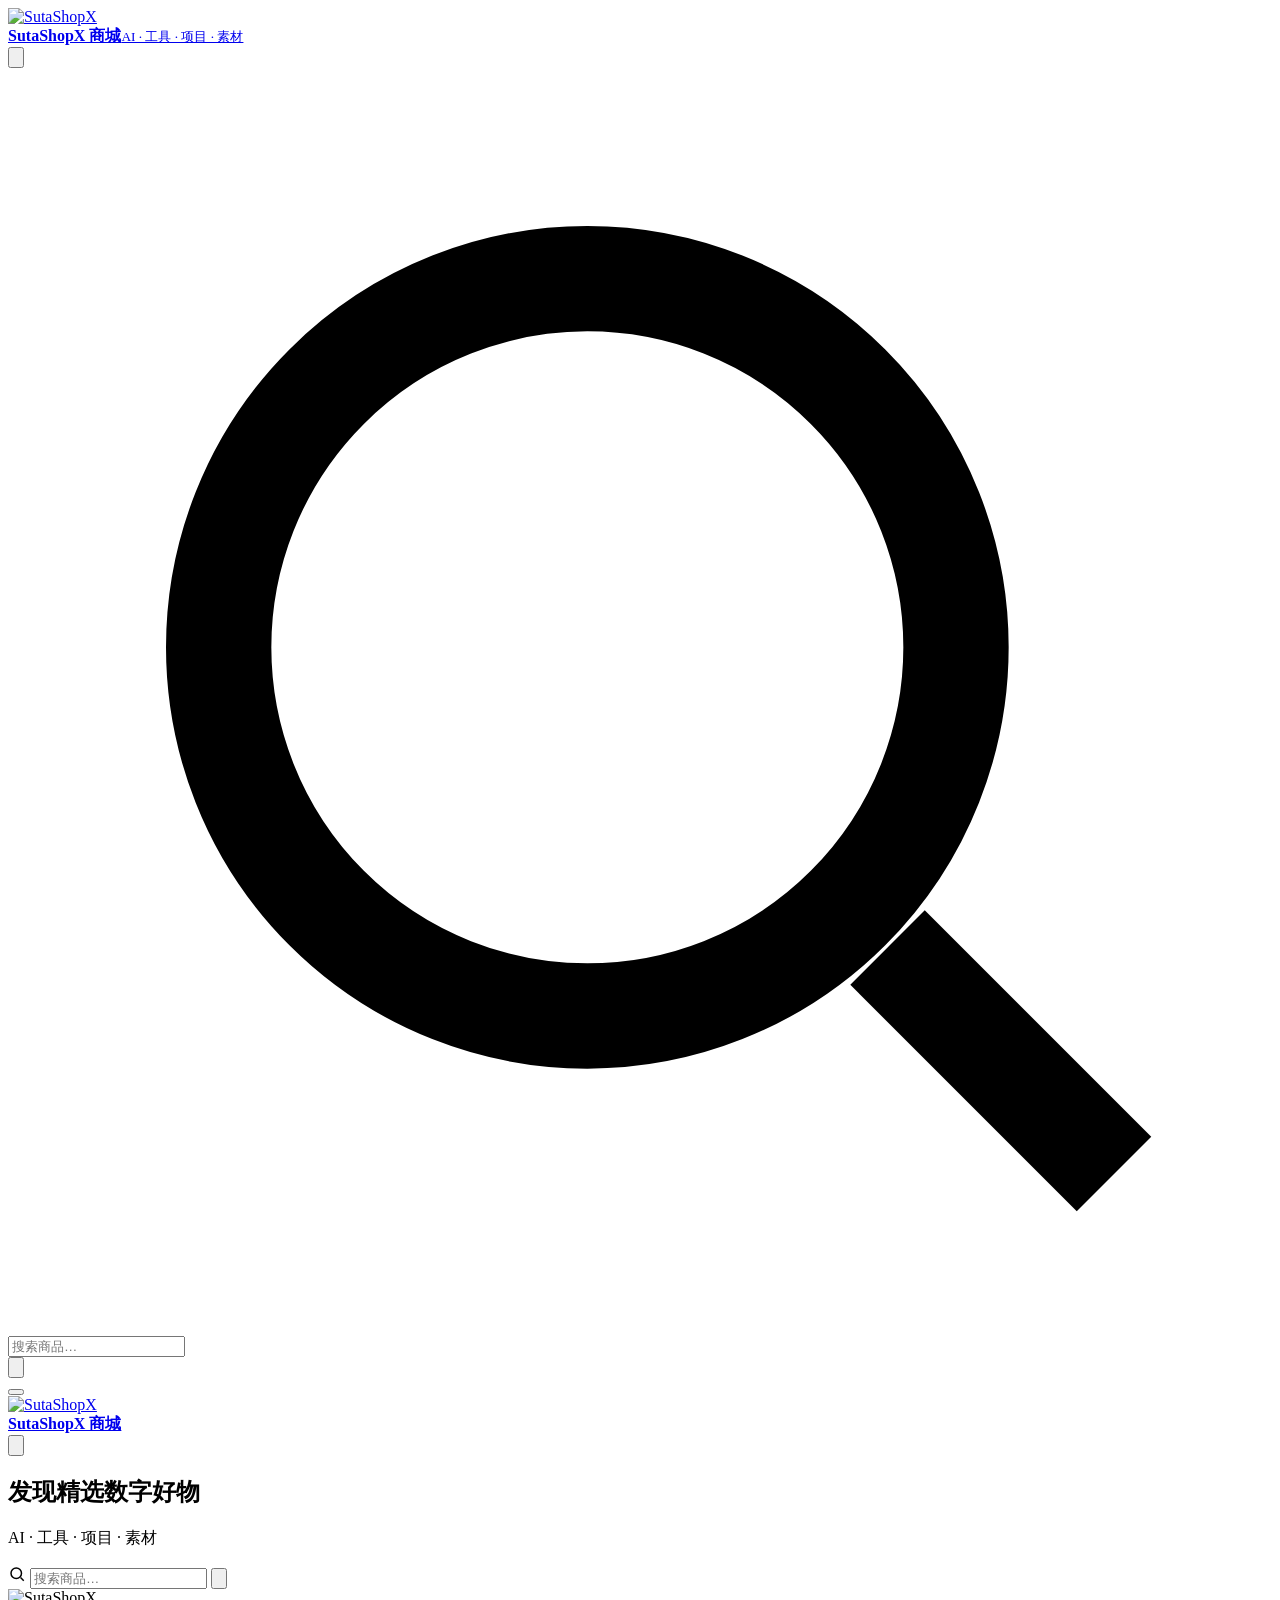
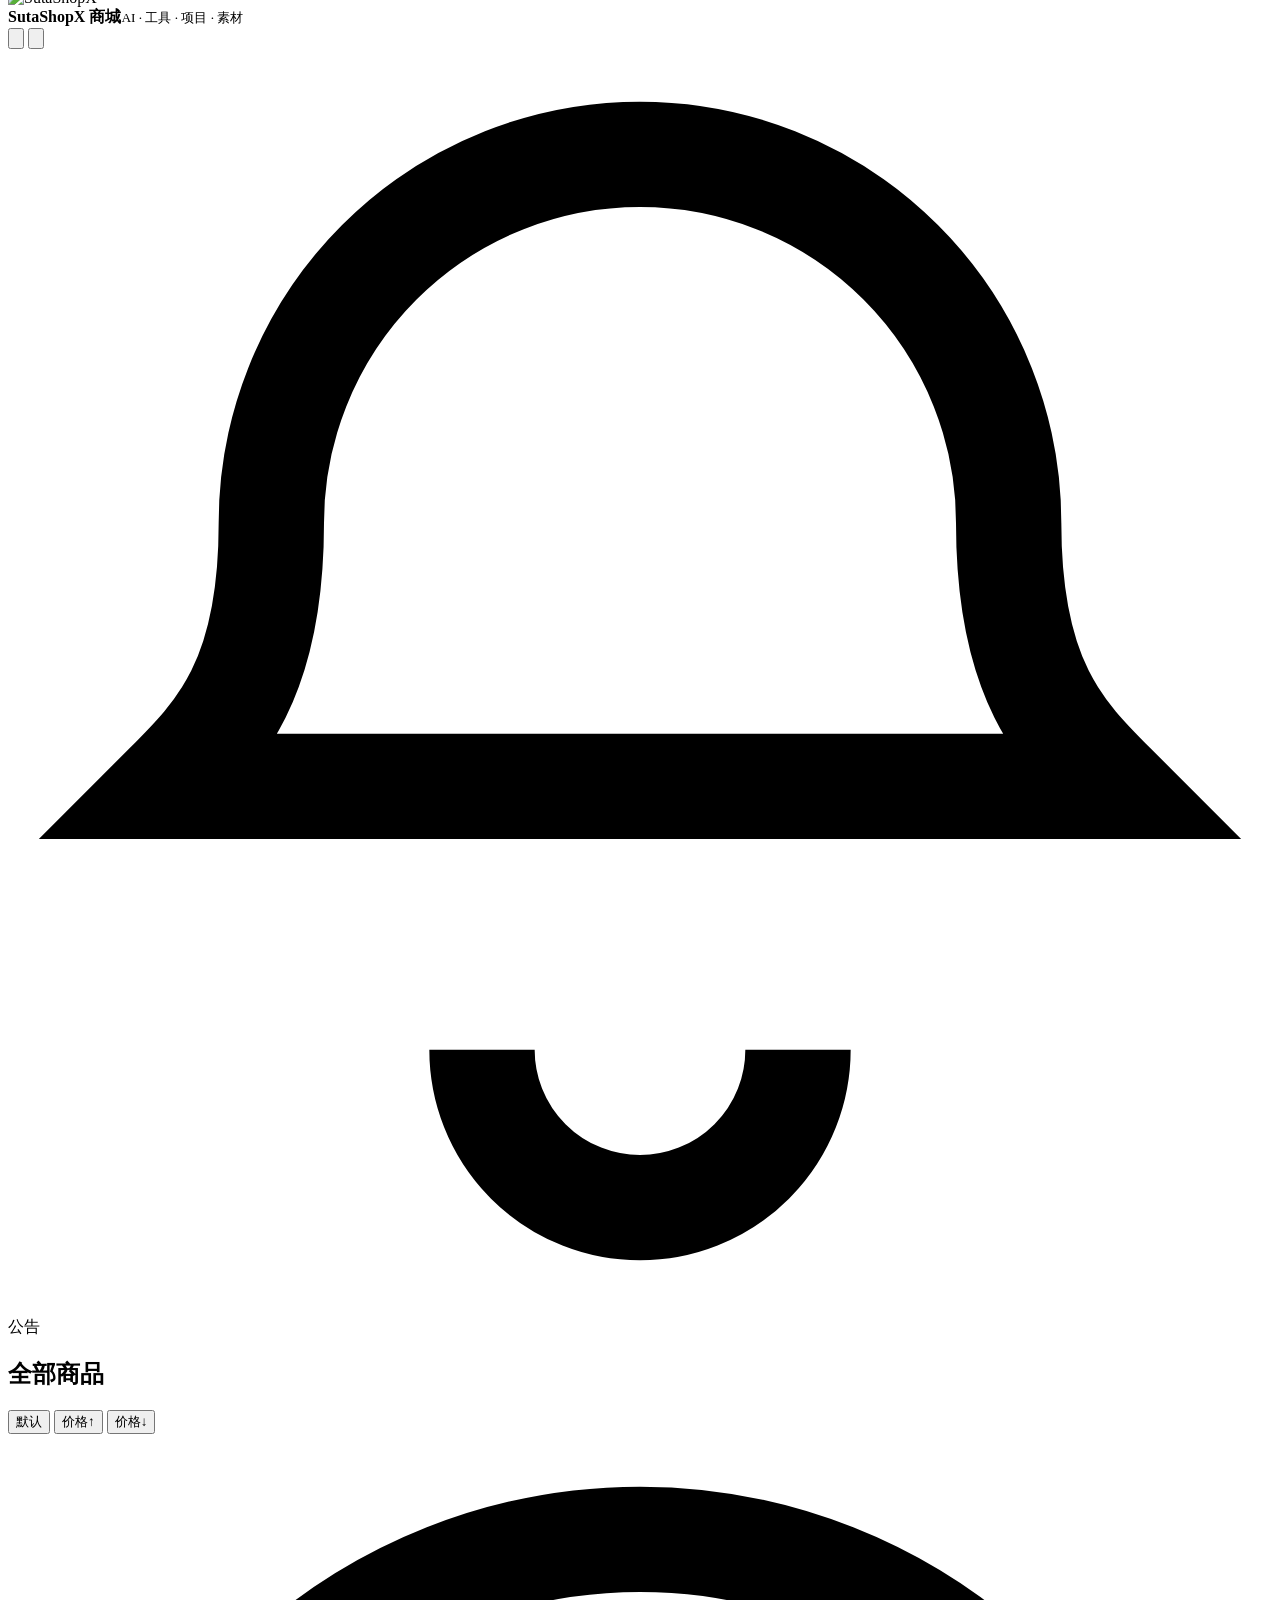
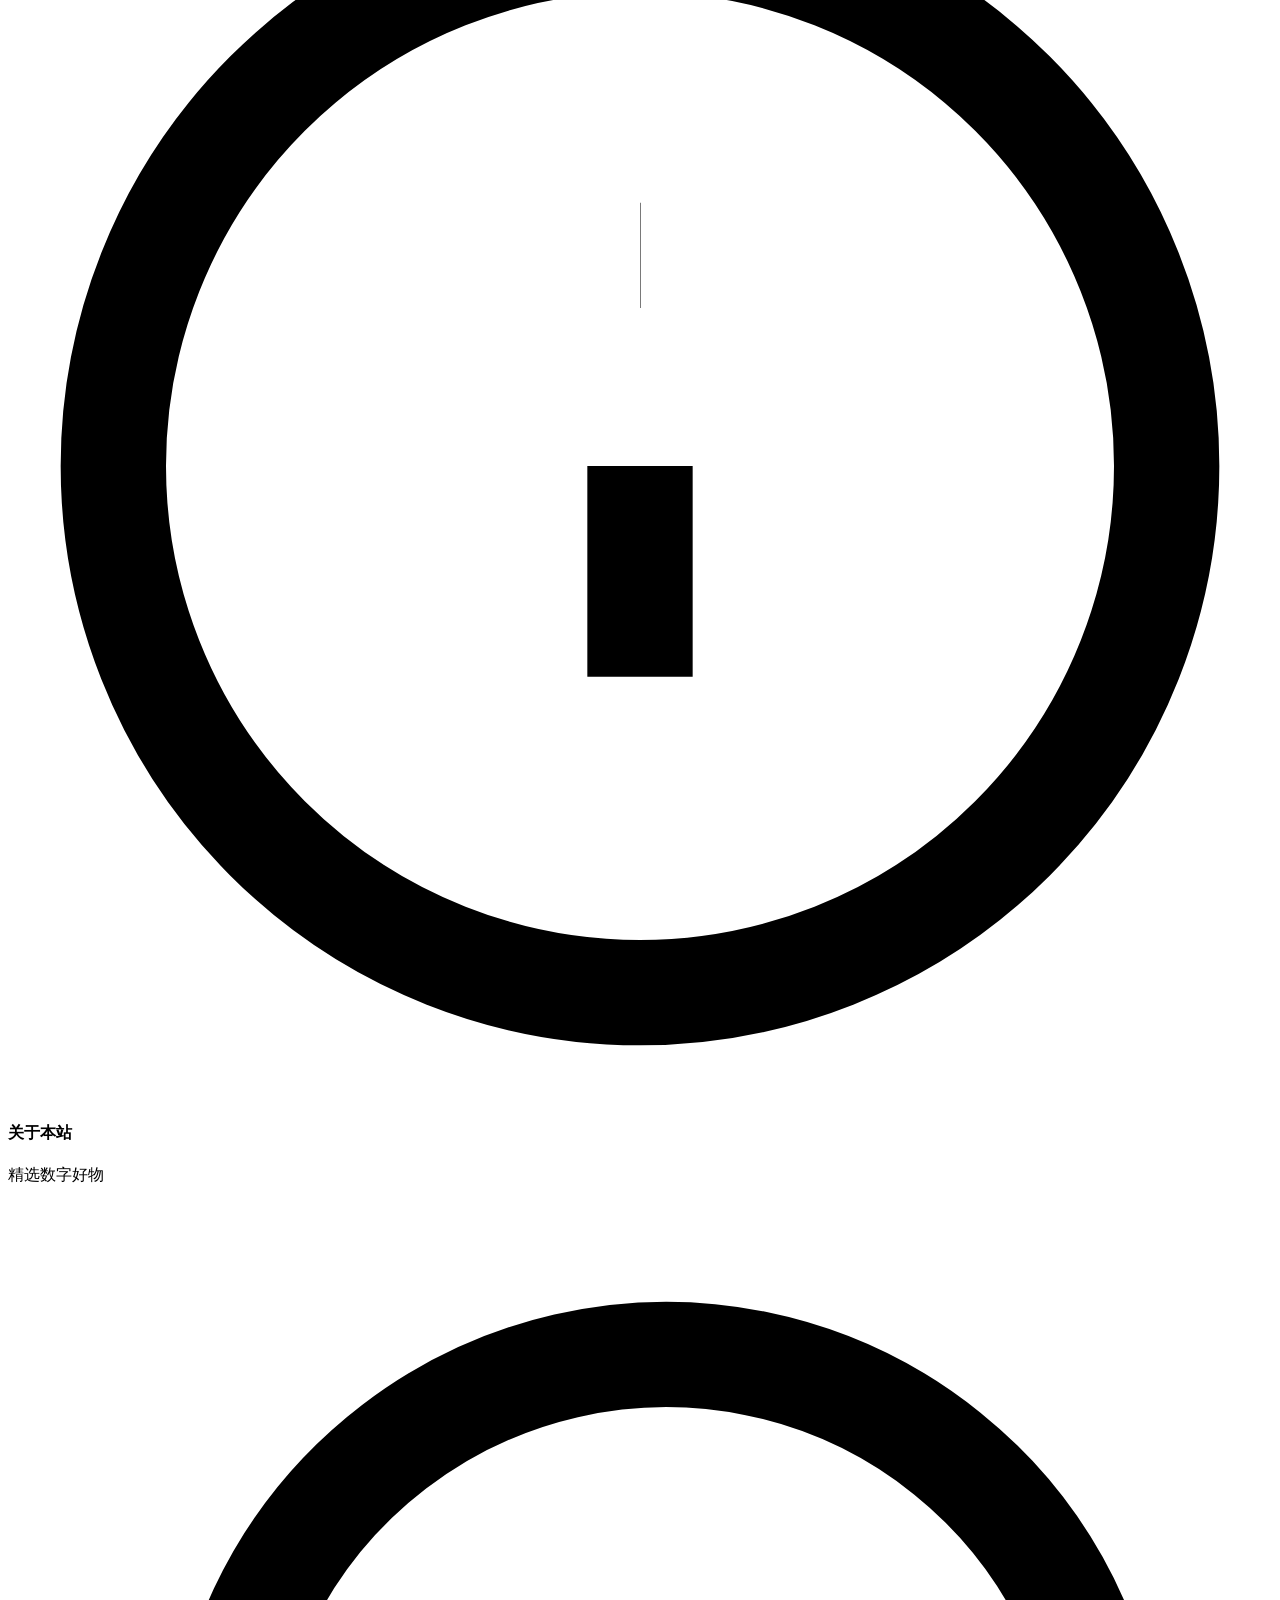
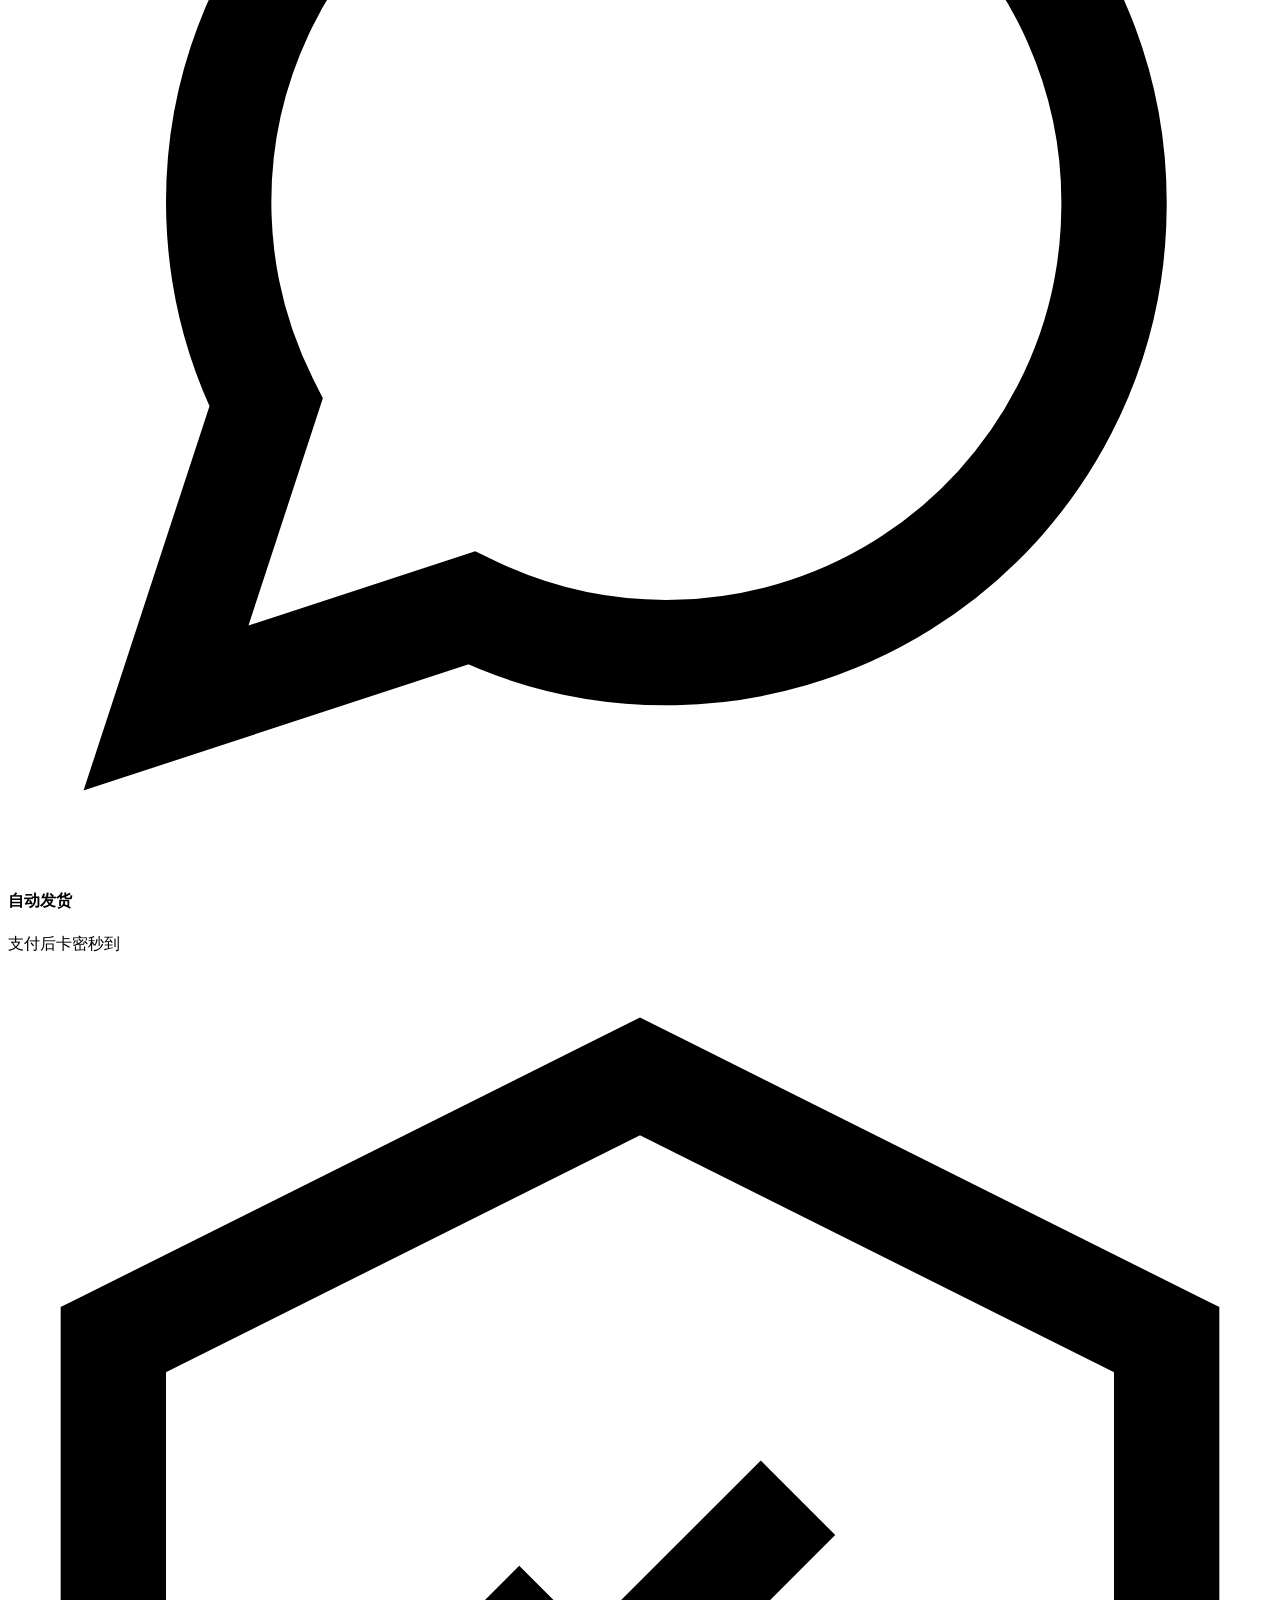
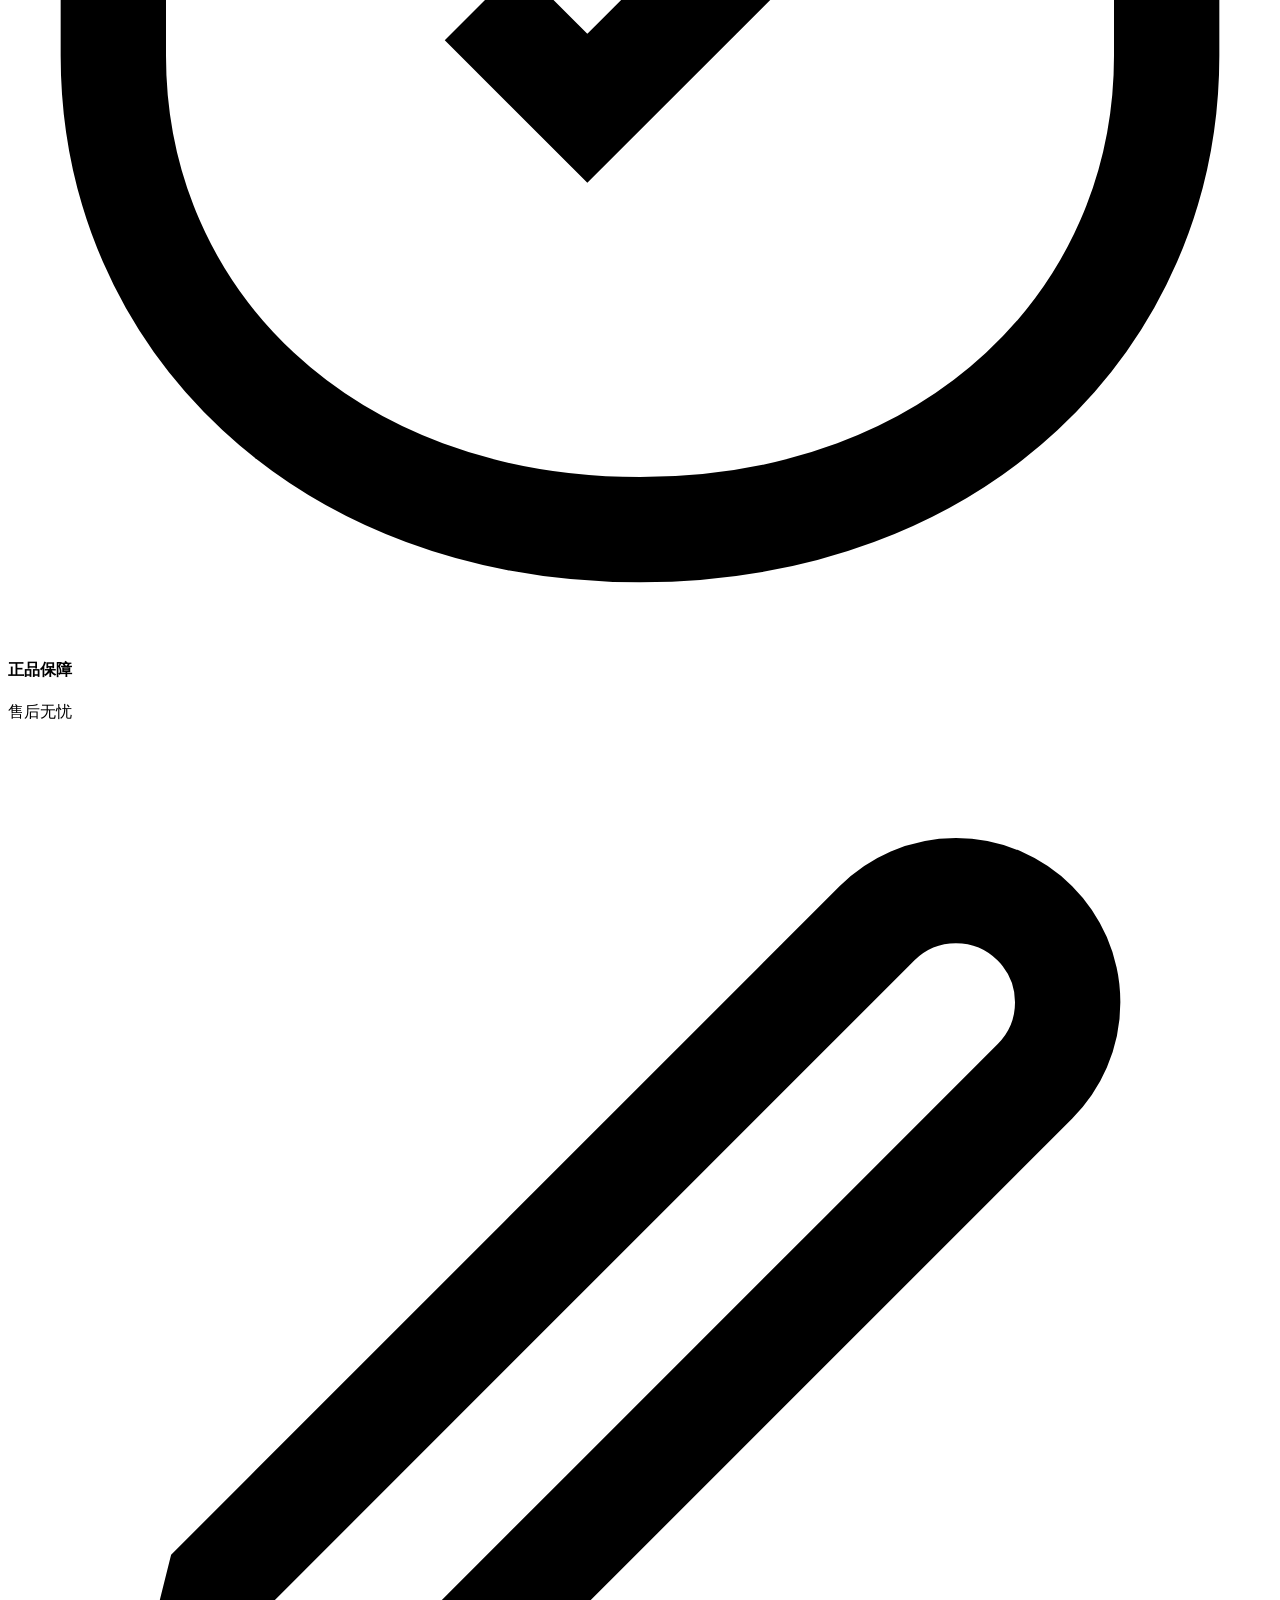
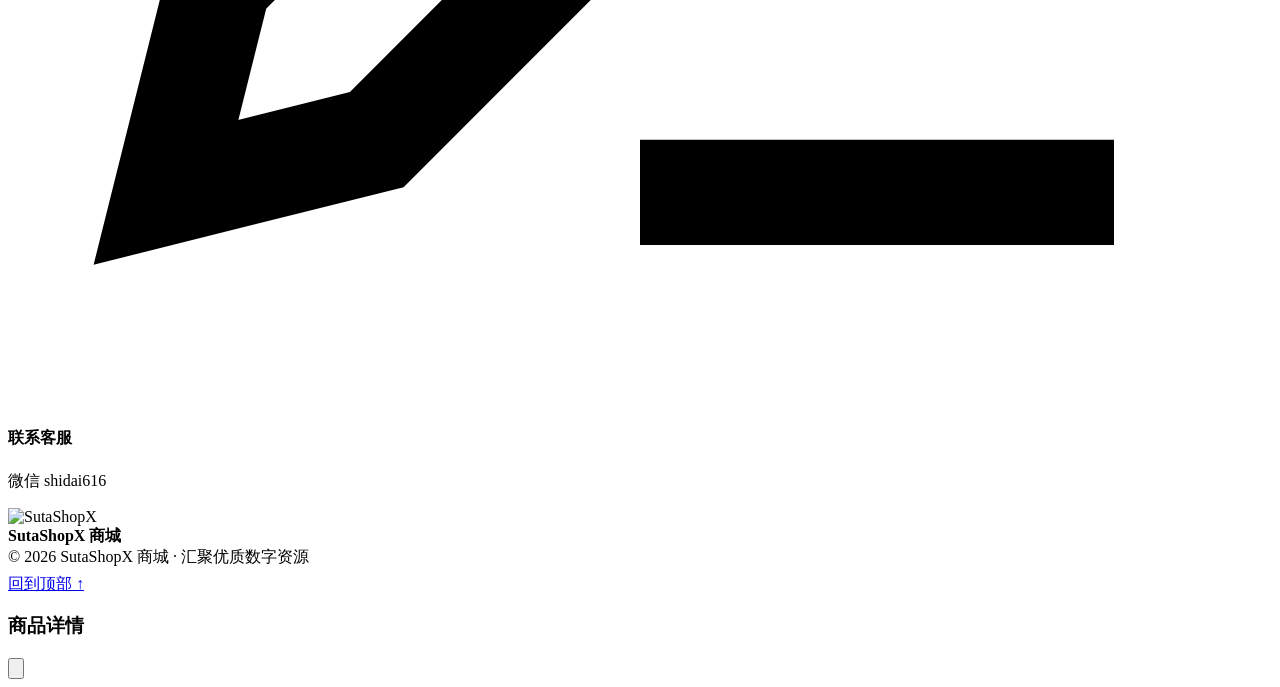
==== commit fb5719fe: "redesign: 手机版顶部改为渐变 Hero + 突出搜索框，去除旧放大镜样式" ====
--- a/public/index.html
+++ b/public/index.html
@@ -7,7 +7,7 @@
 <link rel="icon" type="image/png" href="/logo.png">
 <title>SutaShopX 商城 · 精选数字好物</title>
 <meta name="description" content="SutaShopX 商城 - AI 前沿、工具软件、创业项目、素材资源的精选数字商品，支付后自动发货卡密秒到">
-<link rel="stylesheet" href="/css/style.css">
+<link rel="stylesheet" href="/css/style.css?v=2">
 </head>
 <body>
 
@@ -37,14 +37,22 @@
   <div class="shell mobile-shell">
     <button class="hamburger" id="hamburger" aria-label="菜单"><span></span><span></span><span></span></button>
     <a class="brand" href="/"><div class="brand-logo"><img src="/logo.png" alt="SutaShopX"></div><div class="brand-name"><b>SutaShopX 商城</b></div></a>
-      <div class="hsearch mobile">
-        <svg viewBox="0 0 24 24" fill="none" stroke="currentColor" stroke-width="2"><circle cx="11" cy="11" r="7"/><path d="m21 21-4.3-4.3"/></svg>
-        <input id="mobileSearch" type="text" placeholder="搜索商品…">
-        <button class="search-clear" id="mobileClear" aria-label="清除搜索" title="清除"><svg viewBox="0 0 24 24" fill="none" stroke="currentColor" stroke-width="2.4"><path d="M18 6 6 18M6 6l12 12"/></svg></button>
-      </div>
     <button class="icon-btn" id="themeToggleMobile" aria-label="切换主题"><svg viewBox="0 0 24 24" fill="none" stroke="currentColor" stroke-width="2"><path d="M21 12.8A9 9 0 1 1 11.2 3a7 7 0 0 0 9.8 9.8z"/></svg></button>
   </div>
 </header>
+
+<!-- ============== 移动版 Hero（搜索入口） ============== -->
+<section class="mobile-hero">
+  <div class="shell">
+    <h1 class="hero-title">发现精选数字好物</h1>
+    <p class="hero-subtitle">AI · 工具 · 项目 · 素材</p>
+    <div class="hero-search">
+      <svg width="18" height="18" viewBox="0 0 24 24" fill="none" stroke="currentColor" stroke-width="2"><circle cx="11" cy="11" r="7"/><path d="m21 21-4.3-4.3"/></svg>
+      <input id="mobileSearch" type="text" placeholder="搜索商品…" autocomplete="off">
+      <button class="search-clear" id="mobileClear" aria-label="清除搜索" title="清除"><svg viewBox="0 0 24 24" fill="none" stroke="currentColor" stroke-width="2.4"><path d="M18 6 6 18M6 6l12 12"/></svg></button>
+    </div>
+  </div>
+</section>
 
 <!-- ============== 抽屉 ============== -->
 <div class="drawer-mask" id="drawerMask"></div>
